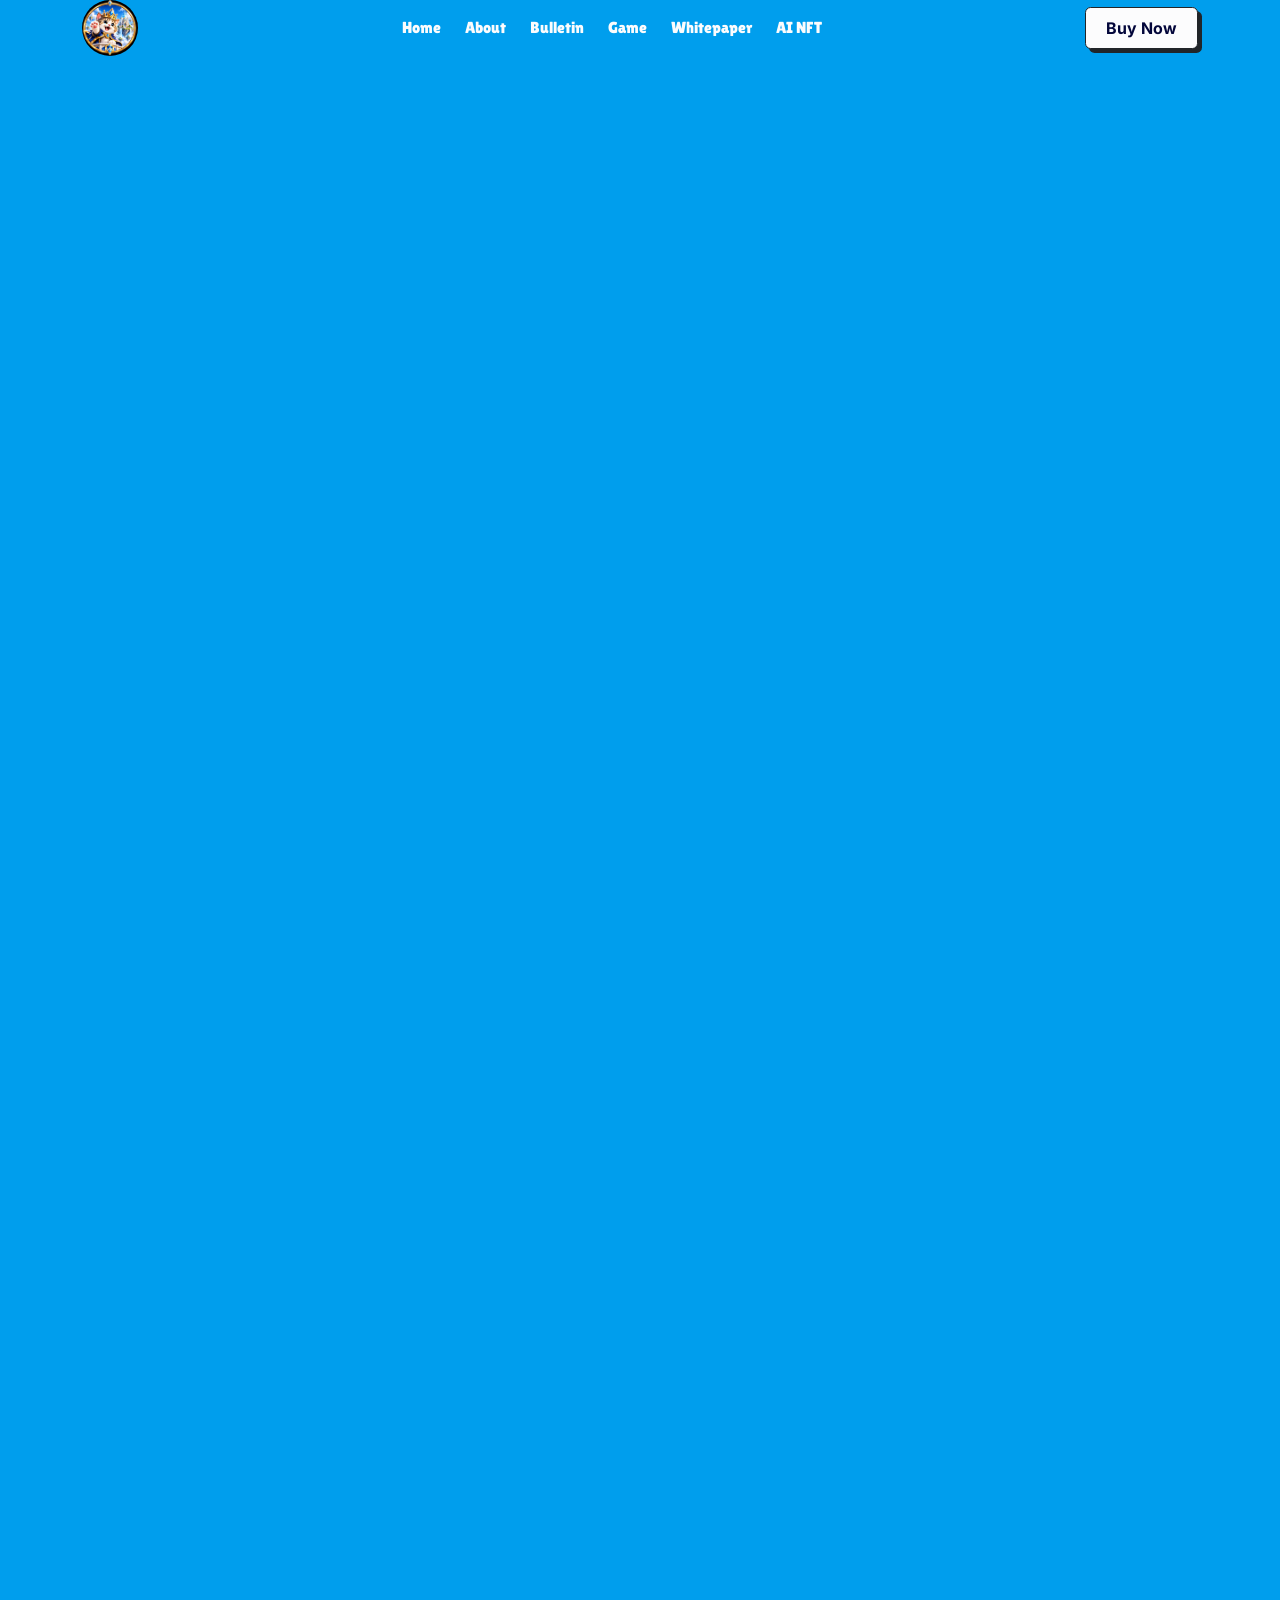
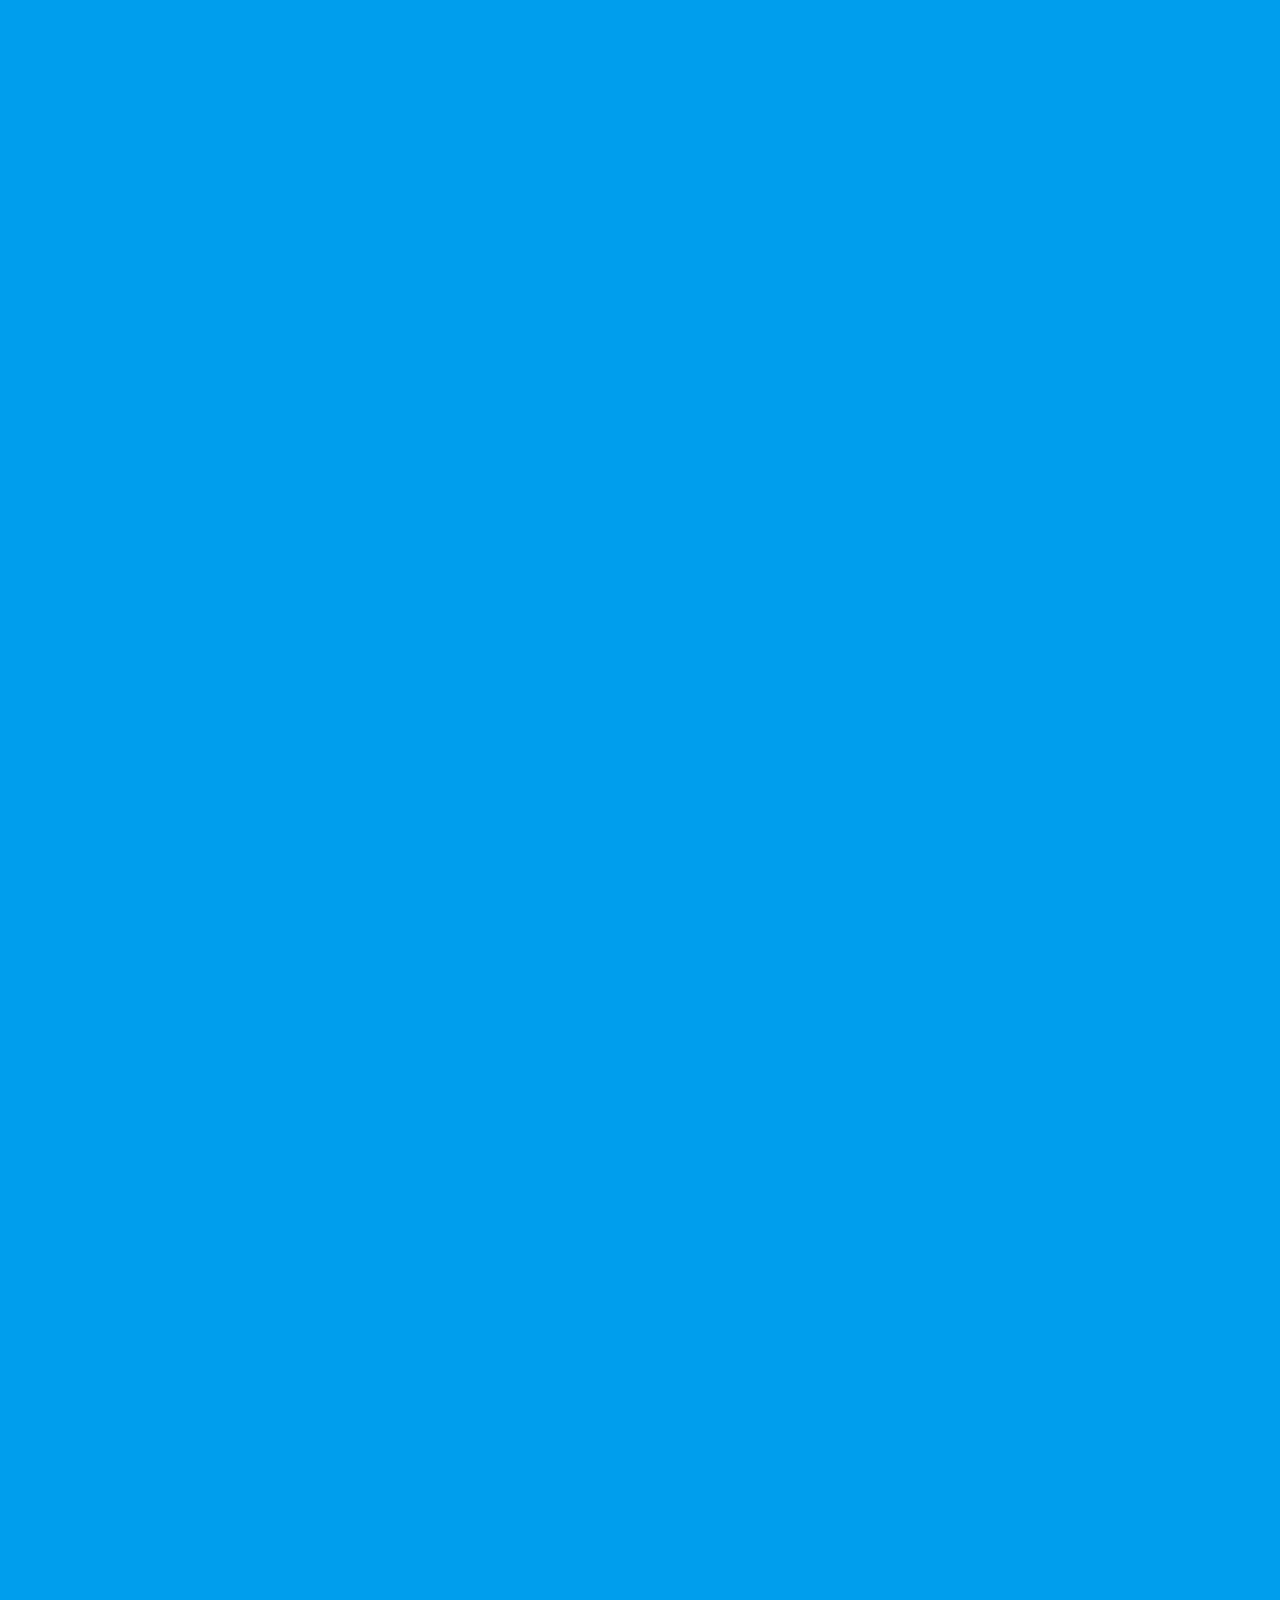
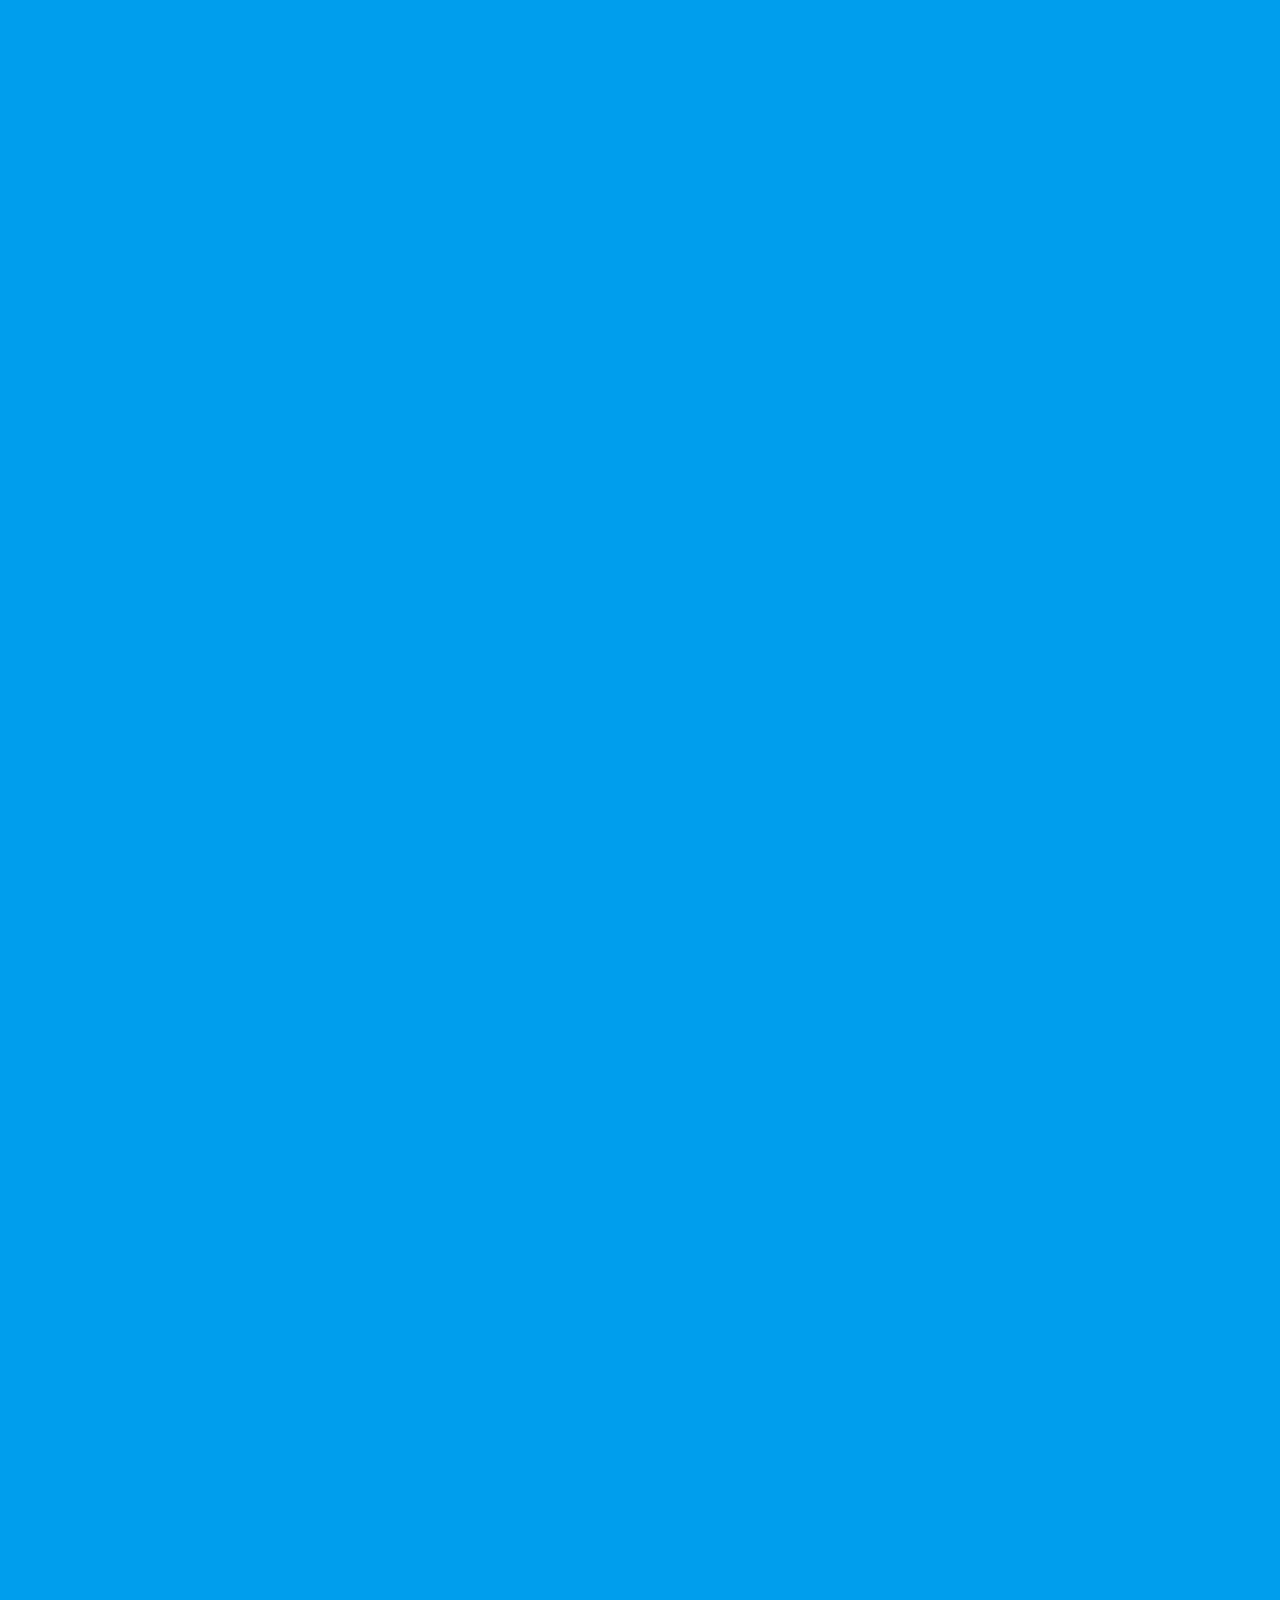
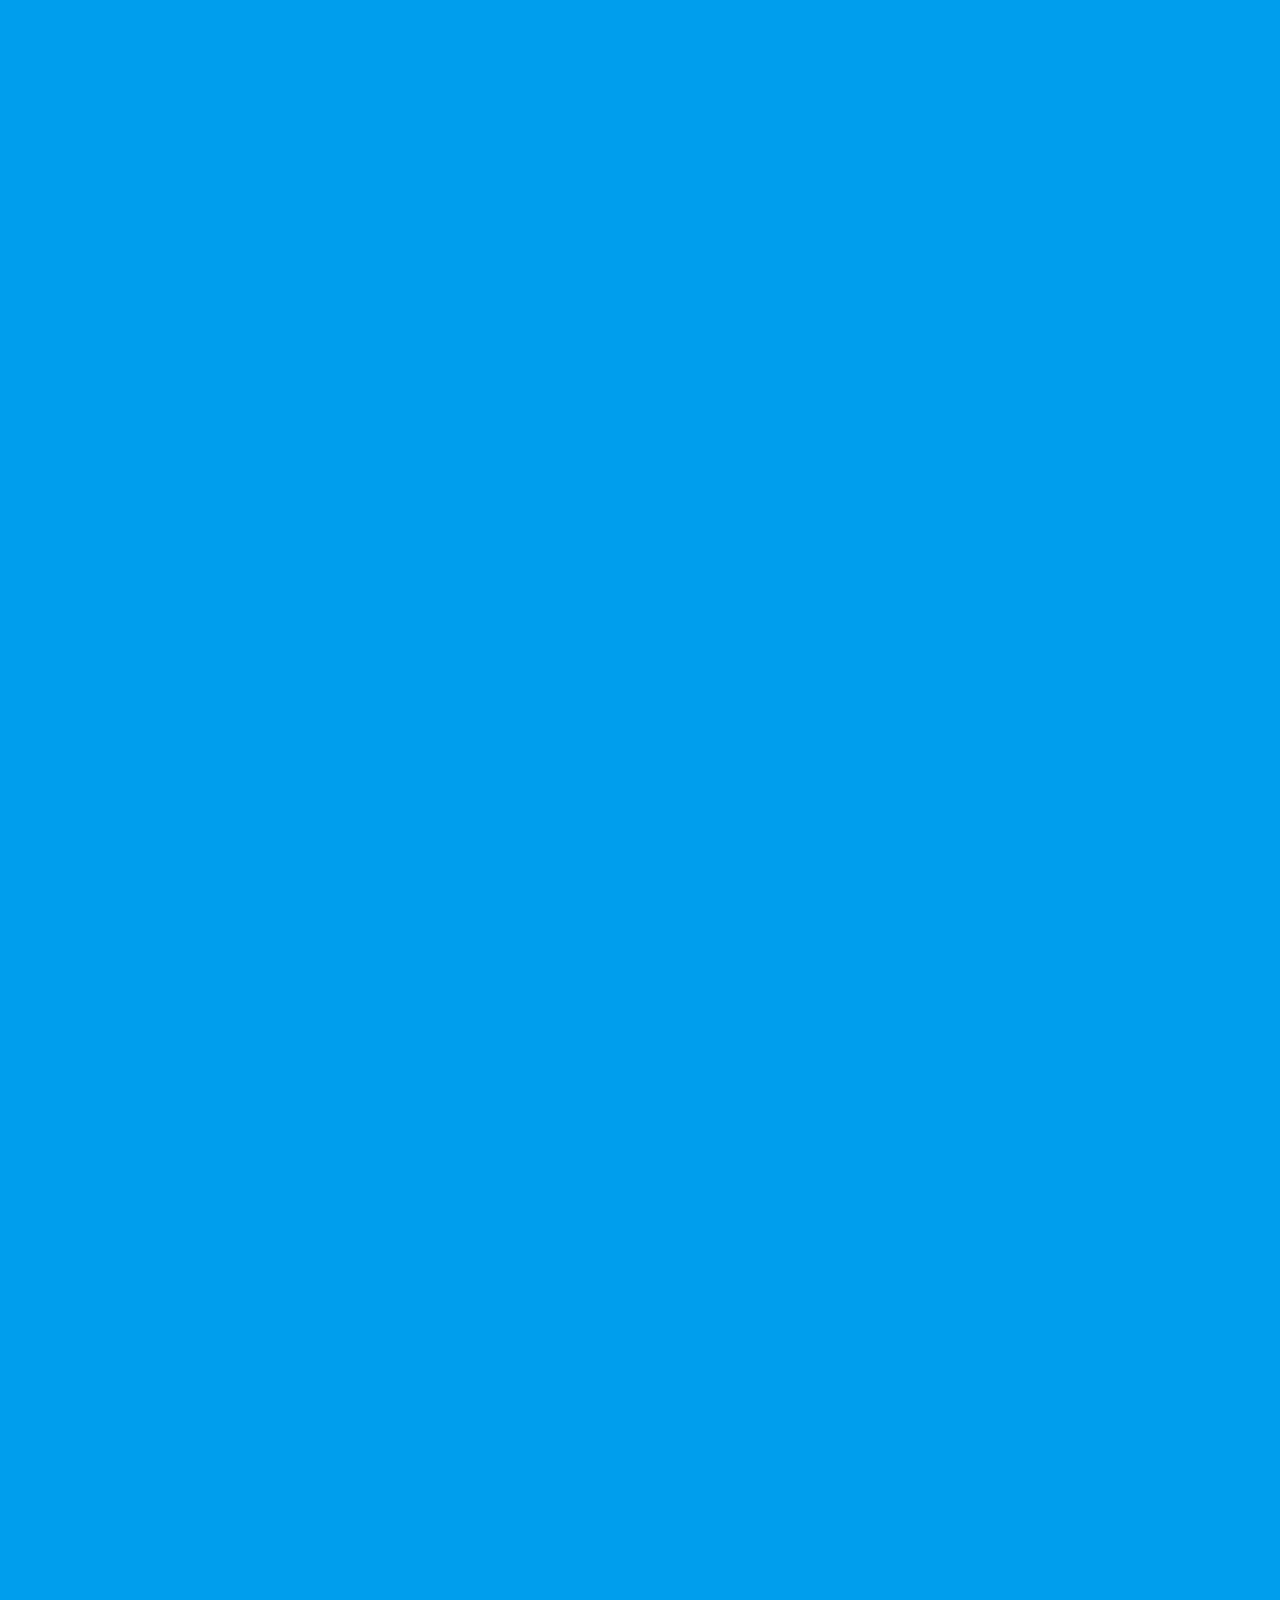
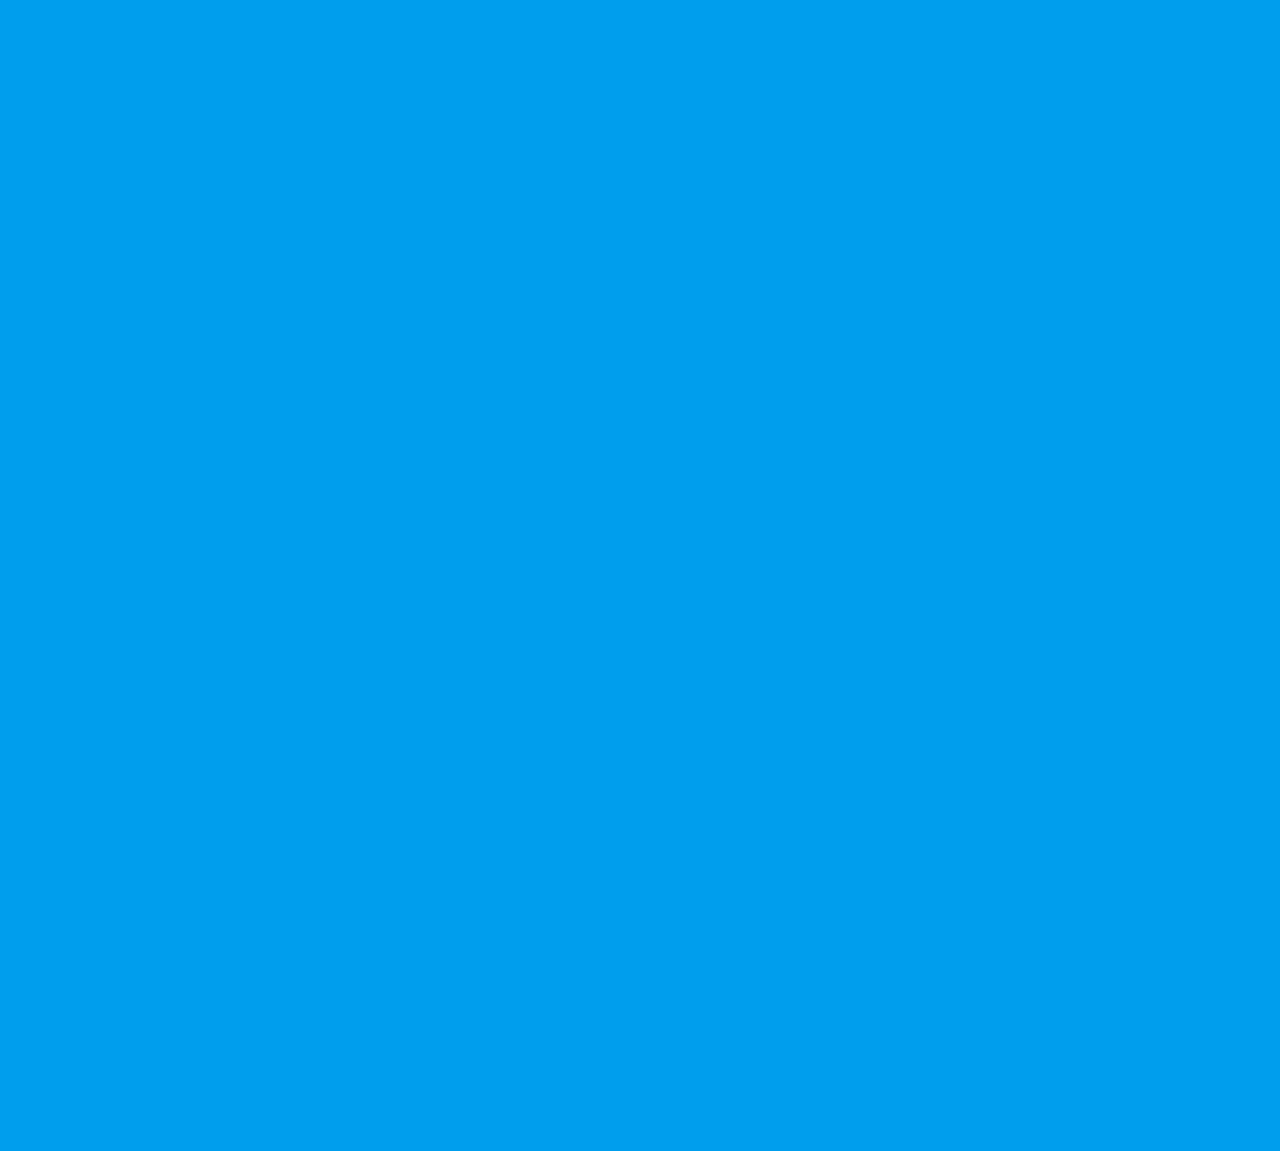
==== index.html @ e8f07e22 "init" ====
﻿<!DOCTYPE html>
<html lang="en" data-bs-theme="light">

<head>
    <meta charset="utf-8">
    <meta name="viewport" content="width=device-width, initial-scale=1.0">
    <meta name="description" content="Crotopia is the royal cat kingdom above the clouds. Name Crotopia, ticker CROTOPIA.">
    <meta name="keywords" content="Crotopia, CROTOPIA, royal cat, kingdom, meme, cryptocurrency, token">
    <meta name="author" content="bplugins">
    <title>Crotopia — CROTOPIA</title>
    <link rel="icon" href="logo.png" type="image/png">
    <link rel="apple-touch-icon" href="logo.png">
    <link rel="stylesheet" href="static/css/bootstrap.css">
    <link rel="stylesheet" href="static/css/bootstrap-icons.css">
    <link rel="stylesheet" href="static/css/simplebar.css">
    <link rel="stylesheet" href="static/css/swiper-bundle.css">
    <link rel="stylesheet" href="static/css/ff-1.css">
    <link rel="stylesheet" href="static/css/ff-2.css">
    <link rel="stylesheet" href="static/css/style.css">
    <!-- Preload important images -->
    <link rel="preload" href="logo.png" as="image">
    <link rel="preload" href="logo.png" as="image">
    <link rel="preload" href="logo.png" as="image">
</head>

<body class="bg-primary overflow-x-hidden">
    <!-- Preloader -->
    <div class="preloader">
        <div class="preloader-content">
            <img src="logo.png" alt="Crotopia" class="preloader-logo">
            <div class="preloader-text">
                <h2 class="text-warning text-stroke">CROTOPIA</h2>
                <p class="text-light">Loading...</p>
                <div class="loading-dots">
                    <span></span>
                    <span></span>
                    <span></span>
                </div>
            </div>
        </div>
    </div>
    <!-- Preloader End -->
    <!-- Navbar  -->
    <nav class="navbar navbar-expand-lg primary-header primary-header--transparent-light-alt primary-header--fixed top-0 primary-header-crossed:full-dark">
        <div class="container align-items-lg-center">
            <!-- Logo -->
            <a class="logo" href="">
                <img src="logo.png" alt="image" class="logo__img logo__img--light">
            </a>
            <!-- Logo End-->
            <!-- Mobile Menu Toggler -->
            <button class="navbar-toggler border-0" type="button" data-bs-toggle="collapse" data-bs-target="#navbar0" aria-controls="navbar0" aria-expanded="false" aria-label="Toggle navigation">
                <iconify-icon icon="solar:hamburger-menu-line-duotone"></iconify-icon>
            </button>
            <!-- Mobile Menu Toggler End-->
            <!-- Menu -->
            <div class="collapse navbar-collapse" id="navbar0">
                <ul class="navbar-nav flex-grow-1 justify-content-center mx-lg-4 mb-2 mb-lg-0">
                    <li class="nav-item">
                        <a class="nav-link" aria-current="page" href="index.html">Home</a>
                            </li>
                    <li class="nav-item">
                        <a class="nav-link" aria-current="page" href="about.html">About</a>
                    </li>
                    <li class="nav-item">
                        <a class="nav-link" aria-current="page" href="contact.html">Bulletin</a>
                    </li>
                    <li class="nav-item">
                        <a class="nav-link" aria-current="page" href="game.html">Game</a>
                    </li>
                    <li class="nav-item">
                        <a class="nav-link" aria-current="page" href="whitepaper.html">Whitepaper</a>
                    </li>
                    <li class="nav-item">
                        <a class="nav-link" aria-current="page" href="nft.html">AI NFT</a>
                    </li>
                </ul>
                <div class="d-flex align-items-center gap-3 ms-lg-auto">
                    <a href="contact.html" class="btn btn-light fw-bold text-heading " target="_blank"> Buy Now </a>
                </div>
            </div>
            <!-- Menu End -->
        </div>
    </nav>
    <!-- Navbar End -->
    <div id="smooth-wrapper">
        <div id="smooth-content">
            <!-- Hero -->
            <section class="hero-1 section-space-top">
                <div class="container">
                    <div class="row justify-content-center">
                        <div class="col-lg-10 col-xl-9 text-center">
                            <span class="d-inline-block mb-4 text-secondary fs-24 text-stroke gsap-text-animation" data-split-type="words" data-delay="0.5"> ONE KINGDOM ABOVE THE CLOUDS </span>
                            <h1 class="hero-1__title mb-10 text-light text-stroke-md text-shadow-md gsap-text-animation" data-split-type="chars" data-delay="0.75"> CROTOPIA </h1>
                            <div class="d-flex justify-content-center align-items-center flex-wrap gap-4">
                                <a href="whitepaper.html" class="btn btn-lg btn-secondary text-heading align-items-center rounded gsap-fade-in" data-delay="1" data-y="50%">
                                <iconify-icon icon="material-symbols:description"></iconify-icon>
                                    <span class="d-inline-block ff-1">Whitepaper</span>
                                </a>
                                <a href="contact.html" class="btn btn-lg btn-light text-heading align-items-center rounded rounded gsap-fade-in" data-delay="1.15" data-y="50%">
                                    <iconify-icon icon="mingcute:binance-coin-bnb-fill"></iconify-icon>
                                    <span class="d-inline-block ff-1">Buy Now</span>
                                </a>
                                <a href="game.html" class="btn btn-lg btn-success text-heading align-items-center rounded gsap-fade-in" data-delay="1.3" data-y="50%">
                                    <iconify-icon icon="material-symbols:pets"></iconify-icon>
                                    <span class="d-inline-block ff-1">Game</span>
                                </a>
                                <a href="nft.html" class="btn btn-lg btn-warning text-heading align-items-center rounded gsap-fade-in" data-delay="1.45" data-y="50%">
                                    <iconify-icon icon="material-symbols:palette"></iconify-icon>
                                    <span class="d-inline-block ff-1">Gallery</span>
                                </a>
                            </div>
                            <img src="banner.png" alt="Crotopia banner" class="img-fluid mt-10 gsap-fade-in rounded-5" data-delay="1.25" style="width:100%;max-height:520px;object-fit:cover;object-position:left center;">
                        </div>
                    </div>
                </div>
                <img src="static/picture/hero-bg-1.png" alt="image" class="img-fluid w-100 position-absolute start-0 bottom-0 z-n1 pointer-none gsap-fade-in" data-delay="3.5">
                <img src="static/picture/hero-cloud-1.png" alt="image" class="img-fluid w-100 position-absolute start-50 bottom-0 translate-middle-x z-n1 gsap-fade-in" data-delay="1.5">
                <img src="static/picture/hero-element-1.png" alt="image" class="img-fluid hero-1__element hero-1__element--1 gsap-fade-in" data-delay="3.1">
                <img src="static/picture/hero-element-2.png" alt="image" class="img-fluid hero-1__element hero-1__element--2 gsap-fade-in" data-delay="2.75">
                <img src="static/picture/hero-element-3.png" alt="image" class="img-fluid hero-1__element hero-1__element--3 gsap-fade-in" data-delay="3.2">
                <img src="static/picture/hero-element-4.png" alt="image" class="img-fluid hero-1__element hero-1__element--4 gsap-fade-in" data-delay="2.5">
                <img src="static/picture/hero-element-5.png" alt="image" class="img-fluid hero-1__element hero-1__element--5 gsap-fade-in" data-delay="3.3">
                <img src="static/picture/hero-element-6.png" alt="image" class="img-fluid hero-1__element hero-1__element--6 gsap-fade-in" data-delay="3">
                <img src="static/picture/hero-element-7.png" alt="image" class="img-fluid hero-1__element hero-1__element--7 gsap-fade-in" data-delay="3.4">
                <img src="static/picture/hero-element-8.png" alt="image" class="img-fluid hero-1__element hero-1__element--8 gsap-fade-in" data-delay="1.75" data-y="100">
                <img src="static/picture/hero-element-9.png" alt="image" class="img-fluid hero-1__element hero-1__element--9 gsap-fade-in" data-delay="1.75" data-y="100">
                <img src="static/picture/hero-element-10.png" alt="image" class="img-fluid hero-1__element hero-1__element--10 gsap-fade-in" data-delay="1.75" data-y="100">
                <img src="static/picture/hero-element-11.png" alt="image" class="img-fluid hero-1__element hero-1__element--11 gsap-fade-in" data-delay="1.75" data-y="100">
                <img src="static/picture/hero-element-12.png" alt="image" class="img-fluid hero-1__element hero-1__element--12 gsap-fade-in" data-delay="1.75" data-y="100">
                <img src="static/picture/hero-element-13.png" alt="image" class="img-fluid hero-1__element hero-1__element--13 gsap-fade-in" data-delay="1.75" data-y="100">
            </section>
            <!-- Hero End -->
            <!-- Ticker -->
            <div class="ticker-1 py-4 bg-light border-top border-bottom border-2x border-dark gsap-fade-in" data-delay="3.5">
                <div class="container-fluid p-0">
                    <div class="row g-0">
                        <div class="col-12">
                            <div class="scroller-x" data-speed="slow" data-direction="right">
                                <ul class="list list-row align-items-center gap-4 scroller-x__list">
                                    <li>
                                        <img src="logo.png" alt="Crotopia" class="img-fluid" style="height:48px;width:48px;object-fit:cover;border-radius:50%">
                                    </li>
                                    <li>
                                        <h4 class="mb-0 text-secondary text-stroke text-shadow"> CROTOPIA COMMUNITY </h4>
                                    </li>
                                    <li>
                                        <img src="logo.png" alt="Crotopia" class="img-fluid" style="height:48px;width:48px;object-fit:cover;border-radius:50%">
                                    </li>
                                    <li>
                                        <h4 class="mb-0 text-primary text-stroke text-shadow"> Crotopia 👑 Royal Cat Kingdom </h4>
                                    </li>
                                    <li>
                                        <img src="logo.png" alt="Crotopia" class="img-fluid" style="height:48px;width:48px;object-fit:cover;border-radius:50%">
                                    </li>
                                    <li>
                                        <h4 class="mb-0 text-secondary text-stroke text-shadow"> CROTOPIA COMMUNITY </h4>
                                    </li>
                                    <li>
                                        <img src="logo.png" alt="Crotopia" class="img-fluid" style="height:48px;width:48px;object-fit:cover;border-radius:50%">
                                    </li>
                                    <li>
                                        <h4 class="mb-0 text-primary text-stroke text-shadow"> Crotopia 👑 Royal Cat Kingdom </h4>
                                    </li>
                                    <li>
                                        <img src="logo.png" alt="Crotopia" class="img-fluid" style="height:48px;width:48px;object-fit:cover;border-radius:50%">
                                    </li>
                                    <li>
                                        <h4 class="mb-0 text-secondary text-stroke text-shadow"> CROTOPIA COMMUNITY </h4>
                                    </li>
                                    <li>
                                        <img src="logo.png" alt="Crotopia" class="img-fluid" style="height:48px;width:48px;object-fit:cover;border-radius:50%">
                                    </li>
                                    <li>
                                        <h4 class="mb-0 text-primary text-stroke text-shadow"> Crotopia 👑 Royal Cat Kingdom </h4>
                                    </li>
                                </ul>
                            </div>
                        </div>
                    </div>
                </div>
            </div>
            <!-- Ticker End -->
            <!-- About Section -->
            <div class="section-space-y overflow-hidden">
                <div class="container">
                    <div class="row g-4 align-items-center">
                        <div class="col-md-5">
                            <div class="position-relative z-1 gsap-fade-in" data-scroll-trigger="true" data-delay="0.5">
                                <img src="memes/02_Royal_Throne.png" alt="Crotopia royal throne" class="img-fluid rounded-5">
                                <img src="static/picture/about-img-1-bg.png" alt="image" class="position-absolute start-50 top-50 translate-middle z-n1 pointer-none">
                                <img src="static/picture/about-element-4.png" alt="image" class="img-fluid position-absolute start-0 top-0 translate-middle pointer-none z-n1">
                            </div>
                        </div>
                        <div class="col-md-7">
                            <div class="position-relative bg-secondary px-6 py-8 px-xl-10 py-xl-12 px-xxl-15 py-xxl-18 rounded-5 border border-2x border-dark shadow-sharp-md z-1 gsap-fade-in" data-scroll-trigger="true" data-delay="0.75">
                                <h2 class="text-light text-stroke text-shadow">Crotopia! The Kingdom in the Clouds</h2>
                                <p class="mb-4 fs-24 text-heading">Crotopia is a royal cat kingdom floating above the clouds. The crowned kitten is its heart, and the $CROTOPIA community rules together.</p>
                                <p class="mb-4 fs-20 text-heading">Playful, loyal, and a little mischievous — that is the Crotopia cat.</p>
                                <p class="mb-4 fs-24 text-heading">$CROTOPIA is the kingdom's community token. The name is Crotopia and the ticker is CROTOPIA.</p>
                                <p class="mb-8 fs-24 text-heading">Share the memes, play the pet game, and keep the gates open for each other. The kingdom grows when the community shows up.</p>
                                <div class="d-flex align-items-center flex-wrap gap-6">
                                    <a href="#" class="btn btn-lg btn-light text-heading align-items-center rounded">
                                        <iconify-icon icon="ic:twotone-thumb-up-off-alt"></iconify-icon>
                                        <span class="d-inline-block ff-1">Buy Token</span>
                                    </a>
                                    <ul class="list list-row align-items-center flex-wrap gap-4">
                                        <li>
                                            <a href="https://x.com/crotopia_x" class="btn btn-icon btn-lg btn-light rounded-circle" target="_blank" rel="noopener">
                                                <iconify-icon icon="prime:twitter"></iconify-icon>
                                            </a>
                                        </li>
                                        <li>
                                            <a href="#" class="btn btn-icon btn-lg btn-light rounded-circle">
                                                <iconify-icon icon="ic:baseline-telegram"></iconify-icon>
                                            </a>
                                        </li>
                                    </ul>
                                </div>
                                <img src="static/picture/about-element-1.png" alt="image" class="img-fluid d-none d-xl-block position-absolute start-0 top-0 translate-middle-y pointer-none">
                                <img src="static/picture/about-element-2.png" alt="image" class="img-fluid d-none d-xl-block position-absolute end-0 top-0 translate-middle-y pointer-none">
                                <img src="static/picture/about-element-3.png" alt="image" class="img-fluid d-none d-xxl-block position-absolute start-100 top-100 translate-middle pointer-none">
                            </div>
                        </div>
                    </div>
                </div>
            </div>
            <!-- About Section End -->
            <!-- How To Buy Section -->
            <div class="section-space-top">
                <div class="container-fluid container-fhd">
                    <div class="row">
                        <div class="col-12">
                            <div class="how-to-buy-section-1 section-space-y">
                                <div class="section-space-md-bottom">
                                    <div class="container">
                                        <div class="row">
                                            <div class="col-12">
                                                <h2 class="mb-0 text-center text-light text-stroke-md text-shadow-md fs-6vw gsap-text-animation" data-split-type="words" data-scroll-trigger="true"> HOW TO <span class="text-secondary">BUY</span>
                                                </h2>
                                            </div>
                                        </div>
                                    </div>
                                </div>
                                <div class="container">
                                    <div class="row g-4 align-items-center">
                                        <div class="col-xl-4">
                                            <div class="row g-4">
                                                <div class="col-md-6 col-xl-12">
                                                    <div class="border border-dark shadow-sharp rounded-5 bg-light gsap-fade-in" data-scroll-trigger="true" data-y="25">
                                                        <div class="border-bottom border-dark px-8 pt-8 pb-4">
                                                            <ul class="list list-row gap-2">
                                                                <li>
                                                                    <span class="d-block w-4 h-4 rounded-circle border border-2x border-dark bg-danger"></span>
                                                                </li>
                                                                <li>
                                                                    <span class="d-block w-4 h-4 rounded-circle border border-2x border-dark bg-warning"></span>
                                                                </li>
                                                                <li>
                                                                    <span class="d-block w-4 h-4 rounded-circle border border-2x border-dark bg-success"></span>
                                                                </li>
                                                            </ul>
                                                        </div>
                                                        <div class="p-8">
                                                            <h5>SET UP A WALLET FIRST</h5>
                                                            <p class="mb-0 fs-18 text-heading"> Create a wallet that can hold community tokens. Keep your seed phrase offline and never share it. </p>
                                                        </div>
                                                    </div>
                                                </div>
                                                <div class="col-md-6 col-xl-12">
                                                    <div class="border border-dark shadow-sharp rounded-5 bg-light gsap-fade-in" data-scroll-trigger="true" data-y="24">
                                                        <div class="border-bottom border-dark px-8 pt-8 pb-4">
                                                            <ul class="list list-row gap-2">
                                                                <li>
                                                                    <span class="d-block w-4 h-4 rounded-circle border border-2x border-dark bg-danger"></span>
                                                                </li>
                                                                <li>
                                                                    <span class="d-block w-4 h-4 rounded-circle border border-2x border-dark bg-warning"></span>
                                                                </li>
                                                                <li>
                                                                    <span class="d-block w-4 h-4 rounded-circle border border-2x border-dark bg-success"></span>
                                                                </li>
                                                            </ul>
                                                        </div>
                                                        <div class="p-8">
                                                            <h5>CONNECT YOUR WALLET</h5>
                                                            <p class="mb-0 fs-18 text-heading"> When trading opens, connect only through links published on this Crotopia site. </p>
                                                        </div>
                                                    </div>
                                                </div>
                                            </div>
                                        </div>
                                        <div class="col-xl-4 d-none d-xl-block">
                                            <img src="memes/05_Golden_Coins.png" alt="Crotopia golden coins" class="img-fluid rounded-5 gsap-fade-in" data-scroll-trigger="true" data-delay="1">
                                        </div>
                                        <div class="col-xl-4">
                                            <div class="row g-4">
                                                <div class="col-md-6 col-xl-12">
                                                    <div class="border border-dark shadow-sharp rounded-5 bg-light gsap-fade-in" data-scroll-trigger="true" data-y="28">
                                                        <div class="border-bottom border-dark px-8 pt-8 pb-4">
                                                            <ul class="list list-row gap-2">
                                                                <li>
                                                                    <span class="d-block w-4 h-4 rounded-circle border border-2x border-dark bg-danger"></span>
                                                                </li>
                                                                <li>
                                                                    <span class="d-block w-4 h-4 rounded-circle border border-2x border-dark bg-warning"></span>
                                                                </li>
                                                                <li>
                                                                    <span class="d-block w-4 h-4 rounded-circle border border-2x border-dark bg-success"></span>
                                                                </li>
                                                            </ul>
                                                        </div>
                                                        <div class="p-8">
                                                            <h5>EXCHANGE SOME CROTOPIA</h5>
                                                            <p class="mb-0 fs-18 text-heading"> Swap for the $CROTOPIA ticker only after the contract is announced here. </p>
                                                        </div>
                                                    </div>
                                                </div>
                                                <div class="col-md-6 col-xl-12">
                                                    <div class="border border-dark shadow-sharp rounded-5 bg-light gsap-fade-in" data-scroll-trigger="true" data-y="24">
                                                        <div class="border-bottom border-dark px-8 pt-8 pb-4">
                                                            <ul class="list list-row gap-2">
                                                                <li>
                                                                    <span class="d-block w-4 h-4 rounded-circle border border-2x border-dark bg-danger"></span>
                                                                </li>
                                                                <li>
                                                                    <span class="d-block w-4 h-4 rounded-circle border border-2x border-dark bg-warning"></span>
                                                                </li>
                                                                <li>
                                                                    <span class="d-block w-4 h-4 rounded-circle border border-2x border-dark bg-success"></span>
                                                                </li>
                                                            </ul>
                                                        </div>
                                                        <div class="p-8">
                                                            <h5>START BUYING & SELLING</h5>
                                                            <p class="mb-0 fs-18 text-heading"> Confirm the contract address before every trade. If it is not on this site, it is not Crotopia. </p>
                                                        </div>
                                                    </div>
                                                </div>
                                            </div>
                                        </div>
                                    </div>
                                </div>
                                <img src="static/picture/how-to-element-1.png" alt="image" class="img-fluid d-none d-xl-block position-absolute start-50 top-0 translate-middle pointer-none z-n1 gsap-fade-in" data-scroll-trigger="true">
                                <img src="static/picture/hero-element-2.png" alt="image" class="img-fluid d-none d-xl-block position-absolute start-50 bottom-0 translate-middle-x pointer-none z-n1 gsap-fade-in" data-scroll-trigger="true">
                            </div>
                        </div>
                    </div>
                </div>
            </div>
            <!-- How To Buy Section End -->
            <!-- Tokenomics  -->
            <div class="section-space-y">
                <div class="section-space-md-bottom">
                    <div class="container">
                        <div class="row">
                            <div class="col-12">
                                <h2 class="mb-0 text-center text-light text-stroke-md text-shadow-md fs-6vw gsap-text-animation" data-scroll-trigger="true" data-split-type="words"> TOKENOMICS </h2>
                            </div>
                        </div>
                    </div>
                </div>
                <div class="container">
                    <div class="row g-4 align-items-center">
                        <div class="col-lg-6">
                            <div class="mb-4">
                                <div class="p-6 bg-light border border-1x border-dark shadow-sharp text-center rounded gsap-fade-in" data-scroll-trigger="true" data-y="10">
                                    <h3 class="text-heading mb-4">Total Supply</h3>
                                    <h4 class="text-danger text-stroke text-shadow mb-0">1,000,000,000,000,000,000</h4>
                                </div>
                                    </div>
                            <div class="border border-12x border-secondary p-6 p-xl-8 rounded-5 shadow-sharp-md gsap-fade-in" data-scroll-trigger="true" data-y="10">
                                <h3 class="text-light text-stroke text-shadow mb-6 text-center">BUY TAX STRUCTURE</h3>
                                <div class="row g-4">
                                    <div class="col-12">
                                        <div class="bg-light border border-1x border-dark shadow-sharp rounded p-4">
                                            <div class="d-flex justify-content-between align-items-center mb-2">
                                                <span class="fw-bold text-heading">Buy Tax</span>
                                                <span class="fw-bold text-danger fs-20">7%</span>
                                </div>
                                    </div>
                                    </div>
                                    <div class="col-12">
                                        <div class="bg-light border border-1x border-dark shadow-sharp rounded p-3">
                                            <div class="d-flex justify-content-between align-items-center mb-1">
                                                <span class="text-heading">Liquidity Pool</span>
                                                <span class="text-secondary fw-bold">1%</span>
                                </div>
                                            <p class="mb-0 fs-14 text-muted">Continually strengthen market stability and trading depth</p>
                                    </div>
                                    </div>
                                    <div class="col-12">
                                        <div class="bg-light border border-1x border-dark shadow-sharp rounded p-3">
                                            <div class="d-flex justify-content-between align-items-center mb-1">
                                                <span class="text-heading">Token Buyback</span>
                                                <span class="text-secondary fw-bold">2%</span>
                                </div>
                                            <p class="mb-0 fs-14 text-muted">Repurchase and burn tokens, creating deflationary effect</p>
                                        </div>
                                    </div>
                                    <div class="col-12">
                                        <div class="bg-light border border-1x border-dark shadow-sharp rounded p-3">
                                            <div class="d-flex justify-content-between align-items-center mb-1">
                                                <span class="text-heading">Marketing</span>
                                                <span class="text-secondary fw-bold">2%</span>
                                            </div>
                                            <p class="mb-0 fs-14 text-muted">Finance project development, utility expansion, and marketing campaigns</p>
                                        </div>
                                    </div>
                                    <div class="col-12">
                                        <div class="bg-light border border-1x border-dark shadow-sharp rounded p-3">
                                            <div class="d-flex justify-content-between align-items-center mb-1">
                                                <span class="text-heading">Charity & Dev</span>
                                                <span class="text-secondary fw-bold">2%</span>
                                            </div>
                                            <p class="mb-0 fs-14 text-muted">Fund the Crotopia kingdom, community events, and shared lore</p>
                                        </div>
                                    </div>
                                </div>
                            </div>
                        </div>
                        <div class="col-lg-6">
                            <div class="row g-4">
                                <div class="col-md-6">
                                    <div class="p-6 bg-light border border-1x border-dark shadow-sharp text-center rounded h-100 gsap-fade-in" data-scroll-trigger="true" data-y="10" data-delay="0.15">
                                        <h5 class="text-heading mb-3">Burn Supply</h5>
                                        <h6 class="text-secondary text-stroke text-shadow mb-0">411,430,389,998,000,000</h6>
                                    </div>
                                </div>
                                <div class="col-md-6">
                                    <div class="p-6 bg-light border border-1x border-dark shadow-sharp text-center rounded h-100 gsap-fade-in" data-scroll-trigger="true" data-y="10" data-delay="0.25">
                                        <h5 class="text-heading mb-3">Circulating Supply</h5>
                                        <h6 class="text-primary text-stroke text-shadow mb-0">588,659,610,002,000,000</h6>
                                    </div>
                                </div>
                                <div class="col-12">
                                    <div class="d-flex align-items-center p-3 rounded bg-light border border-1x border-dark shadow-sharp gsap-fade-in" data-scroll-trigger="true" data-y="10">
                                        <input type="text" class="form-control border-0 text-dark" value="Coming soon" readonly>
                                        <button type="button" class="btn btn-icon btn-secondary">
                                            <iconify-icon icon="iconamoon:copy-light"></iconify-icon>
                                        </button>
                                    </div>
                                </div>
                                <div class="col-12">
                                    <img src="memes/10_Crotopia_Power.png" alt="Crotopia power" class="img-fluid rounded-5 gsap-fade-in" data-scroll-trigger="true" data-y="10">
                                </div>
                            </div>
                        </div>
                    </div>
                </div>
            </div>
            <!-- Tokenomics End -->
            <!-- Cross Ticker  -->
            <div class="section-space-sm-y position-relative w-100 text-center overflow-hidden">
                <div class="ticker-2 py-4 bg-secondary border-top border-bottom border-2x border-dark">
                    <div class="container-fluid p-0">
                        <div class="row g-0">
                            <div class="col-12">
                                <div class="scroller-x" data-speed="slow" data-direction="right">
                                    <ul class="list list-row align-items-center gap-4 scroller-x__list">
                                        <li>
                                            <img src="logo.png" alt="Crotopia" class="img-fluid" style="height:48px;width:48px;object-fit:cover;border-radius:50%">
                                        </li>
                                        <li>
                                            <h4 class="mb-0 text-dark">CROTOPIA COMMUNITY</h4>
                                        </li>
                                        <li>
                                            <img src="logo.png" alt="Crotopia" class="img-fluid" style="height:48px;width:48px;object-fit:cover;border-radius:50%">
                                        </li>
                                        <li>
                                            <h4 class="mb-0 text-primary text-stroke text-shadow"> Crotopia 👑 Royal Cat Kingdom </h4>
                                        </li>
                                        <li>
                                            <img src="logo.png" alt="Crotopia" class="img-fluid" style="height:48px;width:48px;object-fit:cover;border-radius:50%">
                                        </li>
                                        <li>
                                            <h4 class="mb-0 text-dark">CROTOPIA COMMUNITY</h4>
                                        </li>
                                        <li>
                                            <img src="logo.png" alt="Crotopia" class="img-fluid" style="height:48px;width:48px;object-fit:cover;border-radius:50%">
                                        </li>
                                        <li>
                                            <h4 class="mb-0 text-primary text-stroke text-shadow"> Crotopia 👑 Royal Cat Kingdom </h4>
                                        </li>
                                        <li>
                                            <img src="logo.png" alt="Crotopia" class="img-fluid" style="height:48px;width:48px;object-fit:cover;border-radius:50%">
                                        </li>
                                        <li>
                                            <h4 class="mb-0 text-dark">CROTOPIA COMMUNITY</h4>
                                        </li>
                                        <li>
                                            <img src="logo.png" alt="Crotopia" class="img-fluid" style="height:48px;width:48px;object-fit:cover;border-radius:50%">
                                        </li>
                                        <li>
                                            <h4 class="mb-0 text-primary text-stroke text-shadow"> Crotopia 👑 Royal Cat Kingdom </h4>
                                        </li>
                                    </ul>
                                </div>
                            </div>
                        </div>
                    </div>
                </div>
                <div class="ticker-3 py-4 bg-dark border-top border-bottom border-2x border-dark">
                    <div class="container-fluid p-0">
                        <div class="row g-0">
                            <div class="col-12">
                                <div class="scroller-x" data-speed="slow" data-direction="left">
                                    <ul class="list list-row align-items-center gap-4 scroller-x__list">
                                        <li>
                                            <img src="logo.png" alt="Crotopia" class="img-fluid" style="height:48px;width:48px;object-fit:cover;border-radius:50%">
                                        </li>
                                        <li>
                                            <h4 class="mb-0 text-light">CROTOPIA COMMUNITY</h4>
                                        </li>
                                        <li>
                                            <img src="logo.png" alt="Crotopia" class="img-fluid" style="height:48px;width:48px;object-fit:cover;border-radius:50%">
                                        </li>
                                        <li>
                                            <h4 class="mb-0 text-primary text-stroke text-shadow"> Crotopia 👑 Royal Cat Kingdom </h4>
                                        </li>
                                        <li>
                                            <img src="logo.png" alt="Crotopia" class="img-fluid" style="height:48px;width:48px;object-fit:cover;border-radius:50%">
                                        </li>
                                        <li>
                                            <h4 class="mb-0 text-light">CROTOPIA COMMUNITY</h4>
                                        </li>
                                        <li>
                                            <img src="logo.png" alt="Crotopia" class="img-fluid" style="height:48px;width:48px;object-fit:cover;border-radius:50%">
                                        </li>
                                        <li>
                                            <h4 class="mb-0 text-primary text-stroke text-shadow"> Crotopia 👑 Royal Cat Kingdom </h4>
                                        </li>
                                        <li>
                                            <img src="logo.png" alt="Crotopia" class="img-fluid" style="height:48px;width:48px;object-fit:cover;border-radius:50%">
                                        </li>
                                        <li>
                                            <h4 class="mb-0 text-light text-stroke text-shadow"> CROTOPIA COMMUNITY </h4>
                                        </li>
                                        <li>
                                            <img src="logo.png" alt="Crotopia" class="img-fluid" style="height:48px;width:48px;object-fit:cover;border-radius:50%">
                                        </li>
                                        <li>
                                            <h4 class="mb-0 text-primary text-stroke text-shadow"> Crotopia 👑 Royal Cat Kingdom </h4>
                                        </li>
                                    </ul>
                                </div>
                            </div>
                        </div>
                    </div>
                </div>
            </div>
            <!-- Cross Ticker End -->
            <!-- Road Map -->
            <div class="section-space-y position-relative">
                <div class="section-space-md-bottom">
                    <div class="container">
                        <div class="row">
                            <div class="col-12">
                                <h2 class="mb-0 text-center text-light text-stroke-md text-shadow-md fs-6vw gsap-text-animation" data-split-type="words" data-scroll-trigger="true"> ROAD MAP </h2>
                            </div>
                        </div>
                    </div>
                </div>
                <div class="road-map-section-1">
                    <div class="container">
                        <div class="row g-4">
                            <div class="col-md-6 col-lg-5 col-xl-4 position-relative z-1">
                                <div class="road-map-section-1__label road-map-section-1__label--odd d-flex align-items-center gap-4 mb-4 mb-lg-0">
                                    <div class="w-8 h-8 rounded-circle border border-dark shadow-sharp bg-light flex-shrink-0"></div>
                                    <h4 class="mb-0 text-light text-stroke text-shadow flex-grow-1"> Q4 2026 </h4>
                                </div>
                                <div class="border border-dark shadow-sharp rounded-5 bg-light gsap-fade-in" data-scroll-trigger="true" data-y="10">
                                    <div class="border-bottom border-dark px-8 pt-8 pb-4">
                                        <ul class="list list-row gap-2">
                                            <li>
                                                <span class="d-block w-4 h-4 rounded-circle border border-2x border-dark bg-danger"></span>
                                            </li>
                                            <li>
                                                <span class="d-block w-4 h-4 rounded-circle border border-2x border-dark bg-warning"></span>
                                            </li>
                                            <li>
                                                <span class="d-block w-4 h-4 rounded-circle border border-2x border-dark bg-success"></span>
                                            </li>
                                        </ul>
                                    </div>
                                    <div class="p-8">
                                        <h5>LAUNCH PHASE</h5>
                                        <ul class="list gap-4">
                                            <li class="d-flex gap-3">
                                                <span class="w-6 h-6 d-flex justify-content-center align-items-center rounded-circle border border-dark shadow-sharp-xs bg-success text-white flex-shrink-0">
                                                    <iconify-icon icon="ri:check-fill"></iconify-icon>
                                                </span>
                                                <span class="d-block fs-18 text-dark"> Crotopia name, logo, and banner revealed </span>
                                            </li>
                                            <li class="d-flex gap-3">
                                                <span class="w-6 h-6 d-flex justify-content-center align-items-center rounded-circle border border-dark shadow-sharp-xs bg-success text-white flex-shrink-0">
                                                    <iconify-icon icon="ri:check-fill"></iconify-icon>
                                                </span>
                                                <span class="d-block fs-18 text-dark"> Official website launch </span>
                                            </li>
                                            <li class="d-flex gap-3">
                                                <span class="w-6 h-6 d-flex justify-content-center align-items-center rounded-circle border border-dark shadow-sharp-xs bg-success text-white flex-shrink-0">
                                                    <iconify-icon icon="ri:check-fill"></iconify-icon>
                                                </span>
                                                <span class="d-block fs-18 text-dark"> Meme collection published </span>
                                            </li>
                                            <li class="d-flex gap-3">
                                                <span class="w-6 h-6 d-flex justify-content-center align-items-center rounded-circle border border-dark shadow-sharp-xs bg-success text-white flex-shrink-0">
                                                    <iconify-icon icon="ri:check-fill"></iconify-icon>
                                                </span>
                                                <span class="d-block fs-18 text-dark"> Kingdom pages opened </span>
                                            </li>
                                        </ul>
                                    </div>
                                </div>
                            </div>
                            <div class="d-none d-lg-block w-100 m-0"></div>
                            <div class="col-md-6 col-lg-5 col-xl-4 position-relative z-1 ms-lg-auto">
                                <div class="road-map-section-1__label road-map-section-1__label--even d-flex align-items-center gap-4 mb-4 mb-lg-0">
                                    <div class="w-8 h-8 rounded-circle border border-dark shadow-sharp bg-light d-lg-none"></div>
                                    <h4 class="mb-0 text-light text-stroke text-shadow">Q1 2027</h4>
                                    <div class="w-8 h-8 rounded-circle border border-dark shadow-sharp bg-light d-none d-lg-block"></div>
                                </div>
                                <div class="border border-dark shadow-sharp rounded-5 bg-light gsap-fade-in" data-scroll-trigger="true" data-y="10">
                                    <div class="border-bottom border-dark px-8 pt-8 pb-4">
                                        <ul class="list list-row gap-2">
                                            <li>
                                                <span class="d-block w-4 h-4 rounded-circle border border-2x border-dark bg-danger"></span>
                                            </li>
                                            <li>
                                                <span class="d-block w-4 h-4 rounded-circle border border-2x border-dark bg-warning"></span>
                                            </li>
                                            <li>
                                                <span class="d-block w-4 h-4 rounded-circle border border-2x border-dark bg-success"></span>
                                            </li>
                                        </ul>
                                    </div>
                                    <div class="p-8">
                                        <h5>GROWTH PHASE</h5>
                                        <ul class="list gap-4">
                                            <li class="d-flex gap-3">
                                                <span class="w-6 h-6 d-flex justify-content-center align-items-center rounded-circle border border-dark shadow-sharp-xs bg-success text-white flex-shrink-0">
                                                    <iconify-icon icon="ri:check-fill"></iconify-icon>
                                                </span>
                                                <span class="d-block fs-18 text-dark"> Pet game and AI gallery live </span>
                                            </li>
                                            <li class="d-flex gap-3">
                                                <span class="w-6 h-6 d-flex justify-content-center align-items-center rounded-circle border border-dark shadow-sharp-xs bg-success text-white flex-shrink-0">
                                                    <iconify-icon icon="ri:check-fill"></iconify-icon>
                                                </span>
                                                <span class="d-block fs-18 text-dark"> Community memes and events </span>
                                            </li>
                                            <li class="d-flex gap-3">
                                                <span class="w-6 h-6 d-flex justify-content-center align-items-center rounded-circle border border-dark shadow-sharp-xs bg-success text-white flex-shrink-0">
                                                    <iconify-icon icon="ri:check-fill"></iconify-icon>
                                                </span>
                                                <span class="d-block fs-18 text-dark"> Social channels opening </span>
                                            </li>
                                            <li class="d-flex gap-3">
                                                <span class="w-6 h-6 d-flex justify-content-center align-items-center rounded-circle border border-dark shadow-sharp-xs bg-success text-white flex-shrink-0">
                                                    <iconify-icon icon="ri:check-fill"></iconify-icon>
                                                </span>
                                                <span class="d-block fs-18 text-dark"> Trading details announced when ready </span>
                                            </li>
                                        </ul>
                                    </div>
                                </div>
                            </div>
                            <div class="d-none d-lg-block w-100 m-0"></div>
                            <div class="col-md-6 col-lg-5 col-xl-4 position-relative z-1">
                                <div class="road-map-section-1__label road-map-section-1__label--odd d-flex align-items-center gap-4 mb-4 mb-lg-0">
                                    <div class="w-8 h-8 rounded-circle border border-dark shadow-sharp bg-light"></div>
                                    <h4 class="mb-0 text-light text-stroke text-shadow">Q2 2027</h4>
                                </div>
                                <div class="border border-dark shadow-sharp rounded-5 bg-light gsap-fade-in" data-scroll-trigger="true" data-y="10">
                                    <div class="border-bottom border-dark px-8 pt-8 pb-4">
                                        <ul class="list list-row gap-2">
                                            <li>
                                                <span class="d-block w-4 h-4 rounded-circle border border-2x border-dark bg-danger"></span>
                                            </li>
                                            <li>
                                                <span class="d-block w-4 h-4 rounded-circle border border-2x border-dark bg-warning"></span>
                                            </li>
                                            <li>
                                                <span class="d-block w-4 h-4 rounded-circle border border-2x border-dark bg-success"></span>
                                            </li>
                                        </ul>
                                    </div>
                                    <div class="p-8">
                                        <h5>EXPANSION PHASE</h5>
                                        <ul class="list gap-4">
                                            <li class="d-flex gap-3">
                                                <span class="w-6 h-6 d-flex justify-content-center align-items-center rounded-circle border border-dark shadow-sharp-xs bg-warning text-dark flex-shrink-0">
                                                    <iconify-icon icon="ri:radio-button-line"></iconify-icon>
                                                </span>
                                                <span class="d-block fs-18 text-dark"> Explore a Crotopia community swap </span>
                                            </li>
                                            <li class="d-flex gap-3">
                                                <span class="w-6 h-6 d-flex justify-content-center align-items-center rounded-circle border border-dark shadow-sharp-xs bg-warning text-dark flex-shrink-0">
                                                    <iconify-icon icon="ri:radio-button-line"></iconify-icon>
                                                </span>
                                                <span class="d-block fs-18 text-dark"> Exchange listings when ready </span>
                                            </li>
                                            <li class="d-flex gap-3">
                                                <span class="w-6 h-6 d-flex justify-content-center align-items-center rounded-circle border border-dark shadow-sharp-xs bg-warning text-dark flex-shrink-0">
                                                    <iconify-icon icon="ri:radio-button-line"></iconify-icon>
                                                </span>
                                                <span class="d-block fs-18 text-dark"> Grow the Crotopia community </span>
                                            </li>
                                            <li class="d-flex gap-3">
                                                <span class="w-6 h-6 d-flex justify-content-center align-items-center rounded-circle border border-dark shadow-sharp-xs bg-warning text-dark flex-shrink-0">
                                                    <iconify-icon icon="ri:radio-button-line"></iconify-icon>
                                                </span>
                                                <span class="d-block fs-18 text-dark"> Grow the meme community </span>
                                            </li>
                                        </ul>
                                    </div>
                                </div>
                            </div>
                            <div class="d-none d-lg-block w-100 m-0"></div>
                            <div class="col-md-6 col-lg-5 col-xl-4 position-relative z-1 ms-lg-auto">
                                <div class="road-map-section-1__label road-map-section-1__label--even d-flex align-items-center gap-4 mb-4 mb-lg-0">
                                    <div class="w-8 h-8 rounded-circle border border-dark shadow-sharp bg-light d-lg-none"></div>
                                    <h4 class="mb-0 text-light text-stroke text-shadow">Q4 2027+</h4>
                                    <div class="w-8 h-8 rounded-circle border border-dark shadow-sharp bg-light d-lg-block d-none"></div>
                                </div>
                                <div class="border border-dark shadow-sharp rounded-5 bg-light gsap-fade-in" data-scroll-trigger="true" data-y="10">
                                    <div class="border-bottom border-dark px-8 pt-8 pb-4">
                                        <ul class="list list-row gap-2">
                                            <li>
                                                <span class="d-block w-4 h-4 rounded-circle border border-2x border-dark bg-danger"></span>
                                            </li>
                                            <li>
                                                <span class="d-block w-4 h-4 rounded-circle border border-2x border-dark bg-warning"></span>
                                            </li>
                                            <li>
                                                <span class="d-block w-4 h-4 rounded-circle border border-2x border-dark bg-success"></span>
                                            </li>
                                        </ul>
                                    </div>
                                    <div class="p-8">
                                        <h5>FUTURE VISION</h5>
                                        <ul class="list gap-4">
                                            <li class="d-flex gap-3">
                                                <span class="w-6 h-6 d-flex justify-content-center align-items-center rounded-circle border border-dark shadow-sharp-xs bg-primary text-white flex-shrink-0">
                                                    <iconify-icon icon="ri:star-line"></iconify-icon>
                                                </span>
                                                <span class="d-block fs-18 text-dark"> A kingdom known for its memes </span>
                                            </li>
                                            <li class="d-flex gap-3">
                                                <span class="w-6 h-6 d-flex justify-content-center align-items-center rounded-circle border border-dark shadow-sharp-xs bg-primary text-white flex-shrink-0">
                                                    <iconify-icon icon="ri:star-line"></iconify-icon>
                                                </span>
                                                <span class="d-block fs-18 text-dark"> Holders across the map </span>
                                            </li>
                                            <li class="d-flex gap-3">
                                                <span class="w-6 h-6 d-flex justify-content-center align-items-center rounded-circle border border-dark shadow-sharp-xs bg-primary text-white flex-shrink-0">
                                                    <iconify-icon icon="ri:star-line"></iconify-icon>
                                                </span>
                                                <span class="d-block fs-18 text-dark"> New kingdom stories and art drops </span>
                                            </li>
                                            <li class="d-flex gap-3">
                                                <span class="w-6 h-6 d-flex justify-content-center align-items-center rounded-circle border border-dark shadow-sharp-xs bg-primary text-white flex-shrink-0">
                                                    <iconify-icon icon="ri:star-line"></iconify-icon>
                                                </span>
                                                <span class="d-block fs-18 text-dark"> Wider trading access </span>
                                            </li>
                                        </ul>
                                    </div>
                                </div>
                            </div>
                        </div>
                    </div>
                    <img src="static/picture/road-map-element-1.png" alt="image" class="img-fluid road-map-section-1__element road-map-section-1__element--1">
                    <img src="static/picture/road-map-element-2.png" alt="image" class="img-fluid road-map-section-1__element road-map-section-1__element--2">
                    <img src="static/picture/road-map-element-3.png" alt="image" class="img-fluid road-map-section-1__element road-map-section-1__element--3">
                    <img src="static/picture/road-map-element-4.png" alt="image" class="img-fluid road-map-section-1__element road-map-section-1__element--4">
                    <img src="static/picture/road-map-element-5.png" alt="image" class="img-fluid road-map-section-1__element road-map-section-1__element--5">
                    <img src="static/picture/road-map-element-6.png" alt="image" class="img-fluid road-map-section-1__element road-map-section-1__element--6">
                    <img src="static/picture/road-map-element-7.png" alt="image" class="img-fluid road-map-section-1__element road-map-section-1__element--7">
                </div>
                <img src="static/picture/cloud-sky.png" alt="image" class="img-fluid w-100 blend-y-start-15 position-absolute start-50 top-0 translate-middle z-n2 pointer-none gsap-fade-in" data-scroll-trigger="true">
            </div>
            <!-- Road Map End -->
            <!-- FAQ -->
            <div class="faq-section-1 section-space-y bg-secondary">
                <div class="section-space-md-bottom">
                    <div class="container">
                        <div class="row">
                            <div class="col-12">
                                <h2 class="mb-0 text-center text-light text-stroke-md text-shadow-md fs-6vw gsap-text-animation" data-split-type="words" data-scroll-trigger="true"> FAQ </h2>
                            </div>
                        </div>
                    </div>
                </div>
                <div class="container">
                    <div class="row g-4">
                        <div class="col-lg-6">
                            <div class="accordion accordion-connected accordion-separate" id="faqOne">
                                <div class="accordion-item shadow-sharp-md">
                                    <h2 class="accordion-header">
                                        <button class="accordion-button collapsed" type="button" data-bs-toggle="collapse" data-bs-target="#faqOneA" aria-expanded="true" aria-controls="faqOneA">
                                            <span class="accordion-button__title"> What is Crotopia? </span>
                                        </button>
                                    </h2>
                                    <div id="faqOneA" class="accordion-collapse collapse" data-bs-parent="#faqOne">
                                        <div class="accordion-body"> Crotopia is a royal cat kingdom in the clouds and a community meme token. The name is Crotopia and the ticker is $CROTOPIA. The crowned kitten, the floating castles, and the meme gallery are the heart of the project. </div>
                                    </div>
                                </div>
                                <div class="accordion-item shadow-sharp-md">
                                    <h2 class="accordion-header">
                                        <button class="accordion-button collapsed" type="button" data-bs-toggle="collapse" data-bs-target="#faqOneB" aria-expanded="false" aria-controls="faqOneB">
                                            <span class="accordion-button__title"> How does the tokenomics work? </span>
                                        </button>
                                    </h2>
                                    <div id="faqOneB" class="accordion-collapse collapse" data-bs-parent="#faqOne">
                                        <div class="accordion-body"> $CROTOPIA is presented with a 7% transaction tax: 1% liquidity, 2% buyback and burn, 2% marketing, and 2% for the kingdom and community. Total supply is 1 quadrillion, with a burn design that reduces supply over time. </div>
                                    </div>
                                </div>
                                <div class="accordion-item shadow-sharp-md">
                                    <h2 class="accordion-header">
                                        <button class="accordion-button collapsed" type="button" data-bs-toggle="collapse" data-bs-target="#faqOneC" aria-expanded="false" aria-controls="faqOneC">
                                            <span class="accordion-button__title"> How can I buy CROTOPIA? </span>
                                        </button>
                                    </h2>
                                    <div id="faqOneC" class="accordion-collapse collapse" data-bs-parent="#faqOne">
                                        <div class="accordion-body"> The contract address will be posted on this site when trading opens. Until then, explore the kingdom, the pet game, and the meme gallery. Always verify the contract from official Crotopia channels before you trade. </div>
                                    </div>
                                </div>
                                <div class="accordion-item shadow-sharp-md">
                                    <h2 class="accordion-header">
                                        <button class="accordion-button collapsed" type="button" data-bs-toggle="collapse" data-bs-target="#faqOneD" aria-expanded="false" aria-controls="faqOneD">
                                            <span class="accordion-button__title"> What is the kingdom fund for? </span>
                                        </button>
                                    </h2>
                                    <div id="faqOneD" class="accordion-collapse collapse" data-bs-parent="#faqOne">
                                        <div class="accordion-body"> 2% of each transaction is set aside for the kingdom: community events, meme campaigns, and the world around the crowned cat. </div>
                                    </div>
                                </div>
                            </div>
                        </div>
                        <div class="col-lg-6">
                            <div class="accordion accordion-connected accordion-separate" id="faqTwo">
                                <div class="accordion-item shadow-sharp-md">
                                    <h2 class="accordion-header">
                                        <button class="accordion-button collapsed" type="button" data-bs-toggle="collapse" data-bs-target="#faqTwoA" aria-expanded="true" aria-controls="faqTwoA">
                                            <span class="accordion-button__title"> How can I join Crotopia? </span>
                                        </button>
                                    </h2>
                                    <div id="faqTwoA" class="accordion-collapse collapse" data-bs-parent="#faqTwo">
                                        <div class="accordion-body"> Use the social buttons on this site as official channels are announced. Share the memes and play the Crotopia pet game while you are here. </div>
                                    </div>
                                </div>
                                <div class="accordion-item shadow-sharp-md">
                                    <h2 class="accordion-header">
                                        <button class="accordion-button collapsed" type="button" data-bs-toggle="collapse" data-bs-target="#faqTwoB" aria-expanded="false" aria-controls="faqTwoB">
                                            <span class="accordion-button__title"> Is Crotopia safe? </span>
                                        </button>
                                    </h2>
                                    <div id="faqTwoB" class="accordion-collapse collapse" data-bs-parent="#faqTwo">
                                        <div class="accordion-body"> Treat every meme token as risky. Crotopia will never ask for your seed phrase. When a contract is published, read it yourself before you buy. </div>
                                    </div>
                                </div>
                                <div class="accordion-item shadow-sharp-md">
                                    <h2 class="accordion-header">
                                        <button class="accordion-button collapsed" type="button" data-bs-toggle="collapse" data-bs-target="#faqTwoC" aria-expanded="false" aria-controls="faqTwoC">
                                            <span class="accordion-button__title"> What is next for Crotopia? </span>
                                        </button>
                                    </h2>
                                    <div id="faqTwoC" class="accordion-collapse collapse" data-bs-parent="#faqTwo">
                                        <div class="accordion-body"> The roadmap covers the website and art, the pet game, the royal gallery, community growth, and later trading tools. Listings come only when the kingdom is ready. </div>
                                    </div>
                                </div>
                                <div class="accordion-item shadow-sharp-md">
                                    <h2 class="accordion-header">
                                        <button class="accordion-button collapsed" type="button" data-bs-toggle="collapse" data-bs-target="#faqTwoD" aria-expanded="false" aria-controls="faqTwoD">
                                            <span class="accordion-button__title"> What makes Crotopia different? </span>
                                        </button>
                                    </h2>
                                    <div id="faqTwoD" class="accordion-collapse collapse" data-bs-parent="#faqTwo">
                                        <div class="accordion-body"> Crotopia is built around one character and one kingdom: a crowned cat above the clouds. The site, memes, game, and gallery all share that same world. </div>
                                    </div>
                                </div>
                            </div>
                        </div>
                    </div>
                </div>
                <img src="static/picture/faq-element-1.png" alt="image" class="img-fluid faq-section-1__element faq-section-1__element--1 gsap-fade-in" data-scroll-trigger="true" data-y="15">
                <img src="static/picture/faq-element-2.png" alt="image" class="img-fluid faq-section-1__element faq-section-1__element--2 gsap-fade-in" data-scroll-trigger="true" data-y="15">
            </div>
            <!-- FAQ End -->
            <!-- Footer -->
            <div class="section-space-top section-space-sm-bottom position-relative z-1">
                <div class="section-space-md-bottom">
                    <div class="container">
                        <div class="row justify-content-center">
                            <div class="col-lg-10">
                                <div class="cta-1 section-space-y text-center gsap-zoom" data-scroll-trigger="true" data-scale="0.8" data-scrub="true">
                                    <h2 class="text-secondary text-stroke text-shadow fs-6vw"> JOIN US </h2>
                                    <div class="d-flex align-items-center p-3 rounded bg-light border border-1x border-dark shadow-sharp max-text-14 mx-auto">
                                        <input type="text" class="form-control border-0 text-dark fs-18" placeholder="ENTER YOUR EMAIL">
                                        <button type="button" class="btn btn-secondary ff-1"> SUBSCRIBE </button>
                                    </div>
                                    <ul class="list list-row gap-4 justify-content-center mt-8 flex-wrap">
                                        <li>
                                            <a href="https://x.com/crotopia_x" class="btn btn-icon btn-light hover:bg-secondary rounded-circle" target="_blank" rel="noopener">
                                                <iconify-icon icon="ri:twitter-x-fill"></iconify-icon>
                                            </a>
                                        </li>
                                        <li>
                                            <a href="#" class="btn btn-icon btn-light hover:bg-secondary rounded-circle">
                                                <iconify-icon icon="ic:baseline-telegram"></iconify-icon>
                                            </a>
                                        </li>
                                    </ul>
                                </div>
                            </div>
                        </div>
                    </div>
                </div>
                <div class="container">
                    <div class="row">
                        <div class="col-12">
                            <div class="border border-dark shadow-sharp rounded-4 p-8 bg-light position-relative z-1">
                                <div class="row g-4 justify-content-center align-items-center">
                                    <div class="col-lg-5">
                                        <p class="mb-0 ff-2 text-dark text-center text-lg-start"> &copy; Crotopia 2026. All rights reserved. </p>
                                    </div>
                                    <div class="col-lg-7">
                                        <ul class="list list-row gap-4 flex-wrap justify-content-center justify-content-lg-end">
                                            <li>
                                                <a href="about.html" class="link fs-18 text-dark hover:text-primary"> About Us </a>
                                            </li>
                                            <li>
                                                <a href="contact.html" class="link fs-18 text-dark hover:text-primary"> Bulletin </a>
                                            </li>
                                            <li>
                                                <a href="#" class="link fs-18 text-dark hover:text-primary"> Join Us </a>
                                            </li>
                                        </ul>
                                    </div>
                                </div>
                            </div>
                        </div>
                    </div>
                </div>
                <img src="static/picture/footer-cloud-1.png" alt="image" class="img-fluid w-100 position-absolute start-0 end-0 bottom-0 pointer-none">
            </div>
            <!-- Footer End -->
        </div>
    </div>
    <!-- Scripts -->
    <script src="static/js/bootstrap.bundle.js"></script>
    <script src="static/js/iconify.js"></script>
    <script src="static/js/simplebar.js"></script>
    <script src="static/js/gsap.min.js"></script>
    <script src="static/js/ScrollSmoother.min.js"></script>
    <script src="static/js/ScrollTrigger.min.js"></script>
    <script src="static/js/SplitText.min.js"></script>
    <script src="static/js/Flip.min.js"></script>
    <script src="static/js/app.js"></script>
    
    <!-- Custom Video Preloader Styles -->
    <style>
        /* Enhanced video preloader */
        .preloader {
            background: #000000;
            position: fixed;
            top: 0;
            left: 0;
            width: 100%;
            height: 100%;
            z-index: 9999;
            display: flex;
            align-items: center;
            justify-content: center;
            overflow: hidden;
        }
        
        .preloader-content {
            position: relative;
            display: flex;
            flex-direction: column;
            align-items: center;
            justify-content: center;
            text-align: center;
            z-index: 2;
        }
        
        .preloader-video {
            width: 400px;
            height: 400px;
            object-fit: cover;
            border-radius: 50%;
            animation: videoFloat 4s ease-in-out infinite;
        }
        
        .preloader-logo {
            width: 400px;
            height: 400px;
            object-fit: cover;
            border-radius: 50%;
            animation: videoFloat 4s ease-in-out infinite;
        }
        
        .preloader-text {
            margin-top: 30px;
            opacity: 0;
            animation: textFadeIn 2s ease-in-out 0.5s forwards;
        }
        
        .preloader-text h2 {
            font-size: 2.5rem;
            margin-bottom: 10px;
            text-shadow: 2px 2px 4px rgba(0,0,0,0.8);
        }
        
        .preloader-text p {
            font-size: 1.2rem;
            margin-bottom: 20px;
            opacity: 0.9;
        }
        
        .loading-dots {
            display: flex;
            justify-content: center;
            gap: 8px;
        }
        
        .loading-dots span {
            width: 12px;
            height: 12px;
            background: #ffc107;
            border-radius: 50%;
            animation: dotBounce 1.4s ease-in-out infinite both;
            box-shadow: 0 0 10px rgba(255, 193, 7, 0.8);
        }
        
        .loading-dots span:nth-child(1) { animation-delay: -0.32s; }
        .loading-dots span:nth-child(2) { animation-delay: -0.16s; }
        .loading-dots span:nth-child(3) { animation-delay: 0s; }
        
        
        @keyframes videoFloat {
            0%, 100% {
                transform: translateY(0px) scale(1);
            }
            50% {
                transform: translateY(-20px) scale(1.05);
            }
        }
        
        @keyframes textFadeIn {
            0% {
                opacity: 0;
                transform: translateY(30px);
            }
            100% {
                opacity: 1;
                transform: translateY(0);
            }
        }
        
        @keyframes dotBounce {
            0%, 80%, 100% {
                transform: scale(0.8);
                opacity: 0.5;
            }
            40% {
                transform: scale(1.2);
                opacity: 1;
            }
        }
        
        /* Responsive design */
        @media (max-width: 768px) {
            .preloader-video, .preloader-logo {
                width: 300px;
                height: 300px;
            }
            
            .preloader-text h2 {
                font-size: 2rem;
            }
            
            .preloader-text p {
                font-size: 1rem;
            }
        }
        
        @media (max-width: 480px) {
            .preloader-video, .preloader-logo {
                width: 250px;
                height: 250px;
            }
            
            .preloader-text h2 {
                font-size: 1.8rem;
            }
        }
        
        /* Preloader fade out */
        .preloader.fade-out {
            opacity: 0;
            visibility: hidden;
            transition: opacity 0.8s ease-out, visibility 0.8s ease-out;
        }
    </style>
</body>

</html>
---- static/css/simplebar.css ----
﻿[data-simplebar] {
	position: relative;
	flex-direction: column;
	flex-wrap: wrap;
	justify-content: flex-start;
	align-content: flex-start;
	align-items: flex-start;
}

.simplebar-wrapper {
	overflow: hidden;
	width: inherit;
	height: inherit;
	max-width: inherit;
	max-height: inherit;
}

.simplebar-mask {
	direction: inherit;
	position: absolute;
	overflow: hidden;
	padding: 0;
	margin: 0;
	left: 0;
	top: 0;
	bottom: 0;
	right: 0;
	width: auto !important;
	height: auto !important;
	z-index: 0;
}

.simplebar-offset {
	direction: inherit !important;
	box-sizing: inherit !important;
	resize: none !important;
	position: absolute;
	top: 0;
	left: 0;
	bottom: 0;
	right: 0;
	padding: 0;
	margin: 0;
	-webkit-overflow-scrolling: touch;
}

.simplebar-content-wrapper {
	direction: inherit;
	box-sizing: border-box !important;
	position: relative;
	display: block;
	height: 100%; /* Required for horizontal native scrollbar to not appear if parent is taller than natural height */
	width: auto;
	max-width: 100%; /* Not required for horizontal scroll to trigger */
	max-height: 100%; /* Needed for vertical scroll to trigger */
	overflow: auto;
	scrollbar-width: none;
	-ms-overflow-style: none;
}

.simplebar-content-wrapper::-webkit-scrollbar,
.simplebar-hide-scrollbar::-webkit-scrollbar {
	display: none;
	width: 0;
	height: 0;
}

.simplebar-content:before,
.simplebar-content:after {
	content: " ";
	display: table;
}

.simplebar-placeholder {
	max-height: 100%;
	max-width: 100%;
	width: 100%;
	pointer-events: none;
}

.simplebar-height-auto-observer-wrapper {
	box-sizing: inherit !important;
	height: 100%;
	width: 100%;
	max-width: 1px;
	position: relative;
	float: left;
	max-height: 1px;
	overflow: hidden;
	z-index: -1;
	padding: 0;
	margin: 0;
	pointer-events: none;
	flex-grow: inherit;
	flex-shrink: 0;
	flex-basis: 0;
}

.simplebar-height-auto-observer {
	box-sizing: inherit;
	display: block;
	opacity: 0;
	position: absolute;
	top: 0;
	left: 0;
	height: 1000%;
	width: 1000%;
	min-height: 1px;
	min-width: 1px;
	overflow: hidden;
	pointer-events: none;
	z-index: -1;
}

.simplebar-track {
	z-index: 1;
	position: absolute;
	right: 0;
	bottom: 0;
	pointer-events: none;
	overflow: hidden;
}

[data-simplebar].simplebar-dragging {
	pointer-events: none;
	-webkit-touch-callout: none;
	-webkit-user-select: none;
	-khtml-user-select: none;
	-moz-user-select: none;
	-ms-user-select: none;
	user-select: none;
}

[data-simplebar].simplebar-dragging .simplebar-content {
	pointer-events: none;
	-webkit-touch-callout: none;
	-webkit-user-select: none;
	-khtml-user-select: none;
	-moz-user-select: none;
	-ms-user-select: none;
	user-select: none;
}

[data-simplebar].simplebar-dragging .simplebar-track {
	pointer-events: all;
}

.simplebar-scrollbar {
	position: absolute;
	left: 0;
	right: 0;
	min-height: 10px;
}

.simplebar-scrollbar:before {
	position: absolute;
	content: "";
	background: #c5c5c5;
	border-radius: 7px;
	left: 2px;
	right: 2px;
	opacity: 0;
	transition: opacity 0.2s 0.5s linear;
}

.simplebar-scrollbar.simplebar-visible:before {
	opacity: 0.5;
	transition-delay: 0s;
	transition-duration: 0s;
}

.simplebar-track.simplebar-vertical {
	top: 0;
	width: 11px;
}

.simplebar-scrollbar:before {
	top: 2px;
	bottom: 2px;
	left: 2px;
	right: 2px;
}

.simplebar-track.simplebar-horizontal {
	left: 0;
	height: 11px;
}

.simplebar-track.simplebar-horizontal .simplebar-scrollbar {
	right: auto;
	left: 0;
	top: 0;
	bottom: 0;
	min-height: 0;
	min-width: 10px;
	width: auto;
}

/* Rtl support */
[data-simplebar-direction="rtl"] .simplebar-track.simplebar-vertical {
	right: auto;
	left: 0;
}

.simplebar-dummy-scrollbar-size {
	direction: rtl;
	position: fixed;
	opacity: 0;
	visibility: hidden;
	height: 500px;
	width: 500px;
	overflow-y: hidden;
	overflow-x: scroll;
	-ms-overflow-style: scrollbar !important;
}

.simplebar-dummy-scrollbar-size > div {
	width: 200%;
	height: 200%;
	margin: 10px 0;
}

.simplebar-hide-scrollbar {
	position: fixed;
	left: 0;
	visibility: hidden;
	overflow-y: scroll;
	scrollbar-width: none;
	-ms-overflow-style: none;
}
---- static/css/ff-1.css ----
﻿@import url("css2-LilitaOne_swap.css");
:root {
    --ff-1: "Lilita One", sans-serif;
}
/*# sourceMappingURL=ff-1.css.map */
---- static/css/ff-2.css ----
﻿@import url("css2-Interitalopszwght014..32100..900114..32100..900_swap.css");
:root {
    --ff-2: "Inter", sans-serif;
}
/*# sourceMappingURL=ff-2.css.map */
---- static/css/style.css ----
﻿
/*---------------------------------------
    Theme Name:     Memeworld - Memecoin ICO & Crypto HTML Template
    Theme URI:      https://pixellyo.com/memeworld/
    Description:    Memeworld is memecoin ico and crypto currency template
    Author Name:    bplugins
    Author URI:     https://themeforest.net/user/bplugins
    Version:        1.0.0
-----------------------------------------
    Table of contents
-----------------------------------------
    1. Global Style
        1.1 Functions
        1.2 Variables
        1.3 Media Query
        1.4 Normalize
        1.5 Typography
    2. Components Style
        2.1 About Card 1
        2.2 Accordion
        2.3 Alert
        2.4 Avatar
        2.5 Badge
        2.6 Breadcrumb
        2.7 Button Style
        2.8 Card Style
        2.9 Counter 1
        2.10 Custom Input Group
        2.11 Dropdown
        2.12 Form Check
        2.13 Form Control
        2.14 Form Select
        2.15 Group Selector
        2.16 How to Card 1
        2.17 Line Clamp
        2.18 List
        2.19 Logo
        2.20 Modal
        2.21 Navigation 0
        2.22 Navigation 1
        2.23 Offcanvas
        2.24 Pagination
        2.25 Preloader
        2.26 Progress
        2.27 Scroller X
        2.28 Shadow Sharp
        2.29 Switcher
        2.30 Tab Underline
        2.31 Table
        2.32 Text Shadow
        2.33 Text Splash
        2.34 Text Stroke
        2.35 Ticker 1
        2.36 Ticker 2
        2.37 Ticker 3
        2.38 Token Card 1
        2.39 Token Card 2
        2.30 Token Card 3
        2.31 Tooltip
    3. Sections Style
        3.1 About Section 1
        3.2 Banner
        3.3 Container
        3.4 CTA 1
        3.5 CTA 2
        3.6 FAQ Section 1
        3.7 FAQ Section 2
        3.8 Footer 1
        3.9 Header
        3.10 Hero 1
        3.11 Hero 2
        3.12 Hero 3
        3.13 How to Buy Section 1
        3.14 How to Buy Section 2
        3.15 Road Map Section 1
        3.16 Road Map Section 2
        3.17 Road Map Section 3
        3.18 Section Space
        3.19 Tokenomics Section 1
    4. Utilities Style
        4.1 Animations
        4.2 Background
        4.3 Border
        4.4 Color
        4.5 Dark
        4.6 Light
        4.7 Miscellaneous
        4.8 Outline
        4.9 Radius
---------------------------------------*/
/*About Card 1*/
:root {
    --h1: clamp(2.7rem, 3.789vw + 1rem, 4.5rem);
    --h2: clamp(2.4rem, 3.368vw + 1rem, 4rem);
    --h3: clamp(1.8rem, 2.526vw + 1rem, 3rem);
    --h4: clamp(1.35rem, 1.894vw + 1rem, 2.25rem);
    --h5: clamp(1.05rem, 1.473vw + 1rem, 1.75rem);
    --h6: clamp(1rem, 1.263vw + 1rem, 1.5rem);
    --p: clamp(0.875rem, 0.842vw + 0.875rem, 1rem);
}
/* Normalize */
html {
    font-size: 100%;
}
body {
    position: relative;
    font-family: var(--ff-1);
    font-size: var(--p);
    font-weight: 400;
    line-height: 1.5;
}
/* Chrome, Safari, Edge, Opera */
input::-webkit-outer-spin-button,
input::-webkit-inner-spin-button {
    -webkit-appearance: none;
    margin: 0;
}
/* Firefox */
input[type=number] {
    -moz-appearance: textfield;
}
form {
    margin: 0;
}
/* Typography */
p {
    margin: 0 0 1rem;
    line-height: 1.5;
}
h1,
h2,
h3,
h4,
h5,
h6 {
    margin: 0 0 1rem;
    font-family: var(--ff-1);
    font-weight: 700;
    line-height: 1.2;
}
h1,
.h1 {
    font-size: var(--h1);
}
h2,
.h2 {
    font-size: var(--h2);
}
h3,
.h3 {
    font-size: var(--h3);
}
h4,
.h4 {
    font-size: var(--h4);
}
h5,
.h5 {
    font-size: var(--h5);
}
h6,
.h6 {
    font-size: var(--h6);
}
.fs-10 {
    font-size: 0.625rem;
}
.fs-12 {
    font-size: 0.75rem;
    line-height: 1.334;
}
small,
.fs-14 {
    font-size: 0.875rem;
    line-height: 1.715;
}
.fs-16 {
    font-size: 1rem;
}
.fs-18 {
    font-size: 1.125rem;
    line-height: 1.334;
}
.fs-20 {
    font-size: 1.25rem;
}
.fs-24 {
    font-size: 1.5rem;
}
.fs-28 {
    font-size: 1.75rem;
}
.fs-32 {
    font-size: 2rem;
}
.fs-36 {
    font-size: 2.25rem;
}
.fs-40 {
    font-size: 2.5rem;
}
.fs-44 {
    font-size: 2.75rem;
}
.fs-48 {
    font-size: 3rem;
}
.fs-52 {
    font-size: 3.25rem;
}
.fs-56 {
    font-size: 3.5rem;
}
.fs-60 {
    font-size: 3.75rem;
}
.fs-5vw {
    font-size: clamp(3rem, 5vw + 1rem, 5.94rem);
}
.fs-6vw {
    font-size: clamp(3.5rem, 6.315vw + 1rem, 7.5rem);
}
.fs-10vw {
    font-size: clamp(4rem, 10vw + 1rem, 12rem);
}
.fs-20vw {
    font-size: clamp(8rem, 20vw + 1rem, 23.75rem);
}
.fs-30vw {
    font-size: clamp(12rem, 30vw + 1rem, 35.625rem);
}
.max-text-3 {
    max-width: 12ch;
}
.max-text-4 {
    max-width: 16ch;
}
.max-text-5 {
    max-width: 20ch;
}
.max-text-6 {
    max-width: 24ch;
}
.max-text-7 {
    max-width: 28ch;
}
.max-text-8 {
    max-width: 32ch;
}
.max-text-9 {
    max-width: 36ch;
}
.max-text-10 {
    max-width: 40ch;
}
.max-text-11 {
    max-width: 44ch;
}
.max-text-12 {
    max-width: 48ch;
}
.max-text-13 {
    max-width: 52ch;
}
.max-text-14 {
    max-width: 56ch;
}
.max-text-15 {
    max-width: 60ch;
}
.max-text-16 {
    max-width: 64ch;
}
.max-text-17 {
    max-width: 68ch;
}
.max-text-18 {
    max-width: 72ch;
}
.max-text-19 {
    max-width: 76ch;
}
.max-text-20 {
    max-width: 80ch;
}
.max-text-21 {
    max-width: 84ch;
}
.max-text-22 {
    max-width: 88ch;
}
.max-text-23 {
    max-width: 92ch;
}
.max-text-24 {
    max-width: 96ch;
}
.max-text-25 {
    max-width: 100ch;
}
.max-text-26 {
    max-width: 104ch;
}
.max-text-27 {
    max-width: 108ch;
}
.max-text-28 {
    max-width: 112ch;
}
.max-text-29 {
    max-width: 116ch;
}
.max-text-30 {
    max-width: 120ch;
}
.fw-800 {
    font-weight: 800;
}
.fw-900 {
    font-weight: 900;
}
.lh-1\/2 {
    line-height: 1.2;
}
.lh-1\/3 {
    line-height: 1.334;
}
.lh-1\/5 {
    line-height: 1.5;
}
.lh-1\/7 {
    line-height: 1.715;
}
.about-card-1 {
    padding-inline: 1.5rem;
    position: relative;
    isolation: isolate;
}
@media (min-width: 768px) {
    .about-card-1 {
        padding-inline: 8rem;
        background-image: url(../image/about-card-1-bg.png);
        background-size: contain;
        background-position: center;
        background-repeat: no-repeat;
    }
}
@media (min-width: 1200px) {
    .about-card-1 {
        padding-inline: 12rem;
    }
}
.about-card-1__element {
    display: none;
}
@media (min-width: 992px) {
    .about-card-1__element {
        display: block;
        position: absolute;
        pointer-events: none;
    }
}
@media (min-width: 992px) {
    .about-card-1__element--1 {
        top: 0;
        left: 0;
    }
}
@media (min-width: 1200px) {
    .about-card-1__element--1 {
        left: 10%;
    }
}
@media (min-width: 992px) {
    .about-card-1__element--2 {
        top: 0;
        right: 10%;
        transform: translateY(-50%);
    }
}
@media (min-width: 1200px) {
    .about-card-1__element--2 {
        right: 15%;
    }
}
/* Accordion Style */
.accordion {
    --bs-accordion-color: var(--bs-body-color);
    --bs-accordion-bg: var(--bs-body-bg);
    --bs-accordion-border-color: var(--bs-border-color);
    --bs-accordion-border-width: var(--bs-border-width);
    --bs-accordion-border-radius: var(--bs-border-radius);
    --bs-accordion-inner-border-radius: calc(var(--bs-border-radius) - (var(--bs-border-width)));
    --bs-accordion-btn-padding-x: 1.25rem;
    --bs-accordion-btn-padding-y: 0.75rem;
    --bs-accordion-btn-color: var(--bs-body-color);
    --bs-accordion-btn-bg: var(--bs-accordion-bg);
    --bs-accordion-body-padding-x: 1.25rem;
    --bs-accordion-body-padding-y: 1rem;
    --bs-accordion-active-color: var(--bs-primary-text-emphasis);
    --bs-accordion-active-bg: var(--bs-primary-bg-subtle);
}
.accordion-rounded-0 {
    --bs-accordion-border-radius: 0;
    --bs-accordion-inner-border-radius: 0;
}
.accordion--primary {
    --bs-accordion-active-color: rgba(var(--bs-white-rgb), 1);
    --bs-accordion-active-bg: rgba(var(--bs-primary-rgb), 1);
}
.accordion--secondary {
    --bs-accordion-active-color: rgba(var(--bs-dark-rgb), 1);
    --bs-accordion-active-bg: rgba(var(--bs-secondary-rgb), 1);
}
.accordion--secondary-subtle {
    --bs-accordion-active-color: var(--bs-secondary-text-emphasis);
    --bs-accordion-active-bg: var(--bs-secondary-bg-subtle);
}
.accordion--success {
    --bs-accordion-active-color: rgba(var(--bs-white-rgb), 1);
    --bs-accordion-active-bg: rgba(var(--bs-success-rgb), 1);
}
.accordion--success-subtle {
    --bs-accordion-active-color: var(--bs-success-text-emphasis);
    --bs-accordion-active-bg: var(--bs-success-bg-subtle);
}
.accordion--danger {
    --bs-accordion-active-color: rgba(var(--bs-white-rgb), 1);
    --bs-accordion-active-bg: rgba(var(--bs-danger-rgb), 1);
}
.accordion--danger-subtle {
    --bs-accordion-active-color: var(--bs-danger-text-emphasis);
    --bs-accordion-active-bg: var(--bs-danger-bg-subtle);
}
.accordion--warning {
    --bs-accordion-active-color: rgba(var(--bs-white-rgb), 1);
    --bs-accordion-active-bg: rgba(var(--bs-warning-rgb), 1);
}
.accordion--warning-subtle {
    --bs-accordion-active-color: var(--bs-warning-text-emphasis);
    --bs-accordion-active-bg: var(--bs-warning-bg-subtle);
}
.accordion--info {
    --bs-accordion-active-color: rgba(var(--bs-white-rgb), 1);
    --bs-accordion-active-bg: rgba(var(--bs-info-rgb), 1);
}
.accordion--info-subtle {
    --bs-accordion-active-color: var(--bs-info-text-emphasis);
    --bs-accordion-active-bg: var(--bs-info-bg-subtle);
}
.accordion--dark {
    --bs-accordion-active-color: rgba(var(--bs-white-rgb), 1);
    --bs-accordion-active-bg: rgba(var(--bs-dark-rgb), 1);
}
.accordion--dark-subtle {
    --bs-accordion-active-color: var(--bs-dark-text-emphasis);
    --bs-accordion-active-bg: var(--bs-dark-bg-subtle);
}
.accordion--light {
    --bs-accordion-active-color: rgba(var(--bs-dark-rgb), 1);
    --bs-accordion-active-bg: rgba(var(--bs-light-rgb), 1);
}
.accordion--light-subtle {
    --bs-accordion-active-color: var(--bs-light-text-emphasis);
    --bs-accordion-active-bg: var(--bs-light-bg-subtle);
}
.accordion-button:focus {
    box-shadow: none;
}
.accordion-button::after {
    content: "\f282";
    display: inline-block;
    width: 1rem;
    height: 1rem;
    font-family: bootstrap-icons !important;
    font-style: normal;
    font-weight: 400 !important;
    font-variant: normal;
    text-transform: none;
    line-height: 1;
    fill: currentcolor;
    background-image: none;
    vertical-align: -0.125em;
}
.accordion-button:not(.collapsed)::after {
    background-image: none;
}
.accordion-separate {
    --bs-accordion-border-width: 0;
}
.accordion-separate .accordion-item+.accordion-item {
    margin-top: 1rem;
}
.accordion-separate .accordion-item {
    border-radius: var(--bs-accordion-inner-border-radius);
}
.accordion-separate .accordion-button {
    border-radius: var(--bs-accordion-inner-border-radius);
}
.accordion-separate-body {
    --bs-accordion-border-width: 0;
    --bs-accordion-bg: transparent;
}
.accordion-separate-body .accordion-item+.accordion-item {
    margin-top: 1rem;
}
.accordion-separate-body .accordion-item {
    display: flex;
    flex-direction: column;
    gap: 0.5rem;
    border-radius: var(--bs-accordion-inner-border-radius);
}
.accordion-separate-body .accordion-button {
    border-radius: var(--bs-accordion-inner-border-radius);
}
.accordion-separate-body .accordion-button[aria-expanded=false] {
    background-color: var(--bs-body-bg);
}
.accordion-separate-body .accordion-body {
    background-color: var(--bs-body-bg);
    border-radius: var(--bs-border-radius);
}
.accordion-connected {
    --bs-accordion-btn-color: var(--bs-heading-color);
    --bs-accordion-active-bg: var(--bs-light);
    --bs-accordion-active-color: var(--bs-heading-color);
    --bs-accordion-inner-border-radius: 1.25rem;
    --bs-accordion-btn-icon-transform: rotate(0deg);
}
.accordion-connected .accordion-button {
    font-size: 1.25rem;
    flex-direction: row-reverse;
    justify-content: space-between;
}
.accordion-connected .accordion-button:not(.collapsed) {
    border-bottom-left-radius: 0;
    border-bottom-right-radius: 0;
}
.accordion-connected .accordion-button:not(.collapsed)::after {
    content: "\f659";
}
.accordion-connected .accordion-button::after {
    content: "\f64d";
    display: grid;
    place-content: center;
    width: 3rem;
    height: 3rem;
    margin-inline-start: 0;
    margin-inline-end: auto;
    border: 1px solid var(--bs-dark);
    border-radius: 50%;
    filter: drop-shadow(0.25rem 0.25rem 0 var(--bs-dark));
    background-color: var(--bs-accordion-btn-bg);
    color: var(--bs-accordion-btn-color);
}
.accordion-connected .accordion-button__title {
    display: block;
    width: calc(100% - 4.5rem);
}
.accordion-connected .accordion-body {
    padding-top: 0.5rem;
    background-color: var(--bs-light);
    border-radius: 0 0 var(--bs-accordion-inner-border-radius) var(--bs-accordion-inner-border-radius);
    color: var(--bs-heading-color);
}
.accordion-connected .accordion-item+.accordion-item {
    margin-top: 2rem;
}
/* Alert Style */
.alert {
    --bs-alert-margin-bottom: 0;
}
.alert-quote {
    --bs-border-width: 0.25rem;
    --bs-alert-border-radius: 0;
    border: 0;
    border-inline-start: var(--bs-alert-border);
}
/* Avatar Style */
.avatar {
    --avatar-size: 2rem;
    width: var(--avatar-size);
    height: var(--avatar-size);
    display: grid;
    place-content: center;
    position: relative;
    border: 2px solid var(--bs-body-bg);
    border-radius: 50%;
    flex-shrink: 0;
    box-shadow: 0.25rem 0.25rem 0.5rem rgba(var(--bs-dark-rgb), 0.05);
    cursor: pointer;
    transition: all 0.3s ease;
}
.avatar-sm {
    --avatar-size: 1.5rem;
}
.avatar-md {
    --avatar-size: 2.5rem;
}
.avatar-lg {
    --avatar-size: 3rem;
}
.avatar-lg .avatar__notification {
    --notification-size: 0.75rem;
}
.avatar-xl {
    --avatar-size: 3.75rem;
}
.avatar-xl .avatar__notification {
    --notification-size: 0.75rem;
}
.avatar-xxl {
    --avatar-size: 4.5rem;
}
.avatar-xxl .avatar__notification {
    --notification-size: 0.75rem;
}
.avatar-xxxl {
    --avatar-size: 5rem;
}
.avatar-xxxl .avatar__notification {
    --notification-size: 1rem;
}
.avatar__img {
    width: 100%;
    aspect-ratio: 1;
    -o-object-fit: cover;
    object-fit: cover;
    border-radius: inherit;
}
.avatar-group {
    --avatar-size: 2rem;
    --avatar-column-size: calc(var(--avatar-size) / 2);
    --avatar-end-spacing: 1rem;
    display: grid;
    grid-template-columns: repeat(5, var(--avatar-column-size));
    width: 100%;
    padding-inline-end: var(--avatar-end-spacing);
}
.avatar-group .avatar {
    --avatar-size: 2rem;
}
.avatar-group .avatar:hover {
    z-index: 1;
}
.avatar-group-sm {
    --avatar-size: 1.5rem;
    --avatar-end-spacing: 0.75rem;
}
.avatar-group-sm .avatar {
    --avatar-size: 1.5rem;
}
.avatar-group-md {
    --avatar-size: 2.5rem;
    --avatar-end-spacing: 1.25rem;
}
.avatar-group-md .avatar {
    --avatar-size: 2.5rem;
}
.avatar-group-lg {
    --avatar-size: 3rem;
    --avatar-end-spacing: 1.5rem;
}
.avatar-group-lg .avatar {
    --avatar-size: 3rem;
}
.avatar-group-xl {
    --avatar-size: 3.75rem;
    --avatar-end-spacing: 1.75rem;
}
.avatar-group-xl .avatar {
    --avatar-size: 3.75rem;
}
.avatar-group-xxl {
    --avatar-size: 4.5rem;
    --avatar-end-spacing: 2.25rem;
}
.avatar-group-xxl .avatar {
    --avatar-size: 4.5rem;
}
.avatar-group-xxxl {
    --avatar-size: 5rem;
    --avatar-end-spacing: 2.5rem;
}
.avatar-group-xxxl .avatar {
    --avatar-size: 5rem;
}
.avatar__notification {
    --notification-size: 0.5rem;
    --notification-position-x: 0;
    --notification-position-y: 0;
    display: grid;
    place-content: center;
    width: var(--notification-size);
    height: var(--notification-size);
    position: absolute;
    bottom: var(--notification-position-y);
    right: var(--notification-position-x);
    border: 1px solid var(--bs-light);
    border-radius: 50%;
}
/* Badge Style */
.badge {
    --bs-badge-border-radius: 0.15rem;
    --bs-badge-font-weight: 500;
    --bs-badge-padding-x: 0.5rem;
    --bs-badge-padding-y: 0.25rem;
    display: inline-flex;
    align-items: center;
    gap: 0.25rem;
    text-decoration: none;
    line-height: 1.334;
}
/* Blend Background */
.blend-x {
    -webkit-mask: linear-gradient(90deg, transparent, white 25%, white 75%, transparent);
    mask: linear-gradient(90deg, transparent, white 25%, white 75%, transparent);
}
.blend-y {
    -webkit-mask: linear-gradient(transparent, white 25%, white 75%, transparent);
    mask: linear-gradient(transparent, white 25%, white 75%, transparent);
}
.blend-y-start-15 {
    -webkit-mask: linear-gradient(transparent 15%, white);
    mask: linear-gradient(transparent 15%, white);
}
.blend-y-end-15 {
    -webkit-mask: linear-gradient(white 15%, transparent);
    mask: linear-gradient(white 15%, transparent);
}
.blend-y-start-25 {
    -webkit-mask: linear-gradient(transparent 25%, white);
    mask: linear-gradient(transparent 25%, white);
}
.blend-y-end-25 {
    -webkit-mask: linear-gradient(white 25%, transparent);
    mask: linear-gradient(white 25%, transparent);
}
.blend-y-start-50 {
    -webkit-mask: linear-gradient(transparent 50%, white);
    mask: linear-gradient(transparent 50%, white);
}
.blend-y-end-50 {
    -webkit-mask: linear-gradient(white 50%, transparent);
    mask: linear-gradient(white 50%, transparent);
}
/* Breadcrumb Style */
.breadcrumb-modifier {
    --bs-breadcrumb-padding-x: 0;
    --bs-breadcrumb-padding-y: 0;
    --bs-breadcrumb-margin-bottom: 0;
    --bs-breadcrumb-divider-color: var(--bs-light);
    --bs-breadcrumb-item-padding-x: 0.5rem;
    --bs-breadcrumb-item-active-color: var(--bs-light);
    --bs-breadcrumb-divider: "";
    align-items: center;
}
.breadcrumb-modifier .breadcrumb-item+.breadcrumb-item::before {
    display: inline-block;
    float: none;
    font-family: bootstrap-icons !important;
    font-style: normal;
    font-weight: 400 !important;
    font-variant: normal;
    text-transform: none;
    vertical-align: middle;
}
/* Button Style */
.btn {
    --bs-btn-padding-x: 1.25rem;
    --bs-btn-padding-y: 0.5rem;
    --bs-btn-border-radius: 0.35rem;
    display: inline-flex;
    gap: 0.5rem;
    flex-shrink: 0;
    font-family: var(--ff-2);
    border: 1px solid var(--bs-dark);
    box-shadow: 0.25rem 0.25rem 0 var(--bs-dark);
}
.btn:hover {
    border-color: var(--bs-dark);
    box-shadow: 0 0 0 var(--bs-dark);
}
.btn.btn-icon {
    align-items: center;
    justify-content: center;
}
.btn.btn-icon:not(.btn-xsm):not(.btn-sm):not(.btn-lg) {
    --bs-btn-padding-x: calc(0.5rem + 1px);
    --bs-btn-padding-y: calc(0.5rem + 1px);
    --bs-btn-font-size: 1.5rem;
}
.btn-skew {
    transform: skew(-21deg);
}
.btn-skew>* {
    transform: skew(21deg);
}
.btn-shadow {
    box-shadow: 0.15625rem 0.15625rem 0 var(--bs-dark);
}
.btn-shadow:hover {
    box-shadow: 0 0 0 var(--bs-dark);
}
.btn-primary {
    --bs-btn-color: var(--bs-light);
    --bs-btn-bg: var(--bs-primary);
    --bs-btn-border-color: var(--bs-primary);
    --bs-btn-hover-color: var(--bs-light);
    --bs-btn-hover-bg: color-mix(in srgb, var(--bs-primary) 95%, black);
    --bs-btn-active-color: var(--bs-light);
    --bs-btn-active-bg: var(--bs-primary);
    --bs-btn-active-border-color: var(--bs-primary);
    --bs-btn-disabled-color: var(--bs-light);
    --bs-btn-disabled-bg: var(--bs-primary);
    --bs-btn-disabled-border-color: var(--bs-primary);
}
.btn-secondary {
    --bs-btn-color: var(--bs-dark);
    --bs-btn-bg: var(--bs-secondary);
    --bs-btn-border-color: var(--bs-secondary);
    --bs-btn-hover-color: var(--bs-dark);
    --bs-btn-hover-bg: color-mix(in srgb, var(--bs-secondary) 95%, black);
    --bs-btn-active-color: var(--bs-dark);
    --bs-btn-active-bg: var(--bs-secondary);
    --bs-btn-active-border-color: var(--bs-secondary);
    --bs-btn-disabled-color: var(--bs-dark);
    --bs-btn-disabled-bg: var(--bs-secondary);
    --bs-btn-disabled-border-color: var(--bs-secondary);
}
.btn-success {
    --bs-btn-color: var(--bs-light);
    --bs-btn-bg: var(--bs-success);
    --bs-btn-border-color: var(--bs-success);
    --bs-btn-hover-color: var(--bs-light);
    --bs-btn-hover-bg: color-mix(in srgb, var(--bs-success) 95%, black);
    --bs-btn-active-color: var(--bs-light);
    --bs-btn-active-bg: var(--bs-success);
    --bs-btn-active-border-color: var(--bs-success);
    --bs-btn-disabled-color: var(--bs-light);
    --bs-btn-disabled-bg: var(--bs-success);
    --bs-btn-disabled-border-color: var(--bs-success);
}
.btn-danger {
    --bs-btn-color: var(--bs-light);
    --bs-btn-bg: var(--bs-danger);
    --bs-btn-border-color: var(--bs-danger);
    --bs-btn-hover-color: var(--bs-light);
    --bs-btn-hover-bg: color-mix(in srgb, var(--bs-danger) 95%, black);
    --bs-btn-active-color: var(--bs-light);
    --bs-btn-active-bg: var(--bs-danger);
    --bs-btn-active-border-color: var(--bs-danger);
    --bs-btn-disabled-color: var(--bs-light);
    --bs-btn-disabled-bg: var(--bs-danger);
    --bs-btn-disabled-border-color: var(--bs-danger);
}
.btn-info {
    --bs-btn-color: var(--bs-light);
    --bs-btn-bg: var(--bs-info);
    --bs-btn-border-color: var(--bs-info);
    --bs-btn-hover-color: var(--bs-light);
    --bs-btn-hover-bg: color-mix(in srgb, var(--bs-info) 95%, black);
    --bs-btn-active-color: var(--bs-light);
    --bs-btn-active-bg: var(--bs-info);
    --bs-btn-active-border-color: var(--bs-info);
    --bs-btn-disabled-color: var(--bs-light);
    --bs-btn-disabled-bg: var(--bs-info);
    --bs-btn-disabled-border-color: var(--bs-info);
}
.btn-light {
    --bs-btn-color: var(--bs-dark);
    --bs-btn-bg: var(--bs-light);
    --bs-btn-border-color: var(--bs-light);
    --bs-btn-hover-color: var(--bs-dark);
    --bs-btn-hover-bg: color-mix(in srgb, var(--bs-light) 95%, black);
    --bs-btn-active-color: var(--bs-dark);
    --bs-btn-active-bg: var(--bs-light);
    --bs-btn-active-border-color: var(--bs-light);
    --bs-btn-disabled-color: var(--bs-dark);
    --bs-btn-disabled-bg: var(--bs-light);
    --bs-btn-disabled-border-color: var(--bs-light);
}
.btn-dark {
    --bs-btn-color: var(--bs-light);
    --bs-btn-bg: var(--bs-dark);
    --bs-btn-border-color: var(--bs-dark);
    --bs-btn-hover-color: var(--bs-light);
    --bs-btn-hover-bg: color-mix(in srgb, var(--bs-dark) 95%, black);
    --bs-btn-active-color: var(--bs-light);
    --bs-btn-active-bg: var(--bs-dark);
    --bs-btn-active-border-color: var(--bs-dark);
    --bs-btn-disabled-color: var(--bs-light);
    --bs-btn-disabled-bg: var(--bs-dark);
    --bs-btn-disabled-border-color: var(--bs-dark);
}
.btn-xsm {
    --bs-btn-padding-x: 0.5rem;
    --bs-btn-padding-y: 0.25rem;
    --bs-btn-border-radius: 0.25rem;
    --bs-btn-font-size: 0.75rem;
    line-height: 1.167;
}
.btn-xsm.btn-icon {
    --bs-btn-padding-x: calc(0.25rem + 1px);
    --bs-btn-padding-y: calc(0.25rem + 1px);
    align-items: center;
    justify-content: center;
}
.btn-sm {
    --bs-btn-padding-x: 1rem;
    --bs-btn-padding-y: 0.25rem;
    --bs-btn-border-radius: 0.25rem;
    line-height: 1.715;
}
.btn-sm.btn-icon {
    --bs-btn-padding-x: 0.5rem;
    --bs-btn-padding-y: 0.5rem;
    align-items: center;
    justify-content: center;
}
.btn-lg {
    --bs-btn-padding-x: 1.5rem;
    --bs-btn-padding-y: 0.5rem;
    --bs-btn-border-radius: 0.25rem;
}
.btn-lg.btn-icon {
    --bs-btn-padding-x: calc(0.5rem + 1px);
    --bs-btn-padding-y: calc(0.5rem + 1px);
    --bs-btn-font-size: 1.75rem;
    align-items: center;
    justify-content: center;
}
.btn-primary-subtle {
    --bs-btn-font-weight: 400;
    --bs-btn-color: var(--bs-primary-text-emphasis);
    --bs-btn-bg: var(--bs-primary-bg-subtle);
    --bs-btn-border-color: var(--bs-primary-border-subtle);
    --bs-btn-hover-color: var(--bs-white);
    --bs-btn-hover-bg: rgba(var(--bs-primary-rgb), 1);
    --bs-btn-hover-border-color: rgba(var(--bs-primary-rgb), 1);
    --bs-btn-focus-shadow-rgb: var(--bs-primary-rgb);
    --bs-btn-active-color: var(--bs-white);
    --bs-btn-active-bg: rgba(var(--bs-primary-rgb), 1);
    --bs-btn-active-border-color: rgba(var(--bs-primary-rgb), 1);
}
.btn-secondary-subtle {
    --bs-btn-font-weight: 400;
    --bs-btn-color: var(--bs-secondary-text-emphasis);
    --bs-btn-bg: var(--bs-secondary-bg-subtle);
    --bs-btn-border-color: var(--bs-secondary-border-subtle);
    --bs-btn-hover-color: rgba(var(--bs-dark-rgb), 1);
    --bs-btn-hover-bg: rgba(var(--bs-secondary-rgb), 1);
    --bs-btn-hover-border-color: rgba(var(--bs-secondary-rgb), 1);
    --bs-btn-focus-shadow-rgb: var(--bs-secondary-rgb);
    --bs-btn-active-color: var(--bs-white);
    --bs-btn-active-bg: rgba(var(--bs-secondary-rgb), 1);
    --bs-btn-active-border-color: rgba(var(--bs-secondary-rgb), 1);
}
.btn-success-subtle {
    --bs-btn-font-weight: 400;
    --bs-btn-color: var(--bs-success-text-emphasis);
    --bs-btn-bg: var(--bs-success-bg-subtle);
    --bs-btn-border-color: var(--bs-success-border-subtle);
    --bs-btn-hover-color: var(--bs-white);
    --bs-btn-hover-bg: rgba(var(--bs-success-rgb), 1);
    --bs-btn-hover-border-color: rgba(var(--bs-success-rgb), 1);
    --bs-btn-focus-shadow-rgb: var(--bs-success-rgb);
    --bs-btn-active-color: var(--bs-white);
    --bs-btn-active-bg: rgba(var(--bs-success-rgb), 1);
    --bs-btn-active-border-color: rgba(var(--bs-success-rgb), 1);
}
.btn-danger-subtle {
    --bs-btn-font-weight: 400;
    --bs-btn-color: var(--bs-danger-text-emphasis);
    --bs-btn-bg: var(--bs-danger-bg-subtle);
    --bs-btn-border-color: var(--bs-danger-border-subtle);
    --bs-btn-hover-color: var(--bs-white);
    --bs-btn-hover-bg: rgba(var(--bs-danger-rgb), 1);
    --bs-btn-hover-border-color: rgba(var(--bs-danger-rgb), 1);
    --bs-btn-focus-shadow-rgb: var(--bs-danger-rgb);
    --bs-btn-active-color: var(--bs-white);
    --bs-btn-active-bg: rgba(var(--bs-danger-rgb), 1);
    --bs-btn-active-border-color: rgba(var(--bs-danger-rgb), 1);
}
.btn-warning-subtle {
    --bs-btn-font-weight: 400;
    --bs-btn-color: var(--bs-warning-text-emphasis);
    --bs-btn-bg: var(--bs-warning-bg-subtle);
    --bs-btn-border-color: var(--bs-warning-border-subtle);
    --bs-btn-hover-color: var(--bs-white);
    --bs-btn-hover-bg: rgba(var(--bs-warning-rgb), 1);
    --bs-btn-hover-border-color: rgba(var(--bs-warning-rgb), 1);
    --bs-btn-focus-shadow-rgb: var(--bs-warning-rgb);
    --bs-btn-active-color: var(--bs-white);
    --bs-btn-active-bg: rgba(var(--bs-warning-rgb), 1);
    --bs-btn-active-border-color: rgba(var(--bs-warning-rgb), 1);
}
.btn-info-subtle {
    --bs-btn-font-weight: 400;
    --bs-btn-color: var(--bs-info-text-emphasis);
    --bs-btn-bg: var(--bs-info-bg-subtle);
    --bs-btn-border-color: var(--bs-info-border-subtle);
    --bs-btn-hover-color: var(--bs-black);
    --bs-btn-hover-bg: rgba(var(--bs-info-rgb), 1);
    --bs-btn-hover-border-color: rgba(var(--bs-info-rgb), 1);
    --bs-btn-focus-shadow-rgb: var(--bs-info-rgb);
    --bs-btn-active-color: var(--bs-black);
    --bs-btn-active-bg: rgba(var(--bs-info-rgb), 1);
    --bs-btn-active-border-color: rgba(var(--bs-info-rgb), 1);
}
.btn-light-subtle {
    --bs-btn-font-weight: 400;
    --bs-btn-color: var(--bs-light-text-emphasis);
    --bs-btn-bg: var(--bs-light-bg-subtle);
    --bs-btn-border-color: var(--bs-light-border-subtle);
    --bs-btn-hover-color: var(--bs-dark);
    --bs-btn-hover-bg: rgba(var(--bs-light-rgb), 1);
    --bs-btn-hover-border-color: rgba(var(--bs-light-rgb), 1);
    --bs-btn-focus-shadow-rgb: var(--bs-light-rgb);
    --bs-btn-active-color: var(--bs-dark);
    --bs-btn-active-bg: rgba(var(--bs-light-rgb), 1);
    --bs-btn-active-border-color: rgba(var(--bs-light-rgb), 1);
}
.btn-dark-subtle {
    --bs-btn-font-weight: 400;
    --bs-btn-color: var(--bs-dark-text-emphasis);
    --bs-btn-bg: var(--bs-dark-bg-subtle);
    --bs-btn-border-color: var(--bs-dark-border-subtle);
    --bs-btn-hover-color: var(--bs-white);
    --bs-btn-hover-bg: rgba(var(--bs-dark-rgb), 1);
    --bs-btn-hover-border-color: rgba(var(--bs-dark-rgb), 1);
    --bs-btn-focus-shadow-rgb: var(--bs-dark-rgb);
    --bs-btn-active-color: var(--bs-white);
    --bs-btn-active-bg: rgba(var(--bs-dark-rgb), 1);
    --bs-btn-active-border-color: rgba(var(--bs-dark-rgb), 1);
}
.btn-primary-emphasis {
    --bs-btn-font-weight: 400;
    --bs-btn-color: var(--bs-primary-bg-subtle);
    --bs-btn-bg: var(--bs-primary-text-emphasis);
    --bs-btn-border-color: var(--bs-primary-text-emphasis);
    --bs-btn-hover-color: var(--bs-white);
    --bs-btn-hover-bg: rgba(var(--bs-primary-rgb), 1);
    --bs-btn-hover-border-color: rgba(var(--bs-primary-rgb), 1);
    --bs-btn-focus-shadow-rgb: var(--bs-primary-rgb);
    --bs-btn-active-color: var(--bs-white);
    --bs-btn-active-bg: rgba(var(--bs-primary-rgb), 1);
    --bs-btn-active-border-color: rgba(var(--bs-primary-rgb), 1);
}
.btn-secondary-emphasis {
    --bs-btn-font-weight: 400;
    --bs-btn-color: var(--bs-secondary-bg-subtle);
    --bs-btn-bg: var(--bs-secondary-text-emphasis);
    --bs-btn-border-color: var(--bs-secondary-text-emphasis);
    --bs-btn-hover-color: rgba(var(--bs-dark-rgb), 1);
    --bs-btn-hover-bg: rgba(var(--bs-secondary-rgb), 1);
    --bs-btn-hover-border-color: rgba(var(--bs-secondary-rgb), 1);
    --bs-btn-focus-shadow-rgb: var(--bs-secondary-rgb);
    --bs-btn-active-color: var(--bs-white);
    --bs-btn-active-bg: rgba(var(--bs-secondary-rgb), 1);
    --bs-btn-active-border-color: rgba(var(--bs-secondary-rgb), 1);
}
.btn-success-emphasis {
    --bs-btn-font-weight: 400;
    --bs-btn-color: var(--bs-success-bg-subtle);
    --bs-btn-bg: var(--bs-success-text-emphasis);
    --bs-btn-border-color: var(--bs-success-text-emphasis);
    --bs-btn-hover-color: var(--bs-white);
    --bs-btn-hover-bg: rgba(var(--bs-success-rgb), 1);
    --bs-btn-hover-border-color: rgba(var(--bs-success-rgb), 1);
    --bs-btn-focus-shadow-rgb: var(--bs-success-rgb);
    --bs-btn-active-color: var(--bs-white);
    --bs-btn-active-bg: rgba(var(--bs-success-rgb), 1);
    --bs-btn-active-border-color: rgba(var(--bs-success-rgb), 1);
}
.btn-danger-emphasis {
    --bs-btn-font-weight: 400;
    --bs-btn-color: var(--bs-danger-bg-subtle);
    --bs-btn-bg: var(--bs-danger-text-emphasis);
    --bs-btn-border-color: var(--bs-danger-text-emphasis);
    --bs-btn-hover-color: var(--bs-white);
    --bs-btn-hover-bg: rgba(var(--bs-danger-rgb), 1);
    --bs-btn-hover-border-color: rgba(var(--bs-danger-rgb), 1);
    --bs-btn-focus-shadow-rgb: var(--bs-danger-rgb);
    --bs-btn-active-color: var(--bs-white);
    --bs-btn-active-bg: rgba(var(--bs-danger-rgb), 1);
    --bs-btn-active-border-color: rgba(var(--bs-danger-rgb), 1);
}
.btn-warning-emphasis {
    --bs-btn-font-weight: 400;
    --bs-btn-color: var(--bs-warning-bg-subtle);
    --bs-btn-bg: var(--bs-warning-text-emphasis);
    --bs-btn-border-color: var(--bs-warning-text-emphasis);
    --bs-btn-hover-color: var(--bs-white);
    --bs-btn-hover-bg: rgba(var(--bs-warning-rgb), 1);
    --bs-btn-hover-border-color: rgba(var(--bs-warning-rgb), 1);
    --bs-btn-focus-shadow-rgb: var(--bs-warning-rgb);
    --bs-btn-active-color: var(--bs-white);
    --bs-btn-active-bg: rgba(var(--bs-warning-rgb), 1);
    --bs-btn-active-border-color: rgba(var(--bs-warning-rgb), 1);
}
.btn-info-emphasis {
    --bs-btn-font-weight: 400;
    --bs-btn-color: var(--bs-info-bg-subtle);
    --bs-btn-bg: var(--bs-info-text-emphasis);
    --bs-btn-border-color: var(--bs-info-text-emphasis);
    --bs-btn-hover-color: var(--bs-black);
    --bs-btn-hover-bg: rgba(var(--bs-info-rgb), 1);
    --bs-btn-hover-border-color: rgba(var(--bs-info-rgb), 1);
    --bs-btn-focus-shadow-rgb: var(--bs-info-rgb);
    --bs-btn-active-color: var(--bs-black);
    --bs-btn-active-bg: rgba(var(--bs-info-rgb), 1);
    --bs-btn-active-border-color: rgba(var(--bs-info-rgb), 1);
}
.btn-light-emphasis {
    --bs-btn-font-weight: 400;
    --bs-btn-color: var(--bs-light-bg-subtle);
    --bs-btn-bg: var(--bs-light-text-emphasis);
    --bs-btn-border-color: var(--bs-light-text-emphasis);
    --bs-btn-hover-color: var(--bs-dark);
    --bs-btn-hover-bg: rgba(var(--bs-light-rgb), 1);
    --bs-btn-hover-border-color: rgba(var(--bs-light-rgb), 1);
    --bs-btn-focus-shadow-rgb: var(--bs-light-rgb);
    --bs-btn-active-color: var(--bs-dark);
    --bs-btn-active-bg: rgba(var(--bs-light-rgb), 1);
    --bs-btn-active-border-color: rgba(var(--bs-light-rgb), 1);
}
.btn-dark-emphasis {
    --bs-btn-font-weight: 400;
    --bs-btn-color: var(--bs-dark-bg-subtle);
    --bs-btn-bg: var(--bs-dark-text-emphasis);
    --bs-btn-border-color: var(--bs-dark-text-emphasis);
    --bs-btn-hover-color: var(--bs-white);
    --bs-btn-hover-bg: rgba(var(--bs-dark-rgb), 1);
    --bs-btn-hover-border-color: rgba(var(--bs-dark-rgb), 1);
    --bs-btn-focus-shadow-rgb: var(--bs-dark-rgb);
    --bs-btn-active-color: var(--bs-white);
    --bs-btn-active-bg: rgba(var(--bs-dark-rgb), 1);
    --bs-btn-active-border-color: rgba(var(--bs-dark-rgb), 1);
}
.btn-outline-primary {
    --bs-btn-hover-color: var(--bs-primary-text-emphasis);
    --bs-btn-hover-bg: var(--bs-primary-bg-subtle);
    --bs-btn-hover-border-color: var(--bs-primary-border-subtle);
    --bs-btn-active-color: var(--bs-primary-text-emphasis);
    --bs-btn-active-bg: var(--bs-primary-bg-subtle);
    --bs-btn-active-border-color: var(--bs-primary-border-subtle);
}
.btn-outline-secondary {
    --bs-btn-hover-color: var(--bs-secondary-text-emphasis);
    --bs-btn-hover-bg: var(--bs-secondary-bg-subtle);
    --bs-btn-hover-border-color: var(--bs-secondary-border-subtle);
    --bs-btn-active-color: var(--bs-secondary-text-emphasis);
    --bs-btn-active-bg: var(--bs-secondary-bg-subtle);
    --bs-btn-active-border-color: var(--bs-secondary-border-subtle);
}
.btn-outline-success {
    --bs-btn-hover-color: var(--bs-success-text-emphasis);
    --bs-btn-hover-bg: var(--bs-success-bg-subtle);
    --bs-btn-hover-border-color: var(--bs-success-border-subtle);
    --bs-btn-active-color: var(--bs-success-text-emphasis);
    --bs-btn-active-bg: var(--bs-success-bg-subtle);
    --bs-btn-active-border-color: var(--bs-success-border-subtle);
}
.btn-outline-danger {
    --bs-btn-hover-color: var(--bs-danger-text-emphasis);
    --bs-btn-hover-bg: var(--bs-danger-bg-subtle);
    --bs-btn-hover-border-color: var(--bs-danger-border-subtle);
    --bs-btn-active-color: var(--bs-danger-text-emphasis);
    --bs-btn-active-bg: var(--bs-danger-bg-subtle);
    --bs-btn-active-border-color: var(--bs-danger-border-subtle);
}
.btn-outline-warning {
    --bs-btn-hover-color: var(--bs-warning-text-emphasis);
    --bs-btn-hover-bg: var(--bs-warning-bg-subtle);
    --bs-btn-hover-border-color: var(--bs-warning-border-subtle);
    --bs-btn-active-color: var(--bs-warning-text-emphasis);
    --bs-btn-active-bg: var(--bs-warning-bg-subtle);
    --bs-btn-active-border-color: var(--bs-warning-border-subtle);
}
.btn-outline-info {
    --bs-btn-hover-color: var(--bs-info-text-emphasis);
    --bs-btn-hover-bg: var(--bs-info-bg-subtle);
    --bs-btn-hover-border-color: var(--bs-info-border-subtle);
    --bs-btn-active-color: var(--bs-info-text-emphasis);
    --bs-btn-active-bg: var(--bs-info-bg-subtle);
    --bs-btn-active-border-color: var(--bs-info-border-subtle);
}
.btn-outline-light {
    --bs-btn-hover-color: var(--bs-light-text-emphasis);
    --bs-btn-hover-bg: var(--bs-light-bg-subtle);
    --bs-btn-hover-border-color: var(--bs-light-border-subtle);
    --bs-btn-active-color: var(--bs-light-text-emphasis);
    --bs-btn-active-bg: var(--bs-light-bg-subtle);
    --bs-btn-active-border-color: var(--bs-light-border-subtle);
}
.btn-outline-dark {
    --bs-btn-hover-color: var(--bs-dark-text-emphasis);
    --bs-btn-hover-bg: var(--bs-dark-bg-subtle);
    --bs-btn-hover-border-color: var(--bs-dark-border-subtle);
    --bs-btn-active-color: var(--bs-dark-text-emphasis);
    --bs-btn-active-bg: var(--bs-dark-bg-subtle);
    --bs-btn-active-border-color: var(--bs-dark-border-subtle);
}
.btn-play {
    border: none;
    padding: 0;
    background-color: transparent;
}
.btn-play::after {
    content: "";
    position: absolute;
    inset: 0;
    animation: pulse 1s linear infinite;
    background-color: var(--bs-primary);
    border-radius: 50%;
    z-index: -1;
}
/* Card Style */
.card {
    --bs-card-spacer-y: 1.5rem;
    --bs-card-spacer-x: 1.5rem;
    --bs-border-radius: 0.5rem;
}
/*Counter 1*/
.counter-1 {
    min-width: 15.625rem;
    display: inline-flex;
    align-items: center;
    justify-content: center;
    gap: 0.5rem;
    background-image: linear-gradient(var(--bs-secondary-bg-subtle), var(--bs-secondary));
}
@media (min-width: 768px) {
    .counter-1 {
        min-width: 18.75rem;
    }
}
.counter-1__text {
    font-size: var(--h3);
}
/*Custom Input Group*/
.custom-input-group .form-control {
    border: none;
    color: var(--bs-dark);
    font-size: 1.5rem;
    background-color: transparent;
}
.custom-input-group .form-select {
    width: auto;
    border: 1px solid var(--bs-dark);
    background-color: var(--bs-secondary);
    color: var(--bs-dark);
}
/* Dropdown Style */
.dropdown-modifier.dropdown-xsm .dropdown-menu {
    --bs-dropdown-min-width: 5rem;
}
.dropdown-modifier.dropdown-sm .dropdown-menu {
    --bs-dropdown-min-width: 8rem;
}
.dropdown-modifier.dropdown-md .dropdown-menu {
    --bs-dropdown-min-width: 12.5rem;
}
.dropdown-modifier.dropdown-xl .dropdown-menu {
    --bs-dropdown-min-width: 17.5rem;
}
.dropdown-modifier__body {
    max-height: 15.625rem;
    overflow-y: auto;
    scrollbar-color: transparent transparent;
    scrollbar-width: none;
}
.dropdown-modifier__body::-webkit-scrollbar {
    width: 0;
    height: 0;
}
.dropdown-modifier__body::-webkit-scrollbar-track {
    background-color: transparent;
}
.dropdown-modifier__body::-webkit-scrollbar-thumb {
    background-color: transparent;
}
.dropdown-modifier .dropdown-menu {
    --bs-dropdown-padding-x: 0.25rem;
    --bs-dropdown-padding-y: 0.25rem;
    --bs-dropdown-font-size: 0.875rem;
    --bs-dropdown-border-radius: 0.25rem;
    --bs-dropdown-divider-margin-y: 0.5rem;
    --bs-dropdown-link-hover-color: var(--bs-primary-text-emphasis);
    --bs-dropdown-link-hover-bg: var(--bs-primary-bg-subtle);
    --bs-dropdown-link-active-color: var(--bs-primary-text-emphasis);
    --bs-dropdown-link-active-bg: var(--bs-primary-bg-subtle);
    --bs-dropdown-link-disabled-color: var(--bs-primary-text-emphasis);
    --bs-dropdown-item-padding-x: 0.75rem;
    --bs-dropdown-item-padding-y: 0.25rem;
    --bs-dropdown-header-padding-x: 0.75rem;
    --bs-dropdown-header-padding-y: 0.5rem;
}
.dropdown-modifier .dropdown-menu>li+li {
    margin-block-start: 0.25rem;
}
.dropdown-modifier .dropdown-item {
    --bs-dropdown-item-border-radius: 0.25rem;
}
.dropdown-modifier--secondary .dropdown-menu {
    --bs-dropdown-link-hover-color: var(--bs-secondary-text-emphasis);
    --bs-dropdown-link-hover-bg: var(--bs-secondary-bg-subtle);
    --bs-dropdown-link-active-color: var(--bs-secondary-text-emphasis);
    --bs-dropdown-link-active-bg: var(--bs-secondary-bg-subtle);
    --bs-dropdown-link-disabled-color: var(--bs-secondary-text-emphasis);
}
.dropdown-modifier--success .dropdown-menu {
    --bs-dropdown-link-hover-color: var(--bs-success-text-emphasis);
    --bs-dropdown-link-hover-bg: var(--bs-success-bg-subtle);
    --bs-dropdown-link-active-color: var(--bs-success-text-emphasis);
    --bs-dropdown-link-active-bg: var(--bs-success-bg-subtle);
    --bs-dropdown-link-disabled-color: var(--bs-success-text-emphasis);
}
.dropdown-modifier--danger .dropdown-menu {
    --bs-dropdown-link-hover-color: var(--bs-danger-text-emphasis);
    --bs-dropdown-link-hover-bg: var(--bs-danger-bg-subtle);
    --bs-dropdown-link-active-color: var(--bs-danger-text-emphasis);
    --bs-dropdown-link-active-bg: var(--bs-danger-bg-subtle);
    --bs-dropdown-link-disabled-color: var(--bs-danger-text-emphasis);
}
.dropdown-modifier--warning .dropdown-menu {
    --bs-dropdown-link-hover-color: var(--bs-warning-text-emphasis);
    --bs-dropdown-link-hover-bg: var(--bs-warning-bg-subtle);
    --bs-dropdown-link-active-color: var(--bs-warning-text-emphasis);
    --bs-dropdown-link-active-bg: var(--bs-warning-bg-subtle);
    --bs-dropdown-link-disabled-color: var(--bs-warning-text-emphasis);
}
.dropdown-modifier--info .dropdown-menu {
    --bs-dropdown-link-hover-color: var(--bs-info-text-emphasis);
    --bs-dropdown-link-hover-bg: var(--bs-info-bg-subtle);
    --bs-dropdown-link-active-color: var(--bs-info-text-emphasis);
    --bs-dropdown-link-active-bg: var(--bs-info-bg-subtle);
    --bs-dropdown-link-disabled-color: var(--bs-info-text-emphasis);
}
.dropdown-modifier--light .dropdown-menu {
    --bs-dropdown-link-hover-color: var(--bs-light-text-emphasis);
    --bs-dropdown-link-hover-bg: var(--bs-light-bg-subtle);
    --bs-dropdown-link-active-color: var(--bs-light-text-emphasis);
    --bs-dropdown-link-active-bg: var(--bs-light-bg-subtle);
    --bs-dropdown-link-disabled-color: var(--bs-light-text-emphasis);
}
.dropdown-modifier--dark .dropdown-menu {
    --bs-dropdown-link-hover-color: var(--bs-dark-text-emphasis);
    --bs-dropdown-link-hover-bg: var(--bs-dark-bg-subtle);
    --bs-dropdown-link-active-color: var(--bs-dark-text-emphasis);
    --bs-dropdown-link-active-bg: var(--bs-dark-bg-subtle);
    --bs-dropdown-link-disabled-color: var(--bs-dark-text-emphasis);
}
/* Form Check */
.form-check-modifier {
    display: inline-flex;
    gap: 0.5rem;
    min-height: unset;
    padding: 0;
    margin: 0;
}
.form-check-modifier .form-check-input {
    --checkbox-size: 1rem;
    --checkbox-radius: 2px;
    --checkbox-icon: "";
    --bs-form-check-bg: var(--bs-body-bg);
    width: var(--checkbox-size);
    height: var(--checkbox-size);
    vertical-align: middle;
    background-color: var(--bs-body-bg);
    background-image: none;
    border: var(--bs-border-width) solid var(--bs-border-color);
    flex-shrink: 0;
}
.form-check-modifier .form-check-input:focus {
    box-shadow: none;
}
.form-check-modifier .form-check-input[type=checkbox] {
    border-radius: var(--checkbox-radius);
    float: unset;
    margin-left: unset;
}
.form-check-modifier .form-check-input[type=checkbox]:checked {
    position: relative;
    isolation: isolate;
    background-color: var(--bs-form-check-bg);
    border-color: var(--bs-border-color);
}
.form-check-modifier .form-check-input[type=checkbox]:checked::after {
    content: var(--checkbox-icon);
    display: inline-block;
    position: absolute;
    top: 50%;
    left: 50%;
    transform: translate(-50%, -50%);
    font-family: bootstrap-icons !important;
    font-style: normal;
    font-weight: 400 !important;
    font-variant: normal;
    text-transform: none;
    line-height: 1;
    vertical-align: -0.125em;
    -webkit-font-smoothing: antialiased;
}
.form-check-modifier .form-check-input[type=checkbox]:focus {
    border-color: var(--bs-border-color);
}
.form-check-modifier .form-check-input[type=radio] {
    float: unset;
    margin-left: unset;
}
.form-check-modifier .form-check-input[type=radio]:checked {
    position: relative;
    isolation: isolate;
    background-color: var(--bs-form-check-bg);
    border-color: var(--bs-border-color);
}
.form-check-modifier .form-check-input[type=radio]:checked::after {
    content: "";
    display: inline-block;
    width: 0.5rem;
    height: 0.5rem;
    position: absolute;
    top: 50%;
    left: 50%;
    transform: translate(-50%, -50%);
    background-color: rgba(var(--bs-body-color-rgb), 1);
    border-radius: 50%;
}
.form-check-modifier .form-check-input[type=radio]:focus {
    border-color: var(--bs-border-color);
}
.form-check-modifier.form-check--dash .form-check-input {
    --checkbox-icon: "";
}
.form-check-modifier.form-check--primary .form-check-input {
    --bs-form-check-bg: rgba(var(--bs-primary-rgb), 1);
}
.form-check-modifier.form-check--primary .form-check-input[type=checkbox]:checked {
    --bs-border-color: rgba(var(--bs-primary-rgb), 1);
}
.form-check-modifier.form-check--primary .form-check-input[type=checkbox]:checked::after {
    color: rgba(var(--bs-white-rgb), 1);
}
.form-check-modifier.form-check--primary .form-check-input[type=radio]:checked {
    --bs-border-color: rgba(var(--bs-primary-rgb), 1);
}
.form-check-modifier.form-check--primary .form-check-input[type=radio]:checked::after {
    background-color: rgba(var(--bs-white-rgb), 1);
}
.form-check-modifier.form-check--primary-subtle .form-check-input {
    --bs-form-check-bg: var(--bs-primary-bg-subtle);
}
.form-check-modifier.form-check--primary-subtle .form-check-input[type=checkbox]:checked {
    --bs-border-color: var(--bs-primary-text-emphasis);
}
.form-check-modifier.form-check--primary-subtle .form-check-input[type=checkbox]:checked::after {
    color: var(--bs-primary-text-emphasis);
}
.form-check-modifier.form-check--primary-subtle .form-check-input[type=radio]:checked {
    --bs-border-color: var(--bs-primary-text-emphasis);
}
.form-check-modifier.form-check--primary-subtle .form-check-input[type=radio]:checked::after {
    background-color: var(--bs-primary-text-emphasis);
}
.form-check-modifier.form-check--secondary .form-check-input {
    --bs-form-check-bg: rgba(var(--bs-secondary-rgb), 1);
}
.form-check-modifier.form-check--secondary .form-check-input[type=checkbox]:checked {
    --bs-border-color: rgba(var(--bs-secondary-rgb), 1);
}
.form-check-modifier.form-check--secondary .form-check-input[type=checkbox]:checked::after {
    color: rgba(var(--bs-white-rgb), 1);
}
.form-check-modifier.form-check--secondary .form-check-input[type=radio]:checked {
    --bs-border-color: rgba(var(--bs-secondary-rgb), 1);
}
.form-check-modifier.form-check--secondary .form-check-input[type=radio]:checked::after {
    background-color: rgba(var(--bs-white-rgb), 1);
}
.form-check-modifier.form-check--secondary-subtle .form-check-input {
    --bs-form-check-bg: var(--bs-secondary-bg-subtle);
}
.form-check-modifier.form-check--secondary-subtle .form-check-input[type=checkbox]:checked {
    --bs-border-color: var(--bs-secondary-text-emphasis);
}
.form-check-modifier.form-check--secondary-subtle .form-check-input[type=checkbox]:checked::after {
    color: var(--bs-secondary-text-emphasis);
}
.form-check-modifier.form-check--secondary-subtle .form-check-input[type=radio]:checked {
    --bs-border-color: var(--bs-secondary-text-emphasis);
}
.form-check-modifier.form-check--secondary-subtle .form-check-input[type=radio]:checked::after {
    background-color: var(--bs-secondary-text-emphasis);
}
.form-check-modifier.form-check--success .form-check-input {
    --bs-form-check-bg: rgba(var(--bs-success-rgb), 1);
}
.form-check-modifier.form-check--success .form-check-input[type=checkbox]:checked {
    --bs-border-color: rgba(var(--bs-success-rgb), 1);
}
.form-check-modifier.form-check--success .form-check-input[type=checkbox]:checked::after {
    color: rgba(var(--bs-white-rgb), 1);
}
.form-check-modifier.form-check--success .form-check-input[type=radio]:checked {
    --bs-border-color: rgba(var(--bs-success-rgb), 1);
}
.form-check-modifier.form-check--success .form-check-input[type=radio]:checked::after {
    background-color: rgba(var(--bs-white-rgb), 1);
}
.form-check-modifier.form-check--success-subtle .form-check-input {
    --bs-form-check-bg: var(--bs-success-bg-subtle);
}
.form-check-modifier.form-check--success-subtle .form-check-input[type=checkbox]:checked {
    --bs-border-color: var(--bs-success-text-emphasis);
}
.form-check-modifier.form-check--success-subtle .form-check-input[type=checkbox]:checked::after {
    color: var(--bs-success-text-emphasis);
}
.form-check-modifier.form-check--success-subtle .form-check-input[type=radio]:checked {
    --bs-border-color: var(--bs-success-text-emphasis);
}
.form-check-modifier.form-check--success-subtle .form-check-input[type=radio]:checked::after {
    background-color: var(--bs-success-text-emphasis);
}
.form-check-modifier.form-check--danger .form-check-input {
    --bs-form-check-bg: rgba(var(--bs-danger-rgb), 1);
}
.form-check-modifier.form-check--danger .form-check-input[type=checkbox]:checked {
    --bs-border-color: rgba(var(--bs-danger-rgb), 1);
}
.form-check-modifier.form-check--danger .form-check-input[type=checkbox]:checked::after {
    color: rgba(var(--bs-white-rgb), 1);
}
.form-check-modifier.form-check--danger .form-check-input[type=radio]:checked {
    --bs-border-color: rgba(var(--bs-danger-rgb), 1);
}
.form-check-modifier.form-check--danger .form-check-input[type=radio]:checked::after {
    background-color: rgba(var(--bs-white-rgb), 1);
}
.form-check-modifier.form-check--danger-subtle .form-check-input {
    --bs-form-check-bg: var(--bs-danger-bg-subtle);
}
.form-check-modifier.form-check--danger-subtle .form-check-input[type=checkbox]:checked {
    --bs-border-color: var(--bs-danger-text-emphasis);
}
.form-check-modifier.form-check--danger-subtle .form-check-input[type=checkbox]:checked::after {
    color: var(--bs-danger-text-emphasis);
}
.form-check-modifier.form-check--danger-subtle .form-check-input[type=radio]:checked {
    --bs-border-color: var(--bs-danger-text-emphasis);
}
.form-check-modifier.form-check--danger-subtle .form-check-input[type=radio]:checked::after {
    background-color: var(--bs-danger-text-emphasis);
}
.form-check-modifier.form-check--warning .form-check-input {
    --bs-form-check-bg: rgba(var(--bs-warning-rgb), 1);
}
.form-check-modifier.form-check--warning .form-check-input[type=checkbox]:checked {
    --bs-border-color: rgba(var(--bs-warning-rgb), 1);
}
.form-check-modifier.form-check--warning .form-check-input[type=checkbox]:checked::after {
    color: rgba(var(--bs-white-rgb), 1);
}
.form-check-modifier.form-check--warning .form-check-input[type=radio]:checked {
    --bs-border-color: rgba(var(--bs-warning-rgb), 1);
}
.form-check-modifier.form-check--warning .form-check-input[type=radio]:checked::after {
    background-color: rgba(var(--bs-white-rgb), 1);
}
.form-check-modifier.form-check--warning-subtle .form-check-input {
    --bs-form-check-bg: var(--bs-warning-bg-subtle);
}
.form-check-modifier.form-check--warning-subtle .form-check-input[type=checkbox]:checked {
    --bs-border-color: var(--bs-warning-text-emphasis);
}
.form-check-modifier.form-check--warning-subtle .form-check-input[type=checkbox]:checked::after {
    color: var(--bs-warning-text-emphasis);
}
.form-check-modifier.form-check--warning-subtle .form-check-input[type=radio]:checked {
    --bs-border-color: var(--bs-warning-text-emphasis);
}
.form-check-modifier.form-check--warning-subtle .form-check-input[type=radio]:checked::after {
    background-color: var(--bs-warning-text-emphasis);
}
.form-check-modifier.form-check--info .form-check-input {
    --bs-form-check-bg: rgba(var(--bs-info-rgb), 1);
}
.form-check-modifier.form-check--info .form-check-input[type=checkbox]:checked {
    --bs-border-color: rgba(var(--bs-info-rgb), 1);
}
.form-check-modifier.form-check--info .form-check-input[type=checkbox]:checked::after {
    color: rgba(var(--bs-white-rgb), 1);
}
.form-check-modifier.form-check--info .form-check-input[type=radio]:checked {
    --bs-border-color: rgba(var(--bs-info-rgb), 1);
}
.form-check-modifier.form-check--info .form-check-input[type=radio]:checked::after {
    background-color: rgba(var(--bs-white-rgb), 1);
}
.form-check-modifier.form-check--info-subtle .form-check-input {
    --bs-form-check-bg: var(--bs-info-bg-subtle);
}
.form-check-modifier.form-check--info-subtle .form-check-input[type=checkbox]:checked {
    --bs-border-color: var(--bs-info-text-emphasis);
}
.form-check-modifier.form-check--info-subtle .form-check-input[type=checkbox]:checked::after {
    color: var(--bs-info-text-emphasis);
}
.form-check-modifier.form-check--info-subtle .form-check-input[type=radio]:checked {
    --bs-border-color: var(--bs-info-text-emphasis);
}
.form-check-modifier.form-check--info-subtle .form-check-input[type=radio]:checked::after {
    background-color: var(--bs-info-text-emphasis);
}
.form-check-modifier.form-check--dark .form-check-input {
    --bs-form-check-bg: rgba(var(--bs-dark-rgb), 1);
}
.form-check-modifier.form-check--dark .form-check-input[type=checkbox]:checked {
    --bs-border-color: rgba(var(--bs-dark-rgb), 1);
}
.form-check-modifier.form-check--dark .form-check-input[type=checkbox]:checked::after {
    color: rgba(var(--bs-white-rgb), 1);
}
.form-check-modifier.form-check--dark .form-check-input[type=radio]:checked {
    --bs-border-color: rgba(var(--bs-dark-rgb), 1);
}
.form-check-modifier.form-check--dark .form-check-input[type=radio]:checked::after {
    background-color: rgba(var(--bs-white-rgb), 1);
}
.form-check-modifier.form-check--dark-subtle .form-check-input {
    --bs-form-check-bg: var(--bs-dark-bg-subtle);
}
.form-check-modifier.form-check--dark-subtle .form-check-input[type=checkbox]:checked {
    --bs-border-color: var(--bs-dark-text-emphasis);
}
.form-check-modifier.form-check--dark-subtle .form-check-input[type=checkbox]:checked::after {
    color: var(--bs-dark-text-emphasis);
}
.form-check-modifier.form-check--dark-subtle .form-check-input[type=radio]:checked {
    --bs-border-color: var(--bs-dark-text-emphasis);
}
.form-check-modifier.form-check--dark-subtle .form-check-input[type=radio]:checked::after {
    background-color: var(--bs-dark-text-emphasis);
}
.form-check-modifier.form-check--light .form-check-input {
    --bs-form-check-bg: rgba(var(--bs-light-rgb), 1);
}
.form-check-modifier.form-check--light .form-check-input[type=checkbox]:checked {
    --bs-border-color: rgba(var(--bs-light-rgb), 1);
}
.form-check-modifier.form-check--light .form-check-input[type=checkbox]:checked::after {
    color: rgba(var(--bs-black-rgb), 1);
}
.form-check-modifier.form-check--light .form-check-input[type=radio]:checked {
    --bs-border-color: rgba(var(--bs-light-rgb), 1);
}
.form-check-modifier.form-check--light .form-check-input[type=radio]:checked::after {
    background-color: rgba(var(--bs-black-rgb), 1);
}
.form-check-modifier.form-check--light-subtle .form-check-input {
    --bs-form-check-bg: var(--bs-light-bg-subtle);
}
.form-check-modifier.form-check--light-subtle .form-check-input[type=checkbox]:checked {
    --bs-border-color: var(--bs-light-text-emphasis);
}
.form-check-modifier.form-check--light-subtle .form-check-input[type=checkbox]:checked::after {
    color: var(--bs-light-text-emphasis);
}
.form-check-modifier.form-check--light-subtle .form-check-input[type=radio]:checked {
    --bs-border-color: var(--bs-light-text-emphasis);
}
.form-check-modifier.form-check--light-subtle .form-check-input[type=radio]:checked::after {
    background-color: var(--bs-light-text-emphasis);
}
/* Form Control */
.form-control {
    --bs-border-radius: 0.25rem;
    padding: 0.5rem 1rem;
}
.form-control::-moz-placeholder {
    color: rgba(var(--bs-body-color-rgb), 0.5);
    font-weight: normal;
}
.form-control::placeholder {
    color: rgba(var(--bs-body-color-rgb), 0.5);
    font-weight: normal;
}
.form-control-sm {
    padding: 0.25rem 1rem;
    font-size: 0.875rem;
    line-height: 1.715;
}
.form-control-lg {
    border-radius: var(--bs-border-radius-sm);
}
.form-control[type=file] {
    padding-inline-start: 0.5rem;
}
/* Form Select */
.form-select {
    --bs-border-radius: 0.25rem;
    padding-block: 0.5rem;
    padding-inline-start: 1rem;
}
.form-select-sm {
    padding-block: 0.25rem;
    line-height: 1.715;
}
.form-select-lg {
    border-radius: var(--bs-border-radius-sm);
}
/* Group Selector */
.group:hover .group-hover\:transition {
    transition: all 0.3s ease;
}
.group:hover .group-hover\:text-heading {
    color: var(--bs-heading-color) !important;
}
.group:hover .group-hover\:text-body {
    --bs-text-opacity: 1;
    color: rgba(var(--bs-body-color-rgb), var(--bs-text-opacity)) !important;
}
.group:hover .group-hover\:text-body-emphasis {
    --bs-text-opacity: 1;
    color: var(--bs-emphasis-color) !important;
}
.group:hover .group-hover\:text-body-secondary {
    --bs-text-opacity: 1;
    color: var(--bs-secondary-color) !important;
}
.group:hover .group-hover\:text-body-tertiary {
    --bs-text-opacity: 1;
    color: var(--bs-tertiary-color) !important;
}
.group:hover .group-hover\:text-black {
    --bs-text-opacity: 1;
    color: rgba(var(--bs-black-rgb), var(--bs-text-opacity)) !important;
}
.group:hover .group-hover\:text-white {
    --bs-text-opacity: 1;
    color: rgba(var(--bs-white-rgb), var(--bs-text-opacity)) !important;
}
.group:hover .group-hover\:text-primary {
    --bs-text-opacity: 1;
    color: rgba(var(--bs-primary-rgb), var(--bs-text-opacity)) !important;
}
.group:hover .group-hover\:text-primary-emphasis {
    color: var(--bs-primary-text-emphasis) !important;
}
.group:hover .group-hover\:text-primary-subtle {
    color: var(--bs-primary-bg-subtle) !important;
}
.group:hover .group-hover\:text-secondary {
    --bs-text-opacity: 1;
    color: rgba(var(--bs-secondary-rgb), var(--bs-text-opacity)) !important;
}
.group:hover .group-hover\:text-secondary-emphasis {
    color: var(--bs-secondary-text-emphasis) !important;
}
.group:hover .group-hover\:text-secondary-subtle {
    color: var(--bs-secondary-bg-subtle) !important;
}
.group:hover .group-hover\:text-success {
    --bs-text-opacity: 1;
    color: rgba(var(--bs-success-rgb), var(--bs-text-opacity)) !important;
}
.group:hover .group-hover\:text-success-emphasis {
    color: var(--bs-success-text-emphasis) !important;
}
.group:hover .group-hover\:text-success-subtle {
    color: var(--bs-success-bg-subtle) !important;
}
.group:hover .group-hover\:text-danger {
    --bs-text-opacity: 1;
    color: rgba(var(--bs-danger-rgb), var(--bs-text-opacity)) !important;
}
.group:hover .group-hover\:text-danger-emphasis {
    color: var(--bs-danger-text-emphasis) !important;
}
.group:hover .group-hover\:text-danger-subtle {
    color: var(--bs-danger-bg-subtle) !important;
}
.group:hover .group-hover\:text-warning {
    --bs-text-opacity: 1;
    color: rgba(var(--bs-warning-rgb), var(--bs-text-opacity)) !important;
}
.group:hover .group-hover\:text-warning-emphasis {
    color: var(--bs-warning-text-emphasis) !important;
}
.group:hover .group-hover\:text-warning-subtle {
    color: var(--bs-warning-bg-subtle) !important;
}
.group:hover .group-hover\:text-info {
    --bs-text-opacity: 1;
    color: rgba(var(--bs-info-rgb), var(--bs-text-opacity)) !important;
}
.group:hover .group-hover\:text-info-emphasis {
    color: var(--bs-info-text-emphasis) !important;
}
.group:hover .group-hover\:text-info-subtle {
    color: var(--bs-info-bg-subtle) !important;
}
.group:hover .group-hover\:text-light {
    --bs-text-opacity: 1;
    color: rgba(var(--bs-light-rgb), var(--bs-text-opacity)) !important;
}
.group:hover .group-hover\:text-light-emphasis {
    color: var(--bs-light-text-emphasis) !important;
}
.group:hover .group-hover\:text-light-subtle {
    color: var(--bs-light-bg-subtle) !important;
}
.group:hover .group-hover\:text-dark {
    --bs-text-opacity: 1;
    color: rgba(var(--bs-dark-rgb), var(--bs-text-opacity)) !important;
}
.group:hover .group-hover\:text-dark-emphasis {
    color: var(--bs-dark-text-emphasis) !important;
}
.group:hover .group-hover\:text-dark-subtle {
    color: var(--bs-dark-bg-subtle) !important;
}
.group:hover .group-hover\:text-opacity-5 {
    --bs-text-opacity: 0.05;
}
.group:hover .group-hover\:text-opacity-10 {
    --bs-text-opacity: 0.1;
}
.group:hover .group-hover\:text-opacity-20 {
    --bs-text-opacity: 0.2;
}
.group:hover .group-hover\:text-opacity-30 {
    --bs-text-opacity: 0.3;
}
.group:hover .group-hover\:text-opacity-40 {
    --bs-text-opacity: 0.4;
}
.group:hover .group-hover\:text-opacity-50 {
    --bs-text-opacity: 0.5;
}
.group:hover .group-hover\:text-opacity-60 {
    --bs-text-opacity: 0.6;
}
.group:hover .group-hover\:text-opacity-70 {
    --bs-text-opacity: 0.7;
}
.group:hover .group-hover\:text-opacity-80 {
    --bs-text-opacity: 0.8;
}
.group:hover .group-hover\:text-opacity-90 {
    --bs-text-opacity: 0.9;
}
.group:hover .group-hover\:text-opacity-100 {
    --bs-text-opacity: 1;
}
.group:hover .group-hover\:bg-body {
    --bs-bg-opacity: 1;
    background-color: rgba(var(--bs-body-bg-rgb), var(--bs-bg-opacity)) !important;
}
.group:hover .group-hover\:bg-body-secondary {
    --bs-bg-opacity: 1;
    background-color: rgba(var(--bs-secondary-bg-rgb), var(--bs-bg-opacity)) !important;
}
.group:hover .group-hover\:bg-body-tertiary {
    --bs-bg-opacity: 1;
    background-color: rgba(var(--bs-tertiary-bg-rgb), var(--bs-bg-opacity)) !important;
}
.group:hover .group-hover\:bg-black {
    --bs-bg-opacity: 1;
    background-color: rgba(var(--bs-black-rgb), var(--bs-bg-opacity)) !important;
}
.group:hover .group-hover\:bg-white {
    --bs-bg-opacity: 1;
    background-color: rgba(var(--bs-white-rgb), var(--bs-bg-opacity)) !important;
}
.group:hover .group-hover\:bg-transparent {
    --bs-bg-opacity: 1;
    background-color: transparent !important;
}
.group:hover .group-hover\:bg-primary {
    --bs-bg-opacity: 1;
    background-color: rgba(var(--bs-primary-rgb), var(--bs-bg-opacity)) !important;
}
.group:hover .group-hover\:bg-primary-subtle {
    background-color: var(--bs-primary-bg-subtle) !important;
}
.group:hover .group-hover\:bg-primary-emphasis {
    background-color: var(--bs-primary-text-emphasis) !important;
}
.group:hover .group-hover\:bg-secondary {
    --bs-bg-opacity: 1;
    background-color: rgba(var(--bs-secondary-rgb), var(--bs-bg-opacity)) !important;
}
.group:hover .group-hover\:bg-secondary-subtle {
    background-color: var(--bs-secondary-bg-subtle) !important;
}
.group:hover .group-hover\:bg-secondary-emphasis {
    background-color: var(--bs-secondary-text-emphasis) !important;
}
.group:hover .group-hover\:bg-success {
    --bs-bg-opacity: 1;
    background-color: rgba(var(--bs-success-rgb), var(--bs-bg-opacity)) !important;
}
.group:hover .group-hover\:bg-success-subtle {
    background-color: var(--bs-success-bg-subtle) !important;
}
.group:hover .group-hover\:bg-success-emphasis {
    background-color: var(--bs-success-text-emphasis) !important;
}
.group:hover .group-hover\:bg-danger {
    --bs-bg-opacity: 1;
    background-color: rgba(var(--bs-danger-rgb), var(--bs-bg-opacity)) !important;
}
.group:hover .group-hover\:bg-danger-subtle {
    background-color: var(--bs-danger-bg-subtle) !important;
}
.group:hover .group-hover\:bg-danger-emphasis {
    background-color: var(--bs-danger-text-emphasis) !important;
}
.group:hover .group-hover\:bg-warning {
    --bs-bg-opacity: 1;
    background-color: rgba(var(--bs-warning-rgb), var(--bs-bg-opacity)) !important;
}
.group:hover .group-hover\:bg-warning-subtle {
    background-color: var(--bs-warning-bg-subtle) !important;
}
.group:hover .group-hover\:bg-warning-emphasis {
    background-color: var(--bs-warning-text-emphasis) !important;
}
.group:hover .group-hover\:bg-info {
    --bs-bg-opacity: 1;
    background-color: rgba(var(--bs-info-rgb), var(--bs-bg-opacity)) !important;
}
.group:hover .group-hover\:bg-info-subtle {
    background-color: var(--bs-info-bg-subtle) !important;
}
.group:hover .group-hover\:bg-info-emphasis {
    background-color: var(--bs-info-text-emphasis) !important;
}
.group:hover .group-hover\:bg-light {
    --bs-bg-opacity: 1;
    background-color: rgba(var(--bs-light-rgb), var(--bs-bg-opacity)) !important;
}
.group:hover .group-hover\:bg-light-subtle {
    background-color: var(--bs-light-bg-subtle) !important;
}
.group:hover .group-hover\:bg-light-emphasis {
    background-color: var(--bs-light-text-emphasis) !important;
}
.group:hover .group-hover\:bg-dark {
    --bs-bg-opacity: 1;
    background-color: rgba(var(--bs-dark-rgb), var(--bs-bg-opacity)) !important;
}
.group:hover .group-hover\:bg-dark-subtle {
    background-color: var(--bs-dark-bg-subtle) !important;
}
.group:hover .group-hover\:bg-dark-emphasis {
    background-color: var(--bs-dark-text-emphasis) !important;
}
.group:hover .group-hover\:bg-opacity-5 {
    --bs-bg-opacity: 0.05;
}
.group:hover .group-hover\:bg-opacity-10 {
    --bs-bg-opacity: 0.1;
}
.group:hover .group-hover\:bg-opacity-20 {
    --bs-bg-opacity: 0.2;
}
.group:hover .group-hover\:bg-opacity-30 {
    --bs-bg-opacity: 0.3;
}
.group:hover .group-hover\:bg-opacity-40 {
    --bs-bg-opacity: 0.4;
}
.group:hover .group-hover\:bg-opacity-50 {
    --bs-bg-opacity: 0.5;
}
.group:hover .group-hover\:bg-opacity-60 {
    --bs-bg-opacity: 0.6;
}
.group:hover .group-hover\:bg-opacity-70 {
    --bs-bg-opacity: 0.7;
}
.group:hover .group-hover\:bg-opacity-80 {
    --bs-bg-opacity: 0.8;
}
.group:hover .group-hover\:bg-opacity-90 {
    --bs-bg-opacity: 0.9;
}
.group:hover .group-hover\:bg-opacity-100 {
    --bs-bg-opacity: 1;
}
.group:hover .group-hover\:border-primary {
    --bs-border-opacity: 1;
    border-color: rgba(var(--bs-primary-rgb), var(--bs-border-opacity)) !important;
}
.group:hover .group-hover\:border-primary-subtle {
    border-color: var(--bs-primary-border-subtle) !important;
}
.group:hover .group-hover\:border-primary-emphasis {
    border-color: var(--bs-primary-text-emphasis) !important;
}
.group:hover .group-hover\:border-secondary {
    --bs-border-opacity: 1;
    border-color: rgba(var(--bs-secondary-rgb), var(--bs-border-opacity)) !important;
}
.group:hover .group-hover\:border-secondary-subtle {
    border-color: var(--bs-secondary-border-subtle) !important;
}
.group:hover .group-hover\:border-secondary-emphasis {
    border-color: var(--bs-secondary-text-emphasis) !important;
}
.group:hover .group-hover\:border-success {
    --bs-border-opacity: 1;
    border-color: rgba(var(--bs-success-rgb), var(--bs-border-opacity)) !important;
}
.group:hover .group-hover\:border-success-subtle {
    border-color: var(--bs-success-border-subtle) !important;
}
.group:hover .group-hover\:border-success-emphasis {
    border-color: var(--bs-success-text-emphasis) !important;
}
.group:hover .group-hover\:border-danger {
    --bs-border-opacity: 1;
    border-color: rgba(var(--bs-danger-rgb), var(--bs-border-opacity)) !important;
}
.group:hover .group-hover\:border-danger-subtle {
    border-color: var(--bs-danger-border-subtle) !important;
}
.group:hover .group-hover\:border-danger-emphasis {
    border-color: var(--bs-danger-text-emphasis) !important;
}
.group:hover .group-hover\:border-warning {
    --bs-border-opacity: 1;
    border-color: rgba(var(--bs-warning-rgb), var(--bs-border-opacity)) !important;
}
.group:hover .group-hover\:border-warning-subtle {
    border-color: var(--bs-warning-border-subtle) !important;
}
.group:hover .group-hover\:border-warning-emphasis {
    border-color: var(--bs-warning-text-emphasis) !important;
}
.group:hover .group-hover\:border-info {
    --bs-border-opacity: 1;
    border-color: rgba(var(--bs-info-rgb), var(--bs-border-opacity)) !important;
}
.group:hover .group-hover\:border-info-subtle {
    border-color: var(--bs-info-border-subtle) !important;
}
.group:hover .group-hover\:border-info-emphasis {
    border-color: var(--bs-info-text-emphasis) !important;
}
.group:hover .group-hover\:border-light {
    --bs-border-opacity: 1;
    border-color: rgba(var(--bs-light-rgb), var(--bs-border-opacity)) !important;
}
.group:hover .group-hover\:border-light-subtle {
    border-color: var(--bs-light-border-subtle) !important;
}
.group:hover .group-hover\:border-light-emphasis {
    border-color: var(--bs-light-text-emphasis) !important;
}
.group:hover .group-hover\:border-dark {
    --bs-border-opacity: 1;
    border-color: rgba(var(--bs-dark-rgb), var(--bs-border-opacity)) !important;
}
.group:hover .group-hover\:border-dark-subtle {
    border-color: var(--bs-dark-border-subtle) !important;
}
.group:hover .group-hover\:border-dark-emphasis {
    border-color: var(--bs-dark-text-emphasis) !important;
}
.group:hover .group-hover\:border-black {
    --bs-border-opacity: 1;
    border-color: rgba(var(--bs-black-rgb), var(--bs-border-opacity)) !important;
}
.group:hover .group-hover\:border-white {
    --bs-border-opacity: 1;
    border-color: rgba(var(--bs-white-rgb), var(--bs-border-opacity)) !important;
}
.group:hover .group-hover\:border-opacity-5 {
    --bs-border-opacity: 0.05;
}
.group:hover .group-hover\:border-opacity-10 {
    --bs-border-opacity: 0.1;
}
.group:hover .group-hover\:border-opacity-20 {
    --bs-border-opacity: 0.2;
}
.group:hover .group-hover\:border-opacity-30 {
    --bs-border-opacity: 0.3;
}
.group:hover .group-hover\:border-opacity-40 {
    --bs-border-opacity: 0.4;
}
.group:hover .group-hover\:border-opacity-50 {
    --bs-border-opacity: 0.5;
}
.group:hover .group-hover\:border-opacity-60 {
    --bs-border-opacity: 0.6;
}
.group:hover .group-hover\:border-opacity-70 {
    --bs-border-opacity: 0.7;
}
.group:hover .group-hover\:border-opacity-80 {
    --bs-border-opacity: 0.8;
}
.group:hover .group-hover\:border-opacity-90 {
    --bs-border-opacity: 0.9;
}
.group:hover .group-hover\:border-opacity-100 {
    --bs-border-opacity: 1;
}
.group:hover .group-hover\:shadow-none {
    box-shadow: none !important;
}
.group:hover .group-hover\:shadow-sm {
    box-shadow: var(--bs-box-shadow-sm) !important;
}
.group:hover .group-hover\:shadow {
    box-shadow: var(--bs-box-shadow) !important;
}
.group:hover .group-hover\:shadow-lg {
    box-shadow: var(--bs-box-shadow-lg) !important;
}
/*How to Card 1*/
.how-to-card-1 {
    padding: 5rem 2.5rem;
    background-image: url(../image/how-to-card-1-bg.png);
    background-size: contain;
    background-position: center;
    background-repeat: no-repeat;
}
@media (min-width: 576px) {
    .how-to-card-1 {
        padding: 5rem 6rem;
    }
}
@media (min-width: 768px) {
    .how-to-card-1 {
        padding: 5rem 2.5rem;
    }
}
@media (min-width: 992px) {
    .how-to-card-1 {
        padding: 5rem 3.75rem;
    }
}
/* Line Clamp */
.line-clamp {
    display: -webkit-box;
    -webkit-box-orient: vertical;
    overflow: hidden;
}
.line-clamp--1 {
    -webkit-line-clamp: 1;
}
.line-clamp--2 {
    -webkit-line-clamp: 2;
}
.line-clamp--3 {
    -webkit-line-clamp: 3;
}
.line-clamp--4 {
    -webkit-line-clamp: 4;
}
.line-clamp--5 {
    -webkit-line-clamp: 5;
}
/* List */
.list {
    --direction: column;
    display: flex;
    flex-direction: var(--direction);
    margin: 0;
    padding: 0;
    list-style: none;
}
.list-row {
    --direction: row;
}
@media (min-width: 0) {
    .list-xs-row {
        --direction: row;
    }
}
@media (min-width: 576px) {
    .list-sm-row {
        --direction: row;
    }
}
@media (min-width: 768px) {
    .list-md-row {
        --direction: row;
    }
}
@media (min-width: 992px) {
    .list-lg-row {
        --direction: row;
    }
}
@media (min-width: 1200px) {
    .list-xl-row {
        --direction: row;
    }
}
@media (min-width: 1400px) {
    .list-xxl-row {
        --direction: row;
    }
}
.list-column {
    --direction: column;
}
@media (min-width: 0) {
    .list-xs-column {
        --direction: column;
    }
}
@media (min-width: 576px) {
    .list-sm-column {
        --direction: column;
    }
}
@media (min-width: 768px) {
    .list-md-column {
        --direction: column;
    }
}
@media (min-width: 992px) {
    .list-lg-column {
        --direction: column;
    }
}
@media (min-width: 1200px) {
    .list-xl-column {
        --direction: column;
    }
}
@media (min-width: 1400px) {
    .list-xxl-column {
        --direction: column;
    }
}
.list-disc {
    list-style: disc;
    padding-inline-start: 1rem;
}
.list-dot {
    --dot-clr: var(--bs-primary);
    --dot-size: 0.25rem;
}
.list-dot--secondary {
    --dot-clr: var(--bs-secondary);
}
.list-dot--body-tertiary {
    --dot-clr: var(--bs-tertiary-bg);
}
.list-dot--success {
    --dot-clr: var(--bs-success);
}
.list-dot--danger {
    --dot-clr: var(--bs-danger);
}
.list-dot--warning {
    --dot-clr: var(--bs-warning);
}
.list-dot--info {
    --dot-clr: var(--bs-info);
}
.list-dot--light {
    --dot-clr: var(--bs-light);
}
.list-dot--dark {
    --dot-clr: var(--bs-dark);
}
.list-dot--primary-subtle {
    --dot-clr: var(--bs-primary-bg-subtle);
}
.list-dot--secondary-subtle {
    --dot-clr: var(--bs-secondary-bg-subtle);
}
.list-dot--success-subtle {
    --dot-clr: var(--bs-success-bg-subtle);
}
.list-dot--danger-subtle {
    --dot-clr: var(--bs-danger-bg-subtle);
}
.list-dot--warning-subtle {
    --dot-clr: var(--bs-warning-bg-subtle);
}
.list-dot--info-subtle {
    --dot-clr: var(--bs-info-bg-subtle);
}
.list-dot--light-subtle {
    --dot-clr: var(--bs-light-bg-subtle);
}
.list-dot--dark-subtle {
    --dot-clr: var(--bs-dark-bg-subtle);
}
.list-dot--primary-emphasis {
    --dot-clr: var(--bs-primary-text-emphasis);
}
.list-dot--secondary-emphasis {
    --dot-clr: var(--bs-secondary-text-emphasis);
}
.list-dot--success-emphasis {
    --dot-clr: var(--bs-success-text-emphasis);
}
.list-dot--danger-emphasis {
    --dot-clr: var(--bs-danger-text-emphasis);
}
.list-dot--warning-emphasis {
    --dot-clr: var(--bs-warning-text-emphasis);
}
.list-dot--info-emphasis {
    --dot-clr: var(--bs-info-text-emphasis);
}
.list-dot--light-emphasis {
    --dot-clr: var(--bs-light-text-emphasis);
}
.list-dot--dark-emphasis {
    --dot-clr: var(--bs-dark-text-emphasis);
}
.list-dot>li+li {
    padding-inline-start: calc(var(--dot-size) * 1.5);
    margin-inline-start: calc(var(--dot-size) * 1.5);
    position: relative;
    isolation: isolate;
}
.list-dot>li+li::before {
    content: "";
    width: calc(var(--dot-size) / 2);
    height: calc(var(--dot-size) / 2);
    border-radius: 50%;
    position: absolute;
    inset-block-start: 50%;
    inset-inline-start: 0;
    transform: translate(-50%, -50%);
    background-color: var(--dot-clr);
}
.list-dot--sm {
    --dot-size: 0.5rem;
}
.list-dot--md {
    --dot-size: 0.75rem;
}
.list-dot--lg {
    --dot-size: 1rem;
}
.list-dot--xl {
    --dot-size: 1.25rem;
}
.list-dot--xxl {
    --dot-size: 1.5rem;
}
.list-separate {
    --separate-clr: var(--bs-primary);
    --separate-space: 0.5rem;
}
.list-separate--secondary {
    --separate-clr: var(--bs-secondary);
}
.list-separate--body-tertiary {
    --separate-clr: var(--bs-tertiary-bg);
}
.list-separate--success {
    --separate-clr: var(--bs-success);
}
.list-separate--danger {
    --separate-clr: var(--bs-danger);
}
.list-separate--warning {
    --separate-clr: var(--bs-warning);
}
.list-separate--info {
    --separate-clr: var(--bs-info);
}
.list-separate--light {
    --separate-clr: var(--bs-light);
}
.list-separate--dark {
    --separate-clr: var(--bs-dark);
}
.list-separate--primary-subtle {
    --separate-clr: var(--bs-primary-bg-subtle);
}
.list-separate--secondary-subtle {
    --separate-clr: var(--bs-secondary-bg-subtle);
}
.list-separate--success-subtle {
    --separate-clr: var(--bs-success-bg-subtle);
}
.list-separate--danger-subtle {
    --separate-clr: var(--bs-danger-bg-subtle);
}
.list-separate--warning-subtle {
    --separate-clr: var(--bs-warning-bg-subtle);
}
.list-separate--info-subtle {
    --separate-clr: var(--bs-info-bg-subtle);
}
.list-separate--light-subtle {
    --separate-clr: var(--bs-light-bg-subtle);
}
.list-separate--dark-subtle {
    --separate-clr: var(--bs-dark-bg-subtle);
}
.list-separate--primary-emphasis {
    --separate-clr: var(--bs-primary-text-emphasis);
}
.list-separate--secondary-emphasis {
    --separate-clr: var(--bs-secondary-text-emphasis);
}
.list-separate--success-emphasis {
    --separate-clr: var(--bs-success-text-emphasis);
}
.list-separate--danger-emphasis {
    --separate-clr: var(--bs-danger-text-emphasis);
}
.list-separate--warning-emphasis {
    --separate-clr: var(--bs-warning-text-emphasis);
}
.list-separate--info-emphasis {
    --separate-clr: var(--bs-info-text-emphasis);
}
.list-separate--light-emphasis {
    --separate-clr: var(--bs-light-text-emphasis);
}
.list-separate--dark-emphasis {
    --separate-clr: var(--bs-dark-text-emphasis);
}
.list-separate>li+li {
    padding-inline-start: var(--separate-space);
    margin-inline-start: var(--separate-space);
    position: relative;
    isolation: isolate;
}
.list-separate>li+li::before {
    content: "";
    width: 1px;
    height: 70%;
    position: absolute;
    inset-block-start: 50%;
    inset-inline-start: 0;
    transform: translateY(-50%);
    background-color: var(--separate-clr);
}
.list-separate--sm {
    --separate-space: 0.75rem;
}
.list-separate--md {
    --separate-space: 1rem;
}
.list-separate--lg {
    --separate-space: 1.25rem;
}
.list-separate--xl {
    --separate-space: 1.5rem;
}
.list-separate--xxl {
    --separate-space: 1.75rem;
}
.list-flush>li+li {
    border-top: 1px solid var(--bs-border-color);
}
/* Logo Style */
.logo {
    --logo-height: 3.5rem;
    height: var(--logo-height);
    width: var(--logo-height);
}
.logo__img {
    max-width: 100%;
    max-height: 100%;
    -o-object-fit: cover;
    object-fit: cover;
    border-radius: 50%;
}
.logo__img--dark {
    display: none;
}
[data-bs-theme=dark] .logo__img--dark {
    display: inline-block;
}
[data-bs-theme=dark] .logo__img--light {
    display: none;
}
/* Modal Style */
@media (min-width: 576px) {
    .modal-sm {
        --bs-modal-width: 350px;
    }
}
/* Navigation Style 0 */
@media (min-width: 992px) {
    .navigation-0.has-sub-menu:hover:hover>a {
        color: var(--bs-primary-text-emphasis);
    }
    .navigation-0.has-sub-menu:hover:hover .navigation-0__menu {
        visibility: visible;
        opacity: 1;
        pointer-events: unset;
        top: calc(100% - 0.25rem);
    }
}
@media (min-width: 992px) {
    .navigation-0--column-6 .navigation-0__menu-list {
        width: calc(16.6% - 0.8125rem);
    }
}
.navigation-0__menu {
    display: none;
    list-style: none;
    padding: 0.25rem 0;
    margin: 0;
    border-radius: 0.25rem;
}
@media (min-width: 992px) {
    .navigation-0__menu {
        --_spaceer: 1rem;
        position: absolute;
        inset-inline: 0;
        padding: 1.25rem;
        display: flex;
        flex-wrap: wrap;
        gap: var(--_spaceer);
        max-height: 23.75rem;
        overflow-y: auto;
        border-radius: 0 0 0.5rem 0.5rem;
        visibility: hidden;
        opacity: 0;
        pointer-events: none;
        z-index: 99;
        transition: all 0.3s ease;
        scrollbar-color: transparent transparent;
        scrollbar-width: none;
    }
    .navigation-0__menu::-webkit-scrollbar {
        width: 0;
        height: 0;
    }
    .navigation-0__menu::-webkit-scrollbar-track {
        background: transparent;
    }
    .navigation-0__menu::-webkit-scrollbar-thumb {
        background: transparent;
    }
}
@media (min-width: 1200px) {
    .navigation-0__menu {
        max-height: 40.25rem;
    }
}
@media (min-width: 1400px) {
    .navigation-0__menu {
        max-height: 45.25rem;
    }
}
@media (min-width: 992px) {
    .navigation-0__menu-list {
        width: calc(20% - 0.8125rem);
    }
}
.navigation-0__menu-link {
    display: block;
    padding: 0.25rem 0.75rem;
}
@media (min-width: 992px) {
    .navigation-0__menu-link {
        padding: 0.5rem;
        border-radius: 0.25rem;
    }
}
@media (min-width: 1200px) {
    .navigation-0__menu-link {
        padding: 0.75rem;
    }
}
.navigation-0__menu-img {
    display: none;
}
@media (min-width: 992px) {
    .navigation-0__menu-img {
        display: block;
        aspect-ratio: 4/3;
        width: 100%;
        -o-object-fit: cover;
        object-fit: cover;
        border-radius: 0.25rem;
    }
}
.navigation-0__menu-title {
    display: block;
    font-size: 0.875rem;
}
@media (min-width: 992px) {
    .navigation-0__menu-title {
        margin-top: 0.5rem;
        text-align: center;
    }
}
/* Navigation Style 1 */
@media (min-width: 992px) {
    .navigation-1 {
        position: relative;
        isolation: isolate;
    }
}
@media (min-width: 992px) {
    .navigation-1.has-sub-menu:hover .navigation-1__menu {
        visibility: visible;
        opacity: 1;
        pointer-events: unset;
        top: 100%;
    }
}
.navigation-1__menu {
    display: none;
    list-style: none;
    padding: 0.25rem 0;
    margin: 0;
    border-radius: 0.25rem;
}
@media (min-width: 992px) {
    .navigation-1__menu {
        display: block;
        padding: 0.25rem;
        position: absolute;
        top: calc(100% + 1rem);
        width: 13.125rem;
        visibility: hidden;
        opacity: 0;
        pointer-events: none;
        z-index: 99;
        transition: all 0.3s ease;
    }
}
.navigation-1__menu-link {
    display: block;
    padding: 0.25rem 0.75rem;
    font-size: 0.875rem;
}
@media (min-width: 992px) {
    .navigation-1__menu-list.has-sub-2nd {
        position: relative;
    }
    .navigation-1__menu-list.has-sub-2nd:hover .navigation-1__sub-menu {
        visibility: visible;
        opacity: 1;
        pointer-events: unset;
        left: 100%;
    }
}
.navigation-1__sub-menu {
    display: none;
    list-style: none;
    padding: 0.25rem 0 0.25rem 1rem;
    margin: 0;
    border-radius: 0.25rem;
}
@media (min-width: 992px) {
    .navigation-1__sub-menu {
        display: block;
        padding: 0.25rem;
        position: absolute;
        top: 0;
        left: 90%;
        width: 11.25rem;
        border-radius: 0.25rem;
        visibility: hidden;
        opacity: 0;
        pointer-events: none;
        z-index: 99;
        transition: all 0.3s ease;
    }
}
.navigation-1__sub-menu-link {
    display: block;
    padding: 0.25rem 0.75rem;
    font-size: 0.875rem;
}
@media (min-width: 992px) {
    .navigation-1__sub-menu-link {
        border-radius: 0.25rem;
    }
}
/* Offcanvas */
.offcanvas-body {
    scrollbar-color: transparent transparent;
    scrollbar-width: thin;
}
.offcanvas-body::-webkit-scrollbar {
    width: 0.5rem;
    height: 0.5rem;
}
.offcanvas-body::-webkit-scrollbar-track {
    background: transparent;
}
.offcanvas-body::-webkit-scrollbar-thumb {
    background: transparent;
}
.offcanvas-body:hover {
    scrollbar-color: var(--bs-bg-dark-subtle) transparent;
}
.offcanvas-body:hover::-webkit-scrollbar-thumb {
    background: var(--bs-bg-dark-subtle);
}
/* Pagination */
.pagination {
    --bs-pagination-padding-y: 0.25rem;
    --bs-pagination-focus-box-shadow: 0;
    margin: 0;
}
.pagination-pill {
    --bs-pagination-padding-x: 0;
    --bs-pagination-padding-y: 0;
    --bs-pagination-border-radius: 50%;
    line-height: 1;
}
.pagination-pill .page-link {
    display: grid;
    place-content: center;
    width: 2.625rem;
    height: 2.625rem;
}
.pagination-circle {
    --bs-pagination-padding-x: 0;
    --bs-pagination-padding-y: 0;
    --bs-pagination-border-radius: 50%;
    gap: 0.5rem;
    line-height: 1;
}
.pagination-circle .page-link {
    display: grid;
    place-content: center;
    width: 2.625rem;
    height: 2.625rem;
    border-radius: var(--bs-pagination-border-radius);
}
.pagination-transparent {
    --bs-pagination-color: var(--bs-body-color);
    --bs-pagination-border-radius: 0;
    --bs-pagination-border-color: transparent;
    --bs-pagination-bg: transparent;
    --bs-pagination-hover-color: rgba(var(--bs-primary-rgb), 1);
    --bs-pagination-hover-bg: transparent;
    --bs-pagination-hover-border-color: transparent;
    --bs-pagination-active-color: var(--bs-body-color);
    --bs-pagination-active-bg: var(--bs-body-bg);
    --bs-pagination-active-border-color: var(--bs-border-color);
    gap: 0.5rem;
    line-height: 1;
}
.pagination-transparent .active .page-link {
    border-radius: 0.25rem;
}
.dt-paging .pagination {
    --bs-pagination-padding-y: 0.5rem;
    --bs-pagination-color: var(--bs-body-color);
    --bs-pagination-border-radius: 0;
    --bs-pagination-border-color: transparent;
    --bs-pagination-bg: transparent;
    --bs-pagination-hover-color: rgba(var(--bs-primary-rgb), 1);
    --bs-pagination-hover-bg: transparent;
    --bs-pagination-hover-border-color: transparent;
    --bs-pagination-active-color: var(--bs-body-color);
    --bs-pagination-active-bg: var(--bs-body-bg);
    --bs-pagination-active-border-color: var(--bs-border-color);
    --bs-pagination-disabled-color: var(--bs-secondary-color);
    --bs-pagination-disabled-bg: transparent;
    --bs-pagination-disabled-border-color: transparent;
    margin: 0;
    gap: 0.5rem;
    line-height: 1;
}
.dt-paging .pagination .active .page-link {
    border-radius: 0.25rem;
    z-index: 0;
}
.dt-paging .pagination .page-link {
    font-size: 0.875rem;
}
/* Preloader */
:root {
    --hue: 163;
    --hue2: 43;
}
.preloader {
    position: fixed;
    top: 0;
    left: 0;
    width: 100%;
    height: 100%;
    background: var(--bs-danger-text-emphasis);
    display: flex;
    flex-direction: column;
    align-items: center;
    justify-content: center;
    color: rgba(var(--bs-light-rgb), 1);
    z-index: 9999;
}
.preloader .pl {
    display: flex;
    flex-direction: column;
    justify-content: space-between;
    align-items: center;
    margin: auto;
    width: 9.1em;
    height: 9.1em;
}
.preloader .pl__coin,
.preloader .pl__coin-flare,
.preloader .pl__coin-inscription,
.preloader .pl__coin-layers,
.preloader .pl__shadow {
    animation-duration: 2s;
    animation-timing-function: cubic-bezier(0.37, 0, 0.63, 1);
    animation-iteration-count: infinite;
}
.preloader .pl__coin {
    animation-name: bounce;
    position: relative;
    transform: translateY(0.5em);
    z-index: 1;
}
.preloader .pl__coin-flare,
.preloader .pl__coin-inscription,
.preloader .pl__coin-layer {
    position: absolute;
}
.preloader .pl__coin-flare {
    animation-name: flare1;
    background-color: white;
    clip-path: polygon(50% 0, 67% 33%, 100% 50%, 67% 67%, 50% 100%, 33% 67%, 0 50%, 33% 33%);
    top: 0;
    left: -0.5em;
    width: 1em;
    height: 1em;
    transform: scale(0);
    z-index: 1;
}
.preloader .pl__coin-flare:nth-child(2) {
    animation-name: flare2;
    top: -0.5em;
    left: 0;
}
.preloader .pl__coin-flare:nth-child(3) {
    animation-name: flare3;
    left: 3em;
}
.preloader .pl__coin-flare:nth-child(4) {
    animation-name: flare4;
    top: -0.5em;
    left: 3.5em;
}
.preloader .pl__coin-inscription {
    animation-name: inscription-front;
    background-color: hsl(var(--hue2), 90%, 45%);
    box-shadow: 0.1875em 0 0 hsl(var(--hue2), 90%, 40%) inset;
    top: 50%;
    left: 50%;
    width: 0.5em;
    height: 2.5em;
    transform: translate(-50%, -50%) rotateZ(30deg);
}
.preloader .pl__coin-layer {
    background-color: hsl(var(--hue2), 90%, 50%);
    backface-visibility: hidden;
    border-radius: 50%;
    box-shadow: 0 0 0 0.375em hsl(var(--hue2), 90%, 70%) inset;
    top: 0;
    left: 0;
    width: 100%;
    height: 100%;
}
.preloader .pl__coin-layer:first-child {
    transform: translate3d(0, 0, 0.5em);
}
.preloader .pl__coin-layer:nth-child(2) {
    transform: translate3d(0, 0, 0.49em) rotateY(180deg);
}
.preloader .pl__coin-layer:nth-child(3) {
    backface-visibility: visible;
    border-radius: 0;
    left: 50%;
    width: 0.98em;
    transform: translateX(-50%) rotateY(90deg);
}
.preloader .pl__coin-layer:nth-child(4) {
    transform: translate3d(0, 0, -0.49em);
}
.preloader .pl__coin-layer:last-child {
    transform: translate3d(0, 0, -0.5em) rotateY(180deg);
}
.preloader .pl__coin-layer:nth-child(n+2):nth-last-child(n+2) {
    background-color: hsl(var(--hue2), 90%, 40%);
    box-shadow: none;
}
.preloader .pl__coin-layer:last-child .pl__coin-inscription {
    animation-name: inscription-back;
    transform: translate(-50%, -50%) rotateZ(-30deg);
}
.preloader .pl__coin-layers {
    animation-name: roll;
    position: relative;
    width: 4em;
    height: 4em;
    transform: rotateY(-15deg) rotateZ(-30deg);
    transform-style: preserve-3d;
}
.preloader .pl__shadow {
    animation-name: shadow;
    background-color: rgba(var(--bs-black-rgb), 1);
    border-radius: 50%;
    width: 4em;
    height: 0.5em;
}
/* Progress */
.progress {
    --bs-progress-border-radius: var(--bs-border-radius-xl);
}
.progress-xsm {
    --bs-progress-height: 0.25rem;
}
.progress-sm {
    --bs-progress-height: 0.5rem;
}
.progress-md {
    --bs-progress-height: 0.75rem;
}
.progress-stacked {
    --bs-progress-border-radius: var(--bs-border-radius-xl);
}
.progress-stacked .progress-xsm {
    --bs-progress-height: 0.25rem;
}
.progress-stacked .progress-sm {
    --bs-progress-height: 0.5rem;
}
.progress-stacked .progress-md {
    --bs-progress-height: 0.75rem;
}
/* Scroller X */
.scroller-x {
    overflow: hidden;
}
.scroller-x[data-direction=right] {
    --_animation-direction: reverse;
}
.scroller-x[data-direction=left] {
    --_animation-direction: forwards;
}
.scroller-x[data-speed=fast] {
    --_animation-duration: 30s;
}
.scroller-x[data-speed=slow] {
    --_animation-duration: 120s;
}
.scroller-x__list {
    width: -moz-max-content;
    width: max-content;
    flex-wrap: nowrap;
    animation: scroll var(--_animation-duration, 60s) var(--_animation-direction, forwards) linear infinite;
}
.scroller-x__list:hover {
    animation-play-state: paused;
}
.scroller-x__list>li {
    flex-shrink: 0;
}
/*Shadow Sharp*/
.shadow-sharp-xs {
    box-shadow: 2px 2px 0 var(--bs-dark);
}
.shadow-sharp {
    box-shadow: 0.25rem 0.25rem 0 var(--bs-dark);
}
.shadow-sharp-md {
    box-shadow: 0.5rem 0.5rem 0 var(--bs-dark);
}
.shadow-sharp-lg {
    box-shadow: 0.75rem 0.75rem 0 var(--bs-dark);
}
.shadow-sharp-xl {
    box-shadow: 1rem 1rem 0 var(--bs-dark);
}
/* Switcher Style */
.switcher {
    --_switch-width: 24px;
    --_switch-height: 14px;
    --_switch-circle: 10px;
    --_switch-space: 4px;
    --_circle-color: rgba(var(--bs-body-bg-rgb), 1);
    --_inactive-color: rgba(var(--bs-secondary-rgb), 1);
    --_active-color: rgba(var(--bs-primary-rgb), 1);
    display: inline-flex;
    align-items: center;
    cursor: pointer;
    -webkit-user-select: none;
    -moz-user-select: none;
    user-select: none;
}
.switcher--md {
    --_switch-width: 26px;
    --_switch-height: 16px;
    --_switch-circle: 10px;
    --_switch-space: 6px;
}
.switcher--lg {
    --_switch-width: 32px;
    --_switch-height: 20px;
    --_switch-circle: 12px;
    --_switch-space: 8px;
}
.switcher--xl {
    --_switch-width: 38px;
    --_switch-height: 24px;
    --_switch-circle: 14px;
    --_switch-space: 10px;
}
.switcher-control-light {
    --_circle-color: rgba(var(--bs-body-color-rgb), 0.5);
    --_inactive-color: rgba(var(--bs-body-bg-rgb), 1);
}
.switcher-control-dark {
    --_circle-color: rgba(var(--bs-body-bg-rgb), 1);
    --_inactive-color: var(--bs-dark-bg-subtle);
}
.switcher--primary-subtle {
    --_active-color: var(--bs-primary-bg-subtle);
}
.switcher--primary-subtle .switcher__input:checked~.switcher__control::after {
    --_circle-color: var(--bs-primary-text-emphasis);
}
.switcher--secondary {
    --_active-color: rgba(var(--bs-secondary-rgb), 1);
}
.switcher--secondary .switcher__input:checked~.switcher__control::after {
    --_circle-color: rgba(var(--bs-light-rgb), 1);
}
.switcher--secondary-subtle {
    --_active-color: var(--bs-secondary-bg-subtle);
}
.switcher--secondary-subtle .switcher__input:checked~.switcher__control::after {
    --_circle-color: var(--bs-secondary-text-emphasis);
}
.switcher--success {
    --_active-color: rgba(var(--bs-success-rgb), 1);
}
.switcher--success .switcher__input:checked~.switcher__control::after {
    --_circle-color: rgba(var(--bs-light-rgb), 1);
}
.switcher--success-subtle {
    --_active-color: var(--bs-success-bg-subtle);
}
.switcher--success-subtle .switcher__input:checked~.switcher__control::after {
    --_circle-color: var(--bs-success-text-emphasis);
}
.switcher--danger {
    --_active-color: rgba(var(--bs-danger-rgb), 1);
}
.switcher--danger .switcher__input:checked~.switcher__control::after {
    --_circle-color: rgba(var(--bs-light-rgb), 1);
}
.switcher--danger-subtle {
    --_active-color: var(--bs-danger-bg-subtle);
}
.switcher--danger-subtle .switcher__input:checked~.switcher__control::after {
    --_circle-color: var(--bs-danger-text-emphasis);
}
.switcher--warning {
    --_active-color: rgba(var(--bs-warning-rgb), 1);
}
.switcher--warning .switcher__input:checked~.switcher__control::after {
    --_circle-color: rgba(var(--bs-light-rgb), 1);
}
.switcher--warning-subtle {
    --_active-color: var(--bs-warning-bg-subtle);
}
.switcher--warning-subtle .switcher__input:checked~.switcher__control::after {
    --_circle-color: var(--bs-warning-text-emphasis);
}
.switcher--info {
    --_active-color: rgba(var(--bs-info-rgb), 1);
}
.switcher--info .switcher__input:checked~.switcher__control::after {
    --_circle-color: rgba(var(--bs-light-rgb), 1);
}
.switcher--info-subtle {
    --_active-color: var(--bs-info-bg-subtle);
}
.switcher--info-subtle .switcher__input:checked~.switcher__control::after {
    --_circle-color: var(--bs-info-text-emphasis);
}
.switcher--dark {
    --_active-color: rgba(var(--bs-dark-rgb), 1);
}
.switcher--dark .switcher__input:checked~.switcher__control::after {
    --_circle-color: rgba(var(--bs-light-rgb), 1);
}
.switcher--dark-subtle {
    --_active-color: var(--bs-dark-bg-subtle);
}
.switcher--dark-subtle .switcher__input:checked~.switcher__control::after {
    --_circle-color: var(--bs-dark-text-emphasis);
}
.switcher--light {
    --_active-color: rgba(var(--bs-light-rgb), 1);
}
.switcher--light .switcher__input:checked~.switcher__control::after {
    --_circle-color: rgba(var(--bs-dark-rgb), 1);
}
.switcher--light-subtle {
    --_active-color: var(--bs-light-bg-subtle);
}
.switcher--light-subtle .switcher__input:checked~.switcher__control::after {
    --_circle-color: var(--bs-light-text-emphasis);
}
.switcher__input {
    position: absolute;
    opacity: 0;
    cursor: pointer;
    height: 0;
    width: 0;
}
.switcher__input:checked~.switcher__control {
    background-color: var(--_active-color);
}
.switcher__input:checked~.switcher__control::after {
    left: calc(var(--_switch-circle) + var(--_switch-space) / 2);
}
.switcher__control {
    position: relative;
    width: var(--_switch-width);
    height: var(--_switch-height);
    border-radius: calc(var(--_switch-height) / 2);
    background-color: var(--_inactive-color);
    transition: background-color 0.15s ease-in;
}
.switcher__control::after {
    content: "";
    position: absolute;
    left: calc(var(--_switch-space) / 2);
    top: calc(var(--_switch-space) / 2);
    width: var(--_switch-circle);
    height: var(--_switch-circle);
    border-radius: calc(var(--_switch-circle) / 2);
    background: var(--_circle-color);
    transition: left 0.15s ease-in;
}
.switcher__text {
    display: inline-block;
}
/* Tab Underline Style */
.tab-underline {
    --bs-btn-active-border-color: var(--bs-border-color);
    --bs-nav-link-color: var(--bs-body-color);
    --bs-nav-link-hover-color: var(--bs-link-hover-color);
    --bs-btn-active-color: rgba(var(--bs-primary-rgb), 1);
    --bs-btn-active-border-color: rgba(var(--bs-primary-rgb), 1);
    overflow-x: auto;
    scrollbar-color: transparent transparent;
    scrollbar-width: none;
}
.tab-underline::-webkit-scrollbar {
    width: 0;
    height: 0;
}
.tab-underline::-webkit-scrollbar-track {
    background: transparent;
}
.tab-underline::-webkit-scrollbar-thumb {
    background: transparent;
}
.tab-underline .btn {
    --bs-btn-border-radius: 0;
    border-left: 0;
    border-right: 0;
    border-top: 0;
    white-space: nowrap;
    color: var(--bs-nav-link-color);
}
.tab-underline .btn:hover {
    color: var(--bs-nav-link-hover-color);
}
.tab-underline .btn.active {
    color: var(--bs-btn-active-color);
}
/* Table Style */
.table-modifier {
    border-collapse: separate;
    border-spacing: 0 0.5rem;
    margin-bottom: 0;
}
.table-modifier> :not(caption)>*>* {
    padding: 0.5rem 1rem;
    vertical-align: middle;
}
.table-modifier tr th {
    white-space: nowrap;
}
.table-modifier tr th:first-child {
    border-start-start-radius: 0.35rem;
    border-end-start-radius: 0.35rem;
}
.table-modifier tr th:last-child {
    border-start-end-radius: 0.35rem;
    border-end-end-radius: 0.35rem;
}
.table-modifier tr td {
    white-space: nowrap;
}
.table-modifier tr td:first-child {
    border-start-start-radius: 0.35rem;
    border-end-start-radius: 0.35rem;
}
.table-modifier tr td:last-child {
    border-start-end-radius: 0.35rem;
    border-end-end-radius: 0.35rem;
}
.table-modifier.table-bordered thead th {
    border: 0;
}
.table-modifier.table-bordered thead th+th {
    position: relative;
}
.table-modifier.table-bordered thead th+th::before {
    content: "";
    position: absolute;
    top: 50%;
    left: 0;
    transform: translateY(-50%);
    width: 1px;
    height: 65%;
    background-color: var(--bs-border-color);
}
.table-modifier.table-bordered tbody td {
    border: 0;
}
.table-modifier.table-bordered tbody td+td {
    position: relative;
}
.table-modifier.table-bordered tbody td+td::before {
    content: "";
    position: absolute;
    top: 50%;
    left: 0;
    transform: translateY(-50%);
    width: 1px;
    height: 65%;
    background-color: var(--bs-border-color);
}
.table-modifier.table-bordered-only-last thead th {
    border: 0;
}
.table-modifier.table-bordered-only-last thead th:last-child {
    position: relative;
}
.table-modifier.table-bordered-only-last thead th:last-child::before {
    content: "";
    position: absolute;
    top: 50%;
    left: 0;
    transform: translateY(-50%);
    width: 1px;
    height: 65%;
    background-color: var(--bs-border-color);
}
.table-modifier.table-bordered-only-last tbody td {
    border: 0;
}
.table-modifier.table-bordered-only-last tbody td:last-child {
    position: relative;
}
.table-modifier.table-bordered-only-last tbody td:last-child::before {
    content: "";
    position: absolute;
    top: 50%;
    left: 0;
    transform: translateY(-50%);
    width: 1px;
    height: 65%;
    background-color: var(--bs-border-color);
}
.table-modifier.table-headless thead th {
    background-color: transparent !important;
}
.table-modifier.table-headless.table-bordered thead th+th::before {
    display: none;
}
.table-modifier.table-headless.table-bordered-only-last thead th:last-child::before {
    display: none;
}
.table-modifier.table-primary {
    --bs-table-bg: var(--bs-primary-bg-subtle);
}
.table-modifier.table-primary th {
    border-bottom: 1px solid var(--bs-primary-border-subtle) !important;
    border-top: 1px solid var(--bs-primary-border-subtle) !important;
}
.table-modifier.table-primary th:first-child {
    border-left: 1px solid var(--bs-primary-border-subtle);
}
.table-modifier.table-primary th:last-child {
    border-right: 1px solid var(--bs-primary-border-subtle);
}
.table-modifier.table-primary th+th::before {
    --bs-border-color: var(--bs-primary-border-subtle);
}
.table-modifier.table-primary td {
    border-bottom: 1px solid var(--bs-primary-border-subtle) !important;
    border-top: 1px solid var(--bs-primary-border-subtle) !important;
}
.table-modifier.table-primary td:first-child {
    border-left: 1px solid var(--bs-primary-border-subtle);
}
.table-modifier.table-primary td:last-child {
    border-right: 1px solid var(--bs-primary-border-subtle);
}
.table-modifier.table-primary td+td::before {
    --bs-border-color: var(--bs-primary-border-subtle);
}
.table-modifier .table-primary th {
    --bs-table-bg: var(--bs-primary-bg-subtle);
    border-bottom: 1px solid var(--bs-primary-border-subtle) !important;
    border-top: 1px solid var(--bs-primary-border-subtle) !important;
}
.table-modifier .table-primary th:first-child {
    border-left: 1px solid var(--bs-primary-border-subtle);
}
.table-modifier .table-primary th:last-child {
    border-right: 1px solid var(--bs-primary-border-subtle);
}
.table-modifier .table-primary th+th::before {
    --bs-border-color: var(--bs-primary-border-subtle);
}
.table-modifier .table-primary td {
    --bs-table-bg: var(--bs-primary-bg-subtle);
    border-bottom: 1px solid var(--bs-primary-border-subtle) !important;
    border-top: 1px solid var(--bs-primary-border-subtle) !important;
}
.table-modifier .table-primary td:first-child {
    border-left: 1px solid var(--bs-primary-border-subtle);
}
.table-modifier .table-primary td:last-child {
    border-right: 1px solid var(--bs-primary-border-subtle);
}
.table-modifier .table-primary td+td::before {
    --bs-border-color: var(--bs-primary-border-subtle);
}
.table-modifier.table-secondary {
    --bs-table-bg: var(--bs-secondary-bg-subtle);
}
.table-modifier.table-secondary th {
    border-bottom: 1px solid var(--bs-secondary-border-subtle) !important;
    border-top: 1px solid var(--bs-secondary-border-subtle) !important;
}
.table-modifier.table-secondary th:first-child {
    border-left: 1px solid var(--bs-secondary-border-subtle);
}
.table-modifier.table-secondary th:last-child {
    border-right: 1px solid var(--bs-secondary-border-subtle);
}
.table-modifier.table-secondary th+th::before {
    --bs-border-color: var(--bs-secondary-border-subtle);
}
.table-modifier.table-secondary td {
    border-bottom: 1px solid var(--bs-secondary-border-subtle) !important;
    border-top: 1px solid var(--bs-secondary-border-subtle) !important;
}
.table-modifier.table-secondary td:first-child {
    border-left: 1px solid var(--bs-secondary-border-subtle);
}
.table-modifier.table-secondary td:last-child {
    border-right: 1px solid var(--bs-secondary-border-subtle);
}
.table-modifier.table-secondary td+td::before {
    --bs-border-color: var(--bs-secondary-border-subtle);
}
.table-modifier .table-secondary th {
    --bs-table-bg: var(--bs-secondary-bg-subtle);
    border-bottom: 1px solid var(--bs-secondary-border-subtle) !important;
    border-top: 1px solid var(--bs-secondary-border-subtle) !important;
}
.table-modifier .table-secondary th:first-child {
    border-left: 1px solid var(--bs-secondary-border-subtle);
}
.table-modifier .table-secondary th:last-child {
    border-right: 1px solid var(--bs-secondary-border-subtle);
}
.table-modifier .table-secondary th+th::before {
    --bs-border-color: var(--bs-secondary-border-subtle);
}
.table-modifier .table-secondary td {
    --bs-table-bg: var(--bs-secondary-bg-subtle);
    border-bottom: 1px solid var(--bs-secondary-border-subtle) !important;
    border-top: 1px solid var(--bs-secondary-border-subtle) !important;
}
.table-modifier .table-secondary td:first-child {
    border-left: 1px solid var(--bs-secondary-border-subtle);
}
.table-modifier .table-secondary td:last-child {
    border-right: 1px solid var(--bs-secondary-border-subtle);
}
.table-modifier .table-secondary td+td::before {
    --bs-border-color: var(--bs-secondary-border-subtle);
}
.table-modifier.table-success {
    --bs-table-bg: var(--bs-success-bg-subtle);
}
.table-modifier.table-success th {
    border-bottom: 1px solid var(--bs-success-border-subtle) !important;
    border-top: 1px solid var(--bs-success-border-subtle) !important;
}
.table-modifier.table-success th:first-child {
    border-left: 1px solid var(--bs-success-border-subtle);
}
.table-modifier.table-success th:last-child {
    border-right: 1px solid var(--bs-success-border-subtle);
}
.table-modifier.table-success th+th::before {
    --bs-border-color: var(--bs-success-border-subtle);
}
.table-modifier.table-success td {
    border-bottom: 1px solid var(--bs-success-border-subtle) !important;
    border-top: 1px solid var(--bs-success-border-subtle) !important;
}
.table-modifier.table-success td:first-child {
    border-left: 1px solid var(--bs-success-border-subtle);
}
.table-modifier.table-success td:last-child {
    border-right: 1px solid var(--bs-success-border-subtle);
}
.table-modifier.table-success td+td::before {
    --bs-border-color: var(--bs-success-border-subtle);
}
.table-modifier .table-success th {
    --bs-table-bg: var(--bs-success-bg-subtle);
    border-bottom: 1px solid var(--bs-success-border-subtle) !important;
    border-top: 1px solid var(--bs-success-border-subtle) !important;
}
.table-modifier .table-success th:first-child {
    border-left: 1px solid var(--bs-success-border-subtle);
}
.table-modifier .table-success th:last-child {
    border-right: 1px solid var(--bs-success-border-subtle);
}
.table-modifier .table-success th+th::before {
    --bs-border-color: var(--bs-success-border-subtle);
}
.table-modifier .table-success td {
    --bs-table-bg: var(--bs-success-bg-subtle);
    border-bottom: 1px solid var(--bs-success-border-subtle) !important;
    border-top: 1px solid var(--bs-success-border-subtle) !important;
}
.table-modifier .table-success td:first-child {
    border-left: 1px solid var(--bs-success-border-subtle);
}
.table-modifier .table-success td:last-child {
    border-right: 1px solid var(--bs-success-border-subtle);
}
.table-modifier .table-success td+td::before {
    --bs-border-color: var(--bs-success-border-subtle);
}
.table-modifier.table-danger {
    --bs-table-bg: var(--bs-danger-bg-subtle);
}
.table-modifier.table-danger th {
    border-bottom: 1px solid var(--bs-danger-border-subtle) !important;
    border-top: 1px solid var(--bs-danger-border-subtle) !important;
}
.table-modifier.table-danger th:first-child {
    border-left: 1px solid var(--bs-danger-border-subtle);
}
.table-modifier.table-danger th:last-child {
    border-right: 1px solid var(--bs-danger-border-subtle);
}
.table-modifier.table-danger th+th::before {
    --bs-border-color: var(--bs-danger-border-subtle);
}
.table-modifier.table-danger td {
    border-bottom: 1px solid var(--bs-danger-border-subtle) !important;
    border-top: 1px solid var(--bs-danger-border-subtle) !important;
}
.table-modifier.table-danger td:first-child {
    border-left: 1px solid var(--bs-danger-border-subtle);
}
.table-modifier.table-danger td:last-child {
    border-right: 1px solid var(--bs-danger-border-subtle);
}
.table-modifier.table-danger td+td::before {
    --bs-border-color: var(--bs-danger-border-subtle);
}
.table-modifier .table-danger th {
    --bs-table-bg: var(--bs-danger-bg-subtle);
    border-bottom: 1px solid var(--bs-danger-border-subtle) !important;
    border-top: 1px solid var(--bs-danger-border-subtle) !important;
}
.table-modifier .table-danger th:first-child {
    border-left: 1px solid var(--bs-danger-border-subtle);
}
.table-modifier .table-danger th:last-child {
    border-right: 1px solid var(--bs-danger-border-subtle);
}
.table-modifier .table-danger th+th::before {
    --bs-border-color: var(--bs-danger-border-subtle);
}
.table-modifier .table-danger td {
    --bs-table-bg: var(--bs-danger-bg-subtle);
    border-bottom: 1px solid var(--bs-danger-border-subtle) !important;
    border-top: 1px solid var(--bs-danger-border-subtle) !important;
}
.table-modifier .table-danger td:first-child {
    border-left: 1px solid var(--bs-danger-border-subtle);
}
.table-modifier .table-danger td:last-child {
    border-right: 1px solid var(--bs-danger-border-subtle);
}
.table-modifier .table-danger td+td::before {
    --bs-border-color: var(--bs-danger-border-subtle);
}
.table-modifier.table-warning {
    --bs-table-bg: var(--bs-warning-bg-subtle);
}
.table-modifier.table-warning th {
    border-bottom: 1px solid var(--bs-warning-border-subtle) !important;
    border-top: 1px solid var(--bs-warning-border-subtle) !important;
}
.table-modifier.table-warning th:first-child {
    border-left: 1px solid var(--bs-warning-border-subtle);
}
.table-modifier.table-warning th:last-child {
    border-right: 1px solid var(--bs-warning-border-subtle);
}
.table-modifier.table-warning th+th::before {
    --bs-border-color: var(--bs-warning-border-subtle);
}
.table-modifier.table-warning td {
    border-bottom: 1px solid var(--bs-warning-border-subtle) !important;
    border-top: 1px solid var(--bs-warning-border-subtle) !important;
}
.table-modifier.table-warning td:first-child {
    border-left: 1px solid var(--bs-warning-border-subtle);
}
.table-modifier.table-warning td:last-child {
    border-right: 1px solid var(--bs-warning-border-subtle);
}
.table-modifier.table-warning td+td::before {
    --bs-border-color: var(--bs-warning-border-subtle);
}
.table-modifier .table-warning th {
    --bs-table-bg: var(--bs-warning-bg-subtle);
    border-bottom: 1px solid var(--bs-warning-border-subtle) !important;
    border-top: 1px solid var(--bs-warning-border-subtle) !important;
}
.table-modifier .table-warning th:first-child {
    border-left: 1px solid var(--bs-warning-border-subtle);
}
.table-modifier .table-warning th:last-child {
    border-right: 1px solid var(--bs-warning-border-subtle);
}
.table-modifier .table-warning th+th::before {
    --bs-border-color: var(--bs-warning-border-subtle);
}
.table-modifier .table-warning td {
    --bs-table-bg: var(--bs-warning-bg-subtle);
    border-bottom: 1px solid var(--bs-warning-border-subtle) !important;
    border-top: 1px solid var(--bs-warning-border-subtle) !important;
}
.table-modifier .table-warning td:first-child {
    border-left: 1px solid var(--bs-warning-border-subtle);
}
.table-modifier .table-warning td:last-child {
    border-right: 1px solid var(--bs-warning-border-subtle);
}
.table-modifier .table-warning td+td::before {
    --bs-border-color: var(--bs-warning-border-subtle);
}
.table-modifier.table-info {
    --bs-table-bg: var(--bs-info-bg-subtle);
}
.table-modifier.table-info th {
    border-bottom: 1px solid var(--bs-info-border-subtle) !important;
    border-top: 1px solid var(--bs-info-border-subtle) !important;
}
.table-modifier.table-info th:first-child {
    border-left: 1px solid var(--bs-info-border-subtle);
}
.table-modifier.table-info th:last-child {
    border-right: 1px solid var(--bs-info-border-subtle);
}
.table-modifier.table-info th+th::before {
    --bs-border-color: var(--bs-info-border-subtle);
}
.table-modifier.table-info td {
    border-bottom: 1px solid var(--bs-info-border-subtle) !important;
    border-top: 1px solid var(--bs-info-border-subtle) !important;
}
.table-modifier.table-info td:first-child {
    border-left: 1px solid var(--bs-info-border-subtle);
}
.table-modifier.table-info td:last-child {
    border-right: 1px solid var(--bs-info-border-subtle);
}
.table-modifier.table-info td+td::before {
    --bs-border-color: var(--bs-info-border-subtle);
}
.table-modifier .table-info th {
    --bs-table-bg: var(--bs-info-bg-subtle);
    border-bottom: 1px solid var(--bs-info-border-subtle) !important;
    border-top: 1px solid var(--bs-info-border-subtle) !important;
}
.table-modifier .table-info th:first-child {
    border-left: 1px solid var(--bs-info-border-subtle);
}
.table-modifier .table-info th:last-child {
    border-right: 1px solid var(--bs-info-border-subtle);
}
.table-modifier .table-info th+th::before {
    --bs-border-color: var(--bs-info-border-subtle);
}
.table-modifier .table-info td {
    --bs-table-bg: var(--bs-info-bg-subtle);
    border-bottom: 1px solid var(--bs-info-border-subtle) !important;
    border-top: 1px solid var(--bs-info-border-subtle) !important;
}
.table-modifier .table-info td:first-child {
    border-left: 1px solid var(--bs-info-border-subtle);
}
.table-modifier .table-info td:last-child {
    border-right: 1px solid var(--bs-info-border-subtle);
}
.table-modifier .table-info td+td::before {
    --bs-border-color: var(--bs-info-border-subtle);
}
.table-modifier.table-dark {
    --bs-table-bg: var(--bs-dark-bg-subtle);
}
.table-modifier.table-dark th {
    border-bottom: 1px solid var(--bs-dark-border-subtle) !important;
    border-top: 1px solid var(--bs-dark-border-subtle) !important;
}
.table-modifier.table-dark th:first-child {
    border-left: 1px solid var(--bs-dark-border-subtle);
}
.table-modifier.table-dark th:last-child {
    border-right: 1px solid var(--bs-dark-border-subtle);
}
.table-modifier.table-dark th+th::before {
    --bs-border-color: var(--bs-dark-border-subtle);
}
.table-modifier.table-dark td {
    border-bottom: 1px solid var(--bs-dark-border-subtle) !important;
    border-top: 1px solid var(--bs-dark-border-subtle) !important;
}
.table-modifier.table-dark td:first-child {
    border-left: 1px solid var(--bs-dark-border-subtle);
}
.table-modifier.table-dark td:last-child {
    border-right: 1px solid var(--bs-dark-border-subtle);
}
.table-modifier.table-dark td+td::before {
    --bs-border-color: var(--bs-dark-border-subtle);
}
.table-modifier .table-dark th {
    --bs-table-bg: var(--bs-dark-bg-subtle);
    border-bottom: 1px solid var(--bs-dark-border-subtle) !important;
    border-top: 1px solid var(--bs-dark-border-subtle) !important;
}
.table-modifier .table-dark th:first-child {
    border-left: 1px solid var(--bs-dark-border-subtle);
}
.table-modifier .table-dark th:last-child {
    border-right: 1px solid var(--bs-dark-border-subtle);
}
.table-modifier .table-dark th+th::before {
    --bs-border-color: var(--bs-dark-border-subtle);
}
.table-modifier .table-dark td {
    --bs-table-bg: var(--bs-dark-bg-subtle);
    border-bottom: 1px solid var(--bs-dark-border-subtle) !important;
    border-top: 1px solid var(--bs-dark-border-subtle) !important;
}
.table-modifier .table-dark td:first-child {
    border-left: 1px solid var(--bs-dark-border-subtle);
}
.table-modifier .table-dark td:last-child {
    border-right: 1px solid var(--bs-dark-border-subtle);
}
.table-modifier .table-dark td+td::before {
    --bs-border-color: var(--bs-dark-border-subtle);
}
.table-modifier.table-light {
    --bs-table-bg: var(--bs-light-bg-subtle);
}
.table-modifier.table-light th {
    border-bottom: 1px solid var(--bs-light-border-subtle) !important;
    border-top: 1px solid var(--bs-light-border-subtle) !important;
}
.table-modifier.table-light th:first-child {
    border-left: 1px solid var(--bs-light-border-subtle);
}
.table-modifier.table-light th:last-child {
    border-right: 1px solid var(--bs-light-border-subtle);
}
.table-modifier.table-light th+th::before {
    --bs-border-color: var(--bs-light-border-subtle);
}
.table-modifier.table-light td {
    border-bottom: 1px solid var(--bs-light-border-subtle) !important;
    border-top: 1px solid var(--bs-light-border-subtle) !important;
}
.table-modifier.table-light td:first-child {
    border-left: 1px solid var(--bs-light-border-subtle);
}
.table-modifier.table-light td:last-child {
    border-right: 1px solid var(--bs-light-border-subtle);
}
.table-modifier.table-light td+td::before {
    --bs-border-color: var(--bs-light-border-subtle);
}
.table-modifier .table-light th {
    --bs-table-bg: var(--bs-light-bg-subtle);
    border-bottom: 1px solid var(--bs-light-border-subtle) !important;
    border-top: 1px solid var(--bs-light-border-subtle) !important;
}
.table-modifier .table-light th:first-child {
    border-left: 1px solid var(--bs-light-border-subtle);
}
.table-modifier .table-light th:last-child {
    border-right: 1px solid var(--bs-light-border-subtle);
}
.table-modifier .table-light th+th::before {
    --bs-border-color: var(--bs-light-border-subtle);
}
.table-modifier .table-light td {
    --bs-table-bg: var(--bs-light-bg-subtle);
    border-bottom: 1px solid var(--bs-light-border-subtle) !important;
    border-top: 1px solid var(--bs-light-border-subtle) !important;
}
.table-modifier .table-light td:first-child {
    border-left: 1px solid var(--bs-light-border-subtle);
}
.table-modifier .table-light td:last-child {
    border-right: 1px solid var(--bs-light-border-subtle);
}
.table-modifier .table-light td+td::before {
    --bs-border-color: var(--bs-light-border-subtle);
}
.table-modifier.table-body-secondary {
    --bs-table-bg: rgba(var(--bs-secondary-bg-rgb), 0.35);
}
.table-modifier.table-body-secondary th {
    border-bottom: 1px solid rgba(var(--bs-dark-rgb), 0.06) !important;
    border-top: 1px solid rgba(var(--bs-dark-rgb), 0.06) !important;
}
.table-modifier.table-body-secondary th:first-child {
    border-left: 1px solid rgba(var(--bs-dark-rgb), 0.06);
}
.table-modifier.table-body-secondary th:last-child {
    border-right: 1px solid rgba(var(--bs-dark-rgb), 0.06);
}
.table-modifier.table-body-secondary th+th::before {
    --bs-border-color: rgba(var(--bs-dark-rgb), 0.06);
}
.table-modifier.table-body-secondary td {
    border-bottom: 1px solid rgba(var(--bs-dark-rgb), 0.06) !important;
    border-top: 1px solid rgba(var(--bs-dark-rgb), 0.06) !important;
}
.table-modifier.table-body-secondary td:first-child {
    border-left: 1px solid rgba(var(--bs-dark-rgb), 0.06);
}
.table-modifier.table-body-secondary td:last-child {
    border-right: 1px solid rgba(var(--bs-dark-rgb), 0.06);
}
.table-modifier.table-body-secondary td+td::before {
    --bs-border-color: rgba(var(--bs-dark-rgb), 0.06);
}
.table-modifier .table-body-secondary th {
    --bs-table-bg: rgba(var(--bs-secondary-bg-rgb), 0.35);
    border-bottom: 1px solid rgba(var(--bs-dark-rgb), 0.06) !important;
    border-top: 1px solid rgba(var(--bs-dark-rgb), 0.06) !important;
}
.table-modifier .table-body-secondary th:first-child {
    border-left: 1px solid rgba(var(--bs-dark-rgb), 0.06);
}
.table-modifier .table-body-secondary th:last-child {
    border-right: 1px solid rgba(var(--bs-dark-rgb), 0.06);
}
.table-modifier .table-body-secondary th+th::before {
    --bs-border-color: rgba(var(--bs-dark-rgb), 0.06);
}
.table-modifier .table-body-secondary td {
    --bs-table-bg: rgba(var(--bs-secondary-bg-rgb), 0.35);
    border-bottom: 1px solid rgba(var(--bs-dark-rgb), 0.06) !important;
    border-top: 1px solid rgba(var(--bs-dark-rgb), 0.06) !important;
}
.table-modifier .table-body-secondary td:first-child {
    border-left: 1px solid rgba(var(--bs-dark-rgb), 0.06);
}
.table-modifier .table-body-secondary td:last-child {
    border-right: 1px solid rgba(var(--bs-dark-rgb), 0.06);
}
.table-modifier .table-body-secondary td+td::before {
    --bs-border-color: rgba(var(--bs-dark-rgb), 0.06);
}
.table-transparent {
    --bs-table-bg: transparent;
}
/*Text Shadow*/
.text-shadow {
    text-shadow: 0.25rem 0.25rem 0 var(--bs-dark);
}
.text-shadow-md {
    text-shadow: 0.5rem 0.5rem 0 var(--bs-dark);
}
.text-shadow-lg {
    text-shadow: 0.75rem 0.75rem 0 var(--bs-dark);
}
.text-shadow-xl {
    text-shadow: 1rem 1rem 0 var(--bs-dark);
}
/* Text Splash */
.text-splash {
    --text-splash-clr: var(--bs-border-color);
    --text-stroke: 1px;
}
.text-splash--2x {
    --text-stroke: 2px;
}
.text-splash--primary {
    --text-splash-clr: var(--bs-primary);
}
.text-splash--primary-subtle {
    --text-splash-clr: var(--bs-primary-bg-subtle);
}
.text-splash--primary-emphasis {
    --text-splash-clr: var(--bs-primary-text-emphasis);
}
.text-splash--secondary {
    --text-splash-clr: var(--bs-secondary);
}
.text-splash--secondary-subtle {
    --text-splash-clr: var(--bs-secondary-bg-subtle);
}
.text-splash--secondary-emphasis {
    --text-splash-clr: var(--bs-secondary-text-emphasis);
}
.text-splash--success {
    --text-splash-clr: var(--bs-success);
}
.text-splash--success-subtle {
    --text-splash-clr: var(--bs-success-bg-subtle);
}
.text-splash--success-emphasis {
    --text-splash-clr: var(--bs-success-text-emphasis);
}
.text-splash--danger {
    --text-splash-clr: var(--bs-danger);
}
.text-splash--danger-subtle {
    --text-splash-clr: var(--bs-danger-bg-subtle);
}
.text-splash--danger-emphasis {
    --text-splash-clr: var(--bs-danger-text-emphasis);
}
.text-splash--warning {
    --text-splash-clr: var(--bs-warning);
}
.text-splash--warning-subtle {
    --text-splash-clr: var(--bs-warning-bg-subtle);
}
.text-splash--warning-emphasis {
    --text-splash-clr: var(--bs-warning-text-emphasis);
}
.text-splash--info {
    --text-splash-clr: var(--bs-info);
}
.text-splash--info-subtle {
    --text-splash-clr: var(--bs-info-bg-subtle);
}
.text-splash--info-emphasis {
    --text-splash-clr: var(--bs-info-text-emphasis);
}
.text-splash--light {
    --text-splash-clr: var(--bs-light);
}
.text-splash--light-subtle {
    --text-splash-clr: var(--bs-light-bg-subtle);
}
.text-splash--light-emphasis {
    --text-splash-clr: var(--bs-light-text-emphasis);
}
.text-splash--dark {
    --text-splash-clr: var(--bs-dark);
}
.text-splash--dark-subtle {
    --text-splash-clr: var(--bs-dark-bg-subtle);
}
.text-splash--dark-emphasis {
    --text-splash-clr: var(--bs-dark-text-emphasis);
}
.text-splash::before {
    content: "";
    position: absolute;
    top: 50%;
    right: calc(100% + 1rem);
    width: 120rem;
    height: var(--text-stroke);
    background-color: var(--text-splash-clr);
}
.text-splash::after {
    content: "";
    position: absolute;
    top: 50%;
    left: calc(100% + 1rem);
    width: 120rem;
    height: var(--text-stroke);
    background-color: var(--text-splash-clr);
}
/*Text Stroke*/
.text-stroke {
    -webkit-text-stroke-width: 0.25rem;
    -webkit-text-stroke-color: var(--bs-dark);
    paint-order: stroke fill;
}
.text-stroke-md {
    -webkit-text-stroke-width: 0.5rem;
    -webkit-text-stroke-color: var(--bs-dark);
    paint-order: stroke fill;
}
.text-stroke-lg {
    -webkit-text-stroke-width: 0.75rem;
    -webkit-text-stroke-color: var(--bs-dark);
    paint-order: stroke fill;
}
.text-stroke-xl {
    -webkit-text-stroke-width: 1rem;
    -webkit-text-stroke-color: var(--bs-dark);
    paint-order: stroke fill;
}
/*Ticker 1*/
.ticker-1 {
    margin-top: -2.25rem;
    box-shadow: 0 0.5rem 0 0 var(--bs-dark);
    transform: rotate(-3deg);
}
@media (min-width: 1600px) {
    .ticker-1 {
        margin-top: -2.8125rem;
    }
}
@media (min-width: 1920px) {
    .ticker-1 {
        margin-top: -3.25rem;
    }
}
@media (min-width: 2400px) {
    .ticker-1 {
        margin-top: -4.25rem;
    }
}
/*Ticker 2*/
.ticker-2 {
    transform: rotate(-3deg);
    position: relative;
    left: 50%;
    top: 16px;
    transform-origin: center;
    margin-left: -50%;
}
/*Ticker 3*/
.ticker-3 {
    transform: rotate(3deg);
    position: relative;
    left: 50%;
    transform-origin: center;
    margin-left: -50%;
}
/*Token Card 1*/
.token-card-1 {
    padding: 3rem 1.5rem;
    position: relative;
    isolation: isolate;
    background-image: url(../image/token-card-bg-1.png);
    background-size: 100% 100%;
    background-position: center;
    background-repeat: no-repeat;
}
@media (min-width: 576px) {
    .token-card-1 {
        padding: 5rem 3rem;
    }
}
@media (min-width: 768px) {
    .token-card-1 {
        padding: 7.5rem 5.625rem;
    }
}
.token-card-1__img {
    display: none;
}
@media (min-width: 1920px) {
    .token-card-1__img {
        display: block;
        position: absolute;
        left: calc(100% - 3rem);
        bottom: 0;
    }
}
/*Token Card 2*/
@media (min-width: 576px) {
    .token-card-2 {
        position: relative;
        isolation: isolate;
        -webkit-mask-image: url(../image/token-card-bg-2.png);
        mask-image: url(../image/token-card-bg-2.png);
        -webkit-mask-size: 100% 100%;
        mask-size: 100% 100%;
        -webkit-mask-position: center bottom;
        mask-position: center bottom;
        -webkit-mask-repeat: no-repeat;
        mask-repeat: no-repeat;
    }
}
/*Token Card 3*/
.token-card-3 {
    padding: 3rem;
    background-image: url(../image/how-to-card-bg-1.png);
    background-size: 100% 100%;
    background-position: center;
    background-repeat: no-repeat;
}
@media (min-width: 576px) {
    .token-card-3 {
        padding: 5.625rem 3rem;
    }
}
/* Tooltip Style */
.tooltip-modifier {
    --bs-tooltip-border-radius: 0.25rem;
    --bs-tooltip-font-size: 0.875rem;
    --bs-tooltip-opacity: 1;
    --bs-tooltip-bg: var(--bs-primary-bg-subtle);
    --bs-tooltip-color: var(--bs-priamry-text-emphasis);
}
/*About Section 1*/
.about-section-1 {
    position: relative;
    isolation: isolate;
    background-image: url(../image/about-bg-1.png);
    background-size: 100% 100%;
    background-position: center;
    background-repeat: no-repeat;
}
/* Banner Style */
.banner {
    padding-top: clamp(8.75rem, 10.5vw + 1rem, 12.5rem);
    padding-bottom: clamp(6.5rem, 7.89vw + 1rem, 9.375rem);
    position: relative;
    isolation: isolate;
}
/* Container Customization */
.container-max {
    margin-inline: auto;
}
@media (min-width: 1600px) {
    .container-max {
        max-width: 97rem;
    }
}
@media (min-width: 1800px) {
    .container-max {
        max-width: 109.5rem;
    }
}
@media (min-width: 2100px) {
    .container-max {
        max-width: 128.25rem;
    }
}
@media (min-width: 2500px) {
    .container-max {
        max-width: 153.25rem;
    }
}
.container-fhd {
    margin-inline: auto;
}
@media (min-width: 1600px) {
    .container-fhd {
        max-width: 97rem;
    }
}
@media (min-width: 1800px) {
    .container-fhd {
        max-width: 109.5rem;
    }
}
/*CTA 1*/
.cta-1 {
    background-image: url(../image/cta-1-bg.png);
    background-position: center;
    background-size: 100% 100%;
    background-repeat: no-repeat;
}
/*CTA 2*/
.cta-2 {
    margin-top: -3.75rem;
    background-image: url(../image/cta-bg-1.png);
    background-size: cover;
    background-position: left center;
    background-repeat: no-repeat;
}
@media (min-width: 992px) {
    .cta-2 {
        margin-top: -5.625rem;
    }
}
@media (min-width: 1920px) {
    .cta-2 {
        margin-top: -7.5rem;
    }
}
/*FAQ Section 1*/
.faq-section-1 {
    position: relative;
    isolation: isolate;
    background-image: url(../image/faq-bg-1.png);
    background-size: cover;
    background-position: center;
    background-repeat: no-repeat;
}
.faq-section-1__element {
    display: none;
}
@media (min-width: 1200px) {
    .faq-section-1__element {
        display: block;
        position: absolute;
        z-index: -1;
        pointer-events: none;
    }
}
@media (min-width: 1200px) {
    .faq-section-1__element--1 {
        top: 10%;
        left: 15%;
    }
}
@media (min-width: 1200px) {
    .faq-section-1__element--2 {
        bottom: 10%;
        right: 15%;
    }
}
/*FAQ Section 2*/
.faq-section-2 {
    position: relative;
    isolation: isolate;
    background-image: url(../image/faq-bg-3.png);
    background-size: 100% 100%;
    background-position: center;
    background-repeat: no-repeat;
}
/*Footer 1*/
.footer-1 {
    background-image: url(../image/footer-bg-1.png);
    background-size: 100% 100%;
    background-position: center bottom;
    background-repeat: no-repeat;
}
/* Header Style */
.primary-header {
    transition: all 0.3s ease;
}
@media (min-width: 992px) {
    .primary-header {
        --bs-navbar-padding-y: 0;
        --bs-navbar-nav-link-padding-x: 0.75rem;
    }
}
.primary-header--sticky {
    position: sticky;
    z-index: 100;
}
.primary-header--fixed {
    width: 100%;
    position: fixed;
    z-index: 100;
}
.primary-header--light .navbar-toggler {
    background-color: var(--bs-dark-bg-subtle);
    color: var(--bs-dark-text-emphasis);
}
.primary-header--light .nav-link.active {
    color: var(--bs-primary);
}
.primary-header--light .navigation-0__menu {
    background-color: var(--bs-tertiary-bg);
}
@media (min-width: 992px) {
    .primary-header--light .navigation-0__menu {
        background-color: var(--bs-tertiary-bg);
    }
}
.primary-header--light .navigation-0__menu-link {
    color: var(--bs-secondary-color);
}
@media (min-width: 768px) {
    .primary-header--light .navigation-0__menu-link {
        background-color: rgba(var(--bs-dark-rgb), 0.05);
    }
}
@media (min-width: 992px) {
    .primary-header--light .navigation-0__menu-link:hover {
        background-color: rgba(var(--bs-dark-rgb), 0.1);
    }
}
@media (min-width: 992px) {
    .primary-header--light .navigation-1.has-sub-menu:hover>a {
        color: var(--bs-primary-text-emphasis);
    }
}
.primary-header--light .navigation-1__menu {
    background-color: var(--bs-tertiary-bg);
}
@media (min-width: 992px) {
    .primary-header--light .navigation-1__menu {
        border-radius: 0 0 0.25rem 0.25rem;
    }
}
.primary-header--light .navigation-1__menu-link {
    color: var(--bs-secondary-color);
}
@media (min-width: 992px) {
    .primary-header--light .navigation-1__menu-link {
        border-radius: 0.25rem;
    }
}
@media (min-width: 992px) {
    .primary-header--light .navigation-1__menu-link:hover {
        background-color: var(--bs-primary-bg-subtle);
        color: var(--bs-primary-text-emphasis);
    }
}
@media (min-width: 992px) {
    .primary-header--light .navigation-1__sub-menu {
        background-color: var(--bs-tertiary-bg);
    }
}
.primary-header--light .navigation-1__sub-menu-link {
    color: var(--bs-secondary-color);
}
@media (min-width: 992px) {
    .primary-header--light .navigation-1__sub-menu-link:hover {
        background-color: var(--bs-primary-bg-subtle);
        color: var(--bs-primary-text-emphasis);
    }
}
@media (min-width: 992px) {
    .primary-header--light .has-sub-2nd:hover>.navigation-1__menu-link {
        background-color: var(--bs-primary-bg-subtle);
        color: var(--bs-primary-text-emphasis);
    }
}
.primary-header--light:not(.primary-header--boxed) {
    background-color: var(--bs-tertiary-bg);
    color: var(--bs-light-text-emphasis);
}
.primary-header--light.primary-header--boxed {
    --bs-navbar-padding-y: 0;
}
.primary-header--light.primary-header--boxed>.container {
    --bs-gutter-x: 3rem;
    padding-block: 0.75rem;
    background-color: var(--bs-tertiary-bg);
}
@media (min-width: 768px) {
    .primary-header--light.primary-header--boxed>.container {
        border-radius: 0.5rem;
    }
}
@media (min-width: 992px) {
    .primary-header--light.primary-header--boxed>.container {
        padding-block: 0.25rem;
    }
}
.primary-header--light .btn.dropdown-toggle {
    color: rgba(var(--bs-emphasis-color-rgb), 0.65);
}
.primary-header--dark .navbar-toggler {
    background-color: rgba(var(--bs-light-rgb), 0.1);
    color: var(--bs-light);
}
.primary-header--dark .nav-link {
    color: var(--bs-light);
}
.primary-header--dark .nav-link.active {
    color: var(--bs-primary-bg-subtle);
}
@media (min-width: 992px) {
    .primary-header--dark .navigation-0.has-sub-menu:hover:hover>a {
        color: var(--bs-primary-bg-subtle);
    }
}
.primary-header--dark .navigation-0__menu {
    background-color: rgba(var(--bs-light-rgb), 0.05);
}
@media (min-width: 992px) {
    .primary-header--dark .navigation-0__menu {
        background-color: var(--bs-dark);
    }
}
.primary-header--dark .navigation-0__menu-link {
    color: var(--bs-light);
}
@media (min-width: 768px) {
    .primary-header--dark .navigation-0__menu-link {
        background-color: rgba(var(--bs-light-rgb), 0.05);
    }
}
@media (min-width: 992px) {
    .primary-header--dark .navigation-0__menu-link:hover {
        background-color: rgba(var(--bs-light-rgb), 0.1);
    }
}
@media (min-width: 992px) {
    .primary-header--dark .navigation-1.has-sub-menu:hover>a {
        color: var(--bs-primary-bg-subtle);
    }
}
.primary-header--dark .navigation-1__menu {
    background-color: rgba(var(--bs-light-rgb), 0.05);
}
@media (min-width: 992px) {
    .primary-header--dark .navigation-1__menu {
        background-color: var(--bs-dark);
        border-radius: 0 0 0.25rem 0.25rem;
    }
}
.primary-header--dark .navigation-1__menu-link {
    color: var(--bs-light);
}
@media (min-width: 992px) {
    .primary-header--dark .navigation-1__menu-link {
        border-radius: 0.25rem;
    }
}
@media (min-width: 992px) {
    .primary-header--dark .navigation-1__menu-link:hover {
        background-color: var(--bs-primary-bg-subtle);
        color: var(--bs-primary-text-emphasis);
    }
}
@media (min-width: 992px) {
    .primary-header--dark .navigation-1__sub-menu {
        background-color: var(--bs-dark);
    }
}
.primary-header--dark .navigation-1__sub-menu-link {
    color: var(--bs-light);
}
@media (min-width: 992px) {
    .primary-header--dark .navigation-1__sub-menu-link:hover {
        background-color: var(--bs-primary-bg-subtle);
        color: var(--bs-primary-text-emphasis);
    }
}
@media (min-width: 992px) {
    .primary-header--dark .has-sub-2nd:hover>.navigation-1__menu-link {
        background-color: var(--bs-primary-bg-subtle);
        color: var(--bs-primary-text-emphasis);
    }
}
.primary-header--dark:not(.primary-header--boxed) {
    background-color: var(--bs-dark);
    color: var(--bs-light);
}
.primary-header--dark.primary-header--boxed {
    --bs-navbar-padding-y: 0;
}
.primary-header--dark.primary-header--boxed>.container {
    --bs-gutter-x: 3rem;
    padding-block: 0.75rem;
    background-color: var(--bs-dark);
}
@media (min-width: 768px) {
    .primary-header--dark.primary-header--boxed>.container {
        border-radius: 0.5rem;
    }
}
@media (min-width: 992px) {
    .primary-header--dark.primary-header--boxed>.container {
        padding-block: 0.25rem;
    }
}
.primary-header--dark .btn.dropdown-toggle {
    color: var(--bs-light);
}
.primary-header--transparent-light .navbar-collapse {
    padding: 0.5rem 1rem;
    background-color: var(--bs-light-bg-subtle);
    border-radius: 0.25rem;
}
@media (min-width: 992px) {
    .primary-header--transparent-light .navbar-collapse {
        padding: 0;
        background-color: transparent;
    }
}
@media (min-width: 992px) {
    .primary-header--transparent-light .nav-link {
        color: var(--bs-light);
    }
}
.primary-header--transparent-light .nav-link.active {
    color: var(--bs-primary-text-emphasis);
}
@media (min-width: 992px) {
    .primary-header--transparent-light .nav-link.active {
        color: var(--bs-primary-bg-subtle);
    }
}
@media (min-width: 992px) {
    .primary-header--transparent-light .navigation-0.has-sub-menu:hover:hover>a {
        color: var(--bs-primary-bg-subtle);
    }
}
.primary-header--transparent-light .navigation-0__menu {
    background-color: var(--bs-tertiary-bg);
}
@media (min-width: 992px) {
    .primary-header--transparent-light .navigation-0__menu {
        background-color: var(--bs-tertiary-bg);
        border-radius: 0.5rem;
    }
}
.primary-header--transparent-light .navigation-0__menu-link {
    color: var(--bs-secondary-text-emphasis);
}
@media (min-width: 992px) {
    .primary-header--transparent-light .navigation-0__menu-link {
        background-color: rgba(var(--bs-dark-rgb), 0.05);
    }
    .primary-header--transparent-light .navigation-0__menu-link:hover {
        background-color: rgba(var(--bs-dark-rgb), 0.1);
    }
}
.primary-header--transparent-light .navigation-0__menu-title {
    color: var(--bs-heading-color);
}
@media (min-width: 992px) {
    .primary-header--transparent-light .navigation-1.has-sub-menu:hover>a {
        color: var(--bs-primary-bg-subtle);
    }
}
.primary-header--transparent-light .navigation-1__menu {
    background-color: var(--bs-tertiary-bg);
}
@media (min-width: 992px) {
    .primary-header--transparent-light .navigation-1__menu {
        border-radius: 0.25rem;
    }
}
.primary-header--transparent-light .navigation-1__menu-link {
    color: var(--bs-heading-color);
}
@media (min-width: 992px) {
    .primary-header--transparent-light .navigation-1__menu-link {
        border-radius: 0.25rem;
    }
}
@media (min-width: 992px) {
    .primary-header--transparent-light .navigation-1__menu-link:hover {
        background-color: var(--bs-primary-bg-subtle);
        color: var(--bs-primary-text-emphasis);
    }
}
@media (min-width: 992px) {
    .primary-header--transparent-light .navigation-1__sub-menu {
        background-color: var(--bs-tertiary-bg);
    }
}
.primary-header--transparent-light .navigation-1__sub-menu-link {
    color: var(--bs-heading-color);
}
@media (min-width: 992px) {
    .primary-header--transparent-light .navigation-1__sub-menu-link:hover {
        background-color: var(--bs-primary-bg-subtle);
        color: var(--bs-primary-text-emphasis);
    }
}
@media (min-width: 992px) {
    .primary-header--transparent-light .has-sub-2nd:hover>.navigation-1__menu-link {
        background-color: var(--bs-primary-bg-subtle);
        color: var(--bs-primary-text-emphasis);
    }
}
.primary-header--transparent-light .btn.dropdown-toggle {
    color: var(--bs-dark);
}
@media (min-width: 992px) {
    .primary-header--transparent-light .btn.dropdown-toggle {
        color: var(--bs-light);
    }
}
.primary-header--transparent-light .navbar-toggler {
    color: var(--bs-light);
}
.primary-header--transparent-light-alt .navbar-collapse {
    padding: 0.5rem 1rem;
    background-color: var(--bs-light-bg-subtle);
    border-radius: 0.25rem;
}
@media (min-width: 992px) {
    .primary-header--transparent-light-alt .navbar-collapse {
        padding: 0;
        background-color: transparent;
    }
}
@media (min-width: 992px) {
    .primary-header--transparent-light-alt .nav-link {
        color: var(--bs-light);
    }
}
.primary-header--transparent-light-alt .nav-link.active {
    color: var(--bs-primary-text-emphasis);
}
@media (min-width: 992px) {
    .primary-header--transparent-light-alt .nav-link.active {
        color: var(--bs-primary-bg-subtle);
    }
}
@media (min-width: 992px) {
    .primary-header--transparent-light-alt .navigation-0.has-sub-menu:hover:hover>a {
        color: var(--bs-primary-bg-subtle);
    }
}
.primary-header--transparent-light-alt .navigation-0__menu {
    background-color: var(--bs-tertiary-bg);
}
@media (min-width: 992px) {
    .primary-header--transparent-light-alt .navigation-0__menu {
        background-color: var(--bs-dark-text-emphasis);
        border-radius: 0.5rem;
    }
}
.primary-header--transparent-light-alt .navigation-0__menu-link {
    color: var(--bs-secondary-text-emphasis);
}
@media (min-width: 992px) {
    .primary-header--transparent-light-alt .navigation-0__menu-link {
        background-color: rgba(var(--bs-light-rgb), 0.05);
    }
    .primary-header--transparent-light-alt .navigation-0__menu-link:hover {
        background-color: rgba(var(--bs-light-rgb), 0.1);
    }
}
.primary-header--transparent-light-alt .navigation-0__menu-title {
    color: var(--bs-heading-color);
}
@media (min-width: 992px) {
    .primary-header--transparent-light-alt .navigation-0__menu-title {
        color: var(--bs-dark-bg-subtle);
    }
}
@media (min-width: 992px) {
    .primary-header--transparent-light-alt .navigation-1.has-sub-menu:hover>a {
        color: var(--bs-primary-bg-subtle);
    }
}
.primary-header--transparent-light-alt .navigation-1__menu {
    background-color: var(--bs-tertiary-bg);
}
@media (min-width: 992px) {
    .primary-header--transparent-light-alt .navigation-1__menu {
        background-color: var(--bs-dark-text-emphasis);
        border-radius: 0.25rem;
    }
}
.primary-header--transparent-light-alt .navigation-1__menu-link {
    color: var(--bs-heading-color);
}
@media (min-width: 992px) {
    .primary-header--transparent-light-alt .navigation-1__menu-link {
        color: var(--bs-dark-bg-subtle);
        border-radius: 0.25rem;
    }
}
@media (min-width: 992px) {
    .primary-header--transparent-light-alt .navigation-1__menu-link:hover {
        background-color: var(--bs-dark);
        color: var(--bs-light);
    }
}
@media (min-width: 992px) {
    .primary-header--transparent-light-alt .navigation-1__sub-menu {
        background-color: var(--bs-dark-text-emphasis);
    }
}
.primary-header--transparent-light-alt .navigation-1__sub-menu-link {
    color: var(--bs-heading-color);
}
@media (min-width: 992px) {
    .primary-header--transparent-light-alt .navigation-1__sub-menu-link {
        color: var(--bs-dark-bg-subtle);
    }
}
@media (min-width: 992px) {
    .primary-header--transparent-light-alt .navigation-1__sub-menu-link:hover {
        background-color: var(--bs-dark);
        color: var(--bs-light);
    }
}
@media (min-width: 992px) {
    .primary-header--transparent-light-alt .has-sub-2nd:hover>.navigation-1__menu-link {
        background-color: var(--bs-primary-bg-subtle);
        color: var(--bs-primary-text-emphasis);
    }
}
@media (min-width: 992px) and (min-width: 992px) {
    .primary-header--transparent-light-alt .has-sub-2nd:hover>.navigation-1__menu-link {
        background-color: var(--bs-dark);
        color: var(--bs-light);
    }
}
.primary-header--transparent-light-alt .btn.dropdown-toggle {
    color: var(--bs-dark);
}
@media (min-width: 992px) {
    .primary-header--transparent-light-alt .btn.dropdown-toggle {
        color: var(--bs-light);
    }
}
.primary-header--transparent-light-alt .navbar-toggler {
    color: var(--bs-light);
}
.primary-header--transparent-dark .navbar-collapse {
    padding: 0.5rem 1rem;
    background-color: var(--bs-dark);
    border-radius: 0.25rem;
}
@media (min-width: 992px) {
    .primary-header--transparent-dark .navbar-collapse {
        padding: 0;
        background-color: transparent;
    }
}
.primary-header--transparent-dark .nav-link {
    color: var(--bs-body-bg);
}
@media (min-width: 992px) {
    .primary-header--transparent-dark .nav-link {
        color: var(--bs-dark);
    }
}
.primary-header--transparent-dark .nav-link.active {
    color: var(--bs-primary);
}
@media (min-width: 992px) {
    .primary-header--transparent-dark .navigation-0.has-sub-menu:hover:hover>a {
        color: var(--bs-primary);
    }
}
.primary-header--transparent-dark .navigation-0__menu {
    background-color: rgba(var(--bs-light-rgb), 0.05);
}
@media (min-width: 992px) {
    .primary-header--transparent-dark .navigation-0__menu {
        background-color: var(--bs-dark);
    }
}
.primary-header--transparent-dark .navigation-0__menu-link {
    color: var(--bs-light);
}
@media (min-width: 768px) {
    .primary-header--transparent-dark .navigation-0__menu-link {
        background-color: rgba(var(--bs-light-rgb), 0.05);
    }
}
@media (min-width: 992px) {
    .primary-header--transparent-dark .navigation-0__menu-link:hover {
        background-color: rgba(var(--bs-light-rgb), 0.1);
    }
}
@media (min-width: 992px) {
    .primary-header--transparent-dark .navigation-1.has-sub-menu:hover>a {
        color: var(--bs-primary);
    }
}
.primary-header--transparent-dark .navigation-1__menu {
    background-color: rgba(var(--bs-light-rgb), 0.05);
}
@media (min-width: 992px) {
    .primary-header--transparent-dark .navigation-1__menu {
        background-color: var(--bs-dark);
        border-radius: 0 0 0.25rem 0.25rem;
    }
}
.primary-header--transparent-dark .navigation-1__menu-link {
    color: var(--bs-light);
}
@media (min-width: 992px) {
    .primary-header--transparent-dark .navigation-1__menu-link {
        border-radius: 0.25rem;
    }
}
@media (min-width: 992px) {
    .primary-header--transparent-dark .navigation-1__menu-link:hover {
        background-color: var(--bs-primary-bg-subtle);
        color: var(--bs-primary-text-emphasis);
    }
}
@media (min-width: 992px) {
    .primary-header--transparent-dark .navigation-1__sub-menu {
        background-color: var(--bs-dark);
    }
}
.primary-header--transparent-dark .navigation-1__sub-menu-link {
    color: var(--bs-light);
}
@media (min-width: 992px) {
    .primary-header--transparent-dark .navigation-1__sub-menu-link:hover {
        background-color: var(--bs-primary-bg-subtle);
        color: var(--bs-primary-text-emphasis);
    }
}
@media (min-width: 992px) {
    .primary-header--transparent-dark .has-sub-2nd:hover>.navigation-1__menu-link {
        background-color: var(--bs-primary-bg-subtle);
        color: var(--bs-primary-text-emphasis);
    }
}
.primary-header--transparent-dark .btn.dropdown-toggle {
    color: var(--bs-dark);
}
.primary-header>.container {
    position: relative;
}
.primary-header .navbar-collapse {
    max-height: calc(100vh - 3.25rem);
    overflow-y: auto;
    scrollbar-color: transparent transparent;
    scrollbar-width: none;
}
.primary-header .navbar-collapse::-webkit-scrollbar {
    width: 0;
    height: 0;
}
.primary-header .navbar-collapse::-webkit-scrollbar-track {
    background: transparent;
}
.primary-header .navbar-collapse::-webkit-scrollbar-thumb {
    background: transparent;
}
@media (min-width: 768px) {
    .primary-header .navbar-collapse {
        max-height: none;
        overflow-y: unset;
    }
}
@media (min-width: 992px) {
    .primary-header .navbar-nav {
        --bs-nav-link-padding-y: 1rem;
    }
}
.primary-header .navbar-toggler {
    display: grid;
    place-content: center;
    width: 2.25rem;
    height: 2.25rem;
    padding: 0;
    border-radius: 0.25rem;
    font-size: 1.5rem;
}
@media (min-width: 992px) {
    .primary-header .navbar-toggler {
        display: none;
    }
}
.primary-header .navbar-toggler:focus {
    outline: none;
    box-shadow: none;
}
.primary-header .navbar-toggler-icon {
    width: 1.5rem;
    height: 1.5rem;
}
.primary-header .has-sub-menu>.nav-link {
    display: flex;
    align-items: center;
    justify-content: space-between;
}
@media (min-width: 992px) {
    .primary-header .has-sub-menu>.nav-link {
        gap: 0.25rem;
    }
}
.primary-header .has-sub-menu>.nav-link::after {
    --svg: url('data:image/svg+xml,<svg xmlns="http://www.w3.org/2000/svg" width="1em" height="1em" viewBox="0 0 16 16"><path fill="currentColor" fill-rule="evenodd" d="M1.646 4.646a.5.5 0 0 1 .708 0L8 10.293l5.646-5.647a.5.5 0 0 1 .708.708l-6 6a.5.5 0 0 1-.708 0l-6-6a.5.5 0 0 1 0-.708"/></svg>');
    content: "";
    display: inline-block;
    width: 0.875rem;
    height: 0.875rem;
    flex-shrink: 0;
    background-color: currentColor;
    -webkit-mask-image: var(--svg);
    mask-image: var(--svg);
    -webkit-mask-repeat: no-repeat;
    mask-repeat: no-repeat;
    -webkit-mask-size: 100% 100%;
    mask-size: 100% 100%;
}
.primary-header .has-sub-2nd>.navigation-1__menu-link {
    display: flex;
    align-items: center;
    justify-content: space-between;
}
@media (min-width: 992px) {
    .primary-header .has-sub-2nd>.navigation-1__menu-link {
        gap: 0.25rem;
    }
}
.primary-header .has-sub-2nd>.navigation-1__menu-link::after {
    --svg: url('data:image/svg+xml,<svg xmlns="http://www.w3.org/2000/svg" width="1em" height="1em" viewBox="0 0 16 16"><path fill="currentColor" fill-rule="evenodd" d="M1.646 4.646a.5.5 0 0 1 .708 0L8 10.293l5.646-5.647a.5.5 0 0 1 .708.708l-6 6a.5.5 0 0 1-.708 0l-6-6a.5.5 0 0 1 0-.708"/></svg>');
    content: "";
    display: inline-block;
    width: 0.875rem;
    height: 0.875rem;
    flex-shrink: 0;
    background-color: currentColor;
    -webkit-mask-image: var(--svg);
    mask-image: var(--svg);
    -webkit-mask-repeat: no-repeat;
    mask-repeat: no-repeat;
    -webkit-mask-size: 100% 100%;
    mask-size: 100% 100%;
}
@media (min-width: 992px) {
    .primary-header .has-sub-2nd>.navigation-1__menu-link::after {
        --svg: url('data:image/svg+xml,<svg xmlns="http://www.w3.org/2000/svg" width="1em" height="1em" viewBox="0 0 16 16"><path fill="currentColor" fill-rule="evenodd" d="M4.646 1.646a.5.5 0 0 1 .708 0l6 6a.5.5 0 0 1 0 .708l-6 6a.5.5 0 0 1-.708-.708L10.293 8L4.646 2.354a.5.5 0 0 1 0-.708"/></svg>');
    }
}
.primary-header-crossed .primary-header--transparent-light:not(.primary-header--boxed) {
    background-color: var(--bs-light-bg-subtle);
    color: var(--bs-light-text-emphasis);
}
@media (min-width: 992px) {
    .primary-header-crossed .primary-header--transparent-light .nav-link {
        color: var(--bs-dark);
    }
}
.primary-header-crossed .primary-header--transparent-light .nav-link.active {
    color: var(--bs-primary);
}
@media (min-width: 992px) {
    .primary-header-crossed .primary-header--transparent-light .navigation-0.has-sub-menu:hover:hover>a {
        color: var(--bs-primary-text-emphasis);
    }
}
@media (min-width: 992px) {
    .primary-header-crossed .primary-header--transparent-light .navigation-1.has-sub-menu:hover>a {
        color: var(--bs-primary-text-emphasis);
    }
}
@media (min-width: 992px) {
    .primary-header-crossed .primary-header--transparent-light .navigation-1__menu {
        border-radius: 0 0 0.25rem 0.25rem;
    }
}
.primary-header-crossed .primary-header--transparent-light .btn.dropdown-toggle {
    color: var(--bs-dark);
}
.primary-header-crossed .primary-header--transparent-light .navbar-toggler {
    color: var(--bs-dark);
}
.primary-header-crossed .primary-header--transparent-light-alt:not(.primary-header--boxed) {
    background-color: var(--bs-dark-text-emphasis);
    color: var(--bs-dark-bg-subtle);
}
@media (min-width: 992px) {
    .primary-header-crossed .primary-header--transparent-light-alt .nav-link {
        color: var(--bs-dark-bg-subtle);
    }
}
.primary-header-crossed .primary-header--transparent-light-alt .nav-link.active {
    color: var(--bs-primary);
}
@media (min-width: 992px) {
    .primary-header-crossed .primary-header--transparent-light-alt .navigation-0.has-sub-menu:hover:hover>a {
        color: var(--bs-primary-bg-subtle);
    }
}
@media (min-width: 992px) {
    .primary-header-crossed .primary-header--transparent-light-alt .navigation-1.has-sub-menu:hover>a {
        color: var(--bs-primary-bg-subtle);
    }
}
@media (min-width: 992px) {
    .primary-header-crossed .primary-header--transparent-light-alt .navigation-1__menu {
        border-radius: 0 0 0.25rem 0.25rem;
    }
}
@media (min-width: 992px) {
    .primary-header-crossed .primary-header--transparent-light-alt .btn.dropdown-toggle {
        color: var(--bs-light);
    }
}
.primary-header-crossed .primary-header--transparent-light-alt .navbar-toggler {
    color: var(--bs-light);
}
.primary-header-crossed .primary-header--transparent-dark:not(.primary-header--boxed) {
    background-color: var(--bs-dark);
    color: var(--bs-light);
}
.primary-header-crossed .primary-header--transparent-dark .nav-link {
    color: var(--bs-light);
}
.primary-header-crossed .primary-header--transparent-dark .nav-link.active {
    color: var(--bs-primary-bg-subtle);
}
@media (min-width: 992px) {
    .primary-header-crossed .primary-header--transparent-dark .navigation-0.has-sub-menu:hover:hover>a {
        color: var(--bs-primary-bg-subtle);
    }
}
@media (min-width: 992px) {
    .primary-header-crossed .primary-header--transparent-dark .navigation-1.has-sub-menu:hover>a {
        color: var(--bs-primary-bg-subtle);
    }
}
.primary-header-crossed .primary-header--transparent-dark .navbar-toggler {
    color: var(--bs-light);
}
.primary-header-crossed .primary-header--transparent-dark .btn.dropdown-toggle {
    color: var(--bs-light);
}
.primary-header-crossed .primary-header-crossed\:top-0 {
    inset-block-start: 0 !important;
}
.primary-header-crossed .primary-header-crossed\:full-dark.primary-header--dark {
    background-color: var(--bs-dark) !important;
}
.primary-header-crossed .primary-header-crossed\:full-light.primary-header--light {
    background-color: var(--bs-tertiary-bg) !important;
}
[data-bs-theme=dark] .primary-header--dark .nav-link.active {
    color: var(--bs-primary-text-emphasis);
}
@media (min-width: 992px) {
    [data-bs-theme=dark] .primary-header--dark .navigation-0.has-sub-menu:hover:hover>a {
        color: var(--bs-primary-text-emphasis);
    }
}
@media (min-width: 992px) {
    [data-bs-theme=dark] .primary-header--dark .navigation-1.has-sub-menu:hover>a {
        color: var(--bs-primary-text-emphasis);
    }
}
[data-bs-theme=dark] .primary-header--transparent-dark .nav-link {
    color: var(--bs-light);
}
[data-bs-theme=dark] .primary-header--transparent-dark .nav-link.active {
    color: var(--bs-primary-text-emphasis);
}
[data-bs-theme=dark] .primary-header--transparent-dark .btn.dropdown-toggle {
    color: var(--bs-light);
}
[data-bs-theme=dark] .primary-header--transparent-light .nav-link.active {
    color: var(--bs-primary-text-emphasis);
}
@media (min-width: 992px) {
    [data-bs-theme=dark] .primary-header--transparent-light .navigation-0.has-sub-menu:hover:hover>a {
        color: var(--bs-primary-text-emphasis);
    }
}
@media (min-width: 992px) {
    [data-bs-theme=dark] .primary-header--transparent-light .navigation-1.has-sub-menu:hover>a {
        color: var(--bs-primary-text-emphasis);
    }
}
[data-bs-theme=dark] .primary-header--transparent-light .navbar-toggler {
    color: var(--bs-light);
}
[data-bs-theme=dark] .primary-header--transparent-light .btn.dropdown-toggle {
    color: var(--bs-light);
}
[data-bs-theme=dark] .primary-header--transparent-light-alt .nav-link.active {
    color: var(--bs-primary-text-emphasis);
}
@media (min-width: 992px) {
    [data-bs-theme=dark] .primary-header--transparent-light-alt .navigation-0.has-sub-menu:hover:hover>a {
        color: var(--bs-primary-text-emphasis);
    }
}
@media (min-width: 992px) {
    [data-bs-theme=dark] .primary-header--transparent-light-alt .navigation-0__menu {
        background-color: var(--bs-dark-bg-subtle);
    }
}
@media (min-width: 992px) {
    [data-bs-theme=dark] .primary-header--transparent-light-alt .navigation-0__menu-title {
        color: var(--bs-dark-text-emphasis);
    }
}
@media (min-width: 992px) {
    [data-bs-theme=dark] .primary-header--transparent-light-alt .navigation-1.has-sub-menu:hover>a {
        color: var(--bs-primary-text-emphasis);
    }
}
@media (min-width: 992px) {
    [data-bs-theme=dark] .primary-header--transparent-light-alt .navigation-1__menu {
        background-color: var(--bs-dark-bg-subtle);
    }
}
@media (min-width: 992px) {
    [data-bs-theme=dark] .primary-header--transparent-light-alt .navigation-1__menu-link {
        color: var(--bs-dark-text-emphasis);
    }
}
@media (min-width: 992px) {
    [data-bs-theme=dark] .primary-header--transparent-light-alt .navigation-1__sub-menu {
        background-color: var(--bs-dark-bg-subtle);
    }
}
@media (min-width: 992px) {
    [data-bs-theme=dark] .primary-header--transparent-light-alt .navigation-1__sub-menu-link {
        color: var(--bs-dark-text-emphasis);
    }
}
@media (min-width: 992px) {
    [data-bs-theme=dark] .primary-header--transparent-light-alt .navigation-1__sub-menu-link:hover {
        background-color: var(--bs-dark);
        color: var(--bs-light);
    }
}
[data-bs-theme=dark] .primary-header--transparent-light-alt .navbar-toggler {
    color: var(--bs-light);
}
[data-bs-theme=dark] .primary-header--transparent-light-alt .btn.dropdown-toggle {
    color: var(--bs-light);
}
[data-bs-theme=dark] .primary-header-crossed .primary-header--transparent-dark .nav-link.active {
    color: var(--bs-primary-text-emphasis);
}
@media (min-width: 992px) {
    [data-bs-theme=dark] .primary-header-crossed .primary-header--transparent-dark .navigation-0.has-sub-menu:hover:hover>a {
        color: var(--bs-primary-text-emphasis);
    }
}
@media (min-width: 992px) {
    [data-bs-theme=dark] .primary-header-crossed .primary-header--transparent-dark .navigation-1.has-sub-menu:hover>a {
        color: var(--bs-primary-text-emphasis);
    }
}
@media (min-width: 992px) {
    [data-bs-theme=dark] .primary-header-crossed .primary-header--transparent-light .nav-link {
        color: var(--bs-light);
    }
}
[data-bs-theme=dark] .primary-header-crossed .primary-header--transparent-light .nav-link.active {
    color: var(--bs-primary-text-emphasis);
}
[data-bs-theme=dark] .primary-header-crossed .primary-header--transparent-light .btn.dropdown-toggle {
    color: var(--bs-light);
}
@media (min-width: 992px) {
    [data-bs-theme=dark] .primary-header-crossed .primary-header--transparent-light .navigation-0.has-sub-menu:hover:hover>a {
        color: var(--bs-primary-text-emphasis);
    }
}
@media (min-width: 992px) {
    [data-bs-theme=dark] .primary-header-crossed .primary-header--transparent-light .navigation-1.has-sub-menu:hover>a {
        color: var(--bs-primary-text-emphasis);
    }
}
[data-bs-theme=dark] .primary-header-crossed .primary-header--transparent-light-alt:not(.primary-header--boxed) {
    background-color: var(--bs-dark-bg-subtle);
    color: var(--bs-dark-text-emphasis);
}
@media (min-width: 992px) {
    [data-bs-theme=dark] .primary-header-crossed .primary-header--transparent-light-alt .nav-link {
        color: var(--bs-dark-text-emphasis);
    }
}
[data-bs-theme=dark] .primary-header-crossed .primary-header--transparent-light-alt .nav-link.active {
    color: var(--bs-primary);
}
/*Hero 1*/
.hero-1 {
    position: relative;
    isolation: isolate;
}
.hero-1__title {
    font-size: clamp(3.75rem, 6.315vw + 1rem, 7.5rem);
}
.hero-1__element {
    display: none;
}
@media (min-width: 992px) {
    .hero-1__element {
        display: block;
        position: absolute;
        z-index: -1;
    }
}
@media (min-width: 992px) {
    .hero-1__element--1 {
        top: 10%;
        left: 4%;
    }
}
@media (min-width: 992px) {
    .hero-1__element--2 {
        top: 25%;
        left: 10%;
    }
}
@media (min-width: 992px) {
    .hero-1__element--3 {
        top: 45%;
        left: 15%;
    }
}
@media (min-width: 992px) {
    .hero-1__element--4 {
        top: 60%;
        left: 5%;
    }
}
@media (min-width: 1920px) {
    .hero-1__element--4 {
        top: 50%;
        left: 25%;
    }
}
@media (min-width: 992px) {
    .hero-1__element--5 {
        top: 15%;
        right: 5%;
    }
}
@media (min-width: 1920px) {
    .hero-1__element--5 {
        right: 12%;
    }
}
@media (min-width: 992px) {
    .hero-1__element--6 {
        top: 25%;
        right: 5%;
    }
}
@media (min-width: 1920px) {
    .hero-1__element--6 {
        right: 15%;
    }
}
@media (min-width: 992px) {
    .hero-1__element--7 {
        top: 45%;
        right: 3%;
    }
}
@media (min-width: 992px) {
    .hero-1__element--8 {
        top: 40%;
        left: 30%;
    }
}
@media (min-width: 992px) {
    .hero-1__element--9 {
        top: 60%;
        left: 5%;
    }
}
@media (min-width: 1920px) {
    .hero-1__element--9 {
        top: 65%;
        left: 13%;
    }
}
@media (min-width: 992px) {
    .hero-1__element--10 {
        top: 80%;
        left: 5%;
    }
}
@media (min-width: 1920px) {
    .hero-1__element--10 {
        top: 75%;
        left: 18%;
    }
}
@media (min-width: 992px) {
    .hero-1__element--11 {
        top: 45%;
        right: 20%;
    }
}
@media (min-width: 1920px) {
    .hero-1__element--11 {
        top: 48%;
        right: 25%;
    }
}
@media (min-width: 992px) {
    .hero-1__element--12 {
        top: 60%;
        right: 8%;
    }
}
@media (min-width: 1920px) {
    .hero-1__element--12 {
        right: 15%;
    }
}
@media (min-width: 992px) {
    .hero-1__element--13 {
        top: 80%;
        right: 10%;
    }
}
@media (min-width: 1920px) {
    .hero-1__element--13 {
        top: 75%;
        right: 20%;
    }
}
/*Hero 2*/
.hero-2 {
    position: relative;
    isolation: isolate;
}
.hero-2__element {
    display: none;
}
@media (min-width: 992px) {
    .hero-2__element {
        display: block;
        position: absolute;
        z-index: -1;
    }
}
@media (min-width: 992px) {
    .hero-2__element--1 {
        top: 30%;
        left: 10%;
    }
}
@media (min-width: 992px) {
    .hero-2__element--2 {
        top: 50%;
        right: 10%;
    }
}
@media (min-width: 992px) {
    .hero-2__element--3 {
        top: 20%;
        left: 5%;
    }
}
@media (min-width: 992px) {
    .hero-2__element--4 {
        top: 10%;
        left: 20%;
    }
}
@media (min-width: 992px) {
    .hero-2__element--5 {
        top: 20%;
        right: 15%;
    }
}
@media (min-width: 992px) {
    .hero-2__element--6 {
        top: 10%;
        right: 5%;
    }
}
/*Hero 3*/
.hero-3 {
    padding-top: clamp(8.25rem, 11.5vw + 1rem, 13.75rem);
    padding-bottom: clamp(12rem, 16.8vw + 1rem, 20rem);
    position: relative;
    isolation: isolate;
}
.hero-3::before {
    content: "";
    position: absolute;
    left: 50%;
    top: 50%;
    transform: translate(-50%, -50%);
    width: 45%;
    aspect-ratio: 1;
    border-radius: 50%;
    background-color: rgba(var(--bs-light-rgb), 0.05);
    opacity: var(--before-opacity, 0);
    z-index: -2;
    pointer-events: none;
}
.hero-3::after {
    content: "";
    position: absolute;
    left: 50%;
    top: 50%;
    transform: translate(-50%, -50%);
    width: 25%;
    aspect-ratio: 1;
    border-radius: 50%;
    background-color: rgba(var(--bs-light-rgb), 0.05);
    opacity: var(--after-opacity, 0);
    z-index: -2;
    pointer-events: none;
}
.hero-3__img {
    display: none;
}
@media (min-width: 992px) {
    .hero-3__img {
        display: block;
        position: absolute;
        left: 30%;
        bottom: 0;
        transform: translateX(-50%);
    }
}
@media (min-width: 1400px) {
    .hero-3__img {
        left: 40%;
    }
}
.hero-3__element {
    display: none;
}
@media (min-width: 1600px) {
    .hero-3__element {
        display: block;
        position: absolute;
        opacity: 0.1;
        z-index: -1;
        pointer-events: none;
    }
    .hero-3__element--1 {
        top: 15%;
        left: 5%;
    }
    .hero-3__element--2 {
        top: 12%;
        left: 15%;
    }
    .hero-3__element--3 {
        top: 15%;
        right: 5%;
    }
    .hero-3__element--4 {
        top: 12%;
        right: 22%;
    }
}
/*How to Buy Section 1*/
.how-to-buy-section-1 {
    position: relative;
    isolation: isolate;
}
@media (min-width: 768px) {
    .how-to-buy-section-1 {
        background-image: url(../image/how-to-buy-bg-1.png);
        background-repeat: no-repeat;
        background-size: 100% 100%;
        background-position: center;
    }
}
/*How to Buy Section 1*/
.how-to-buy-section-2 {
    background-image: url(../image/how-to-buy-bg-3.png);
    background-size: 100% 100%;
    background-position: center;
    background-repeat: no-repeat;
}
/*Road Map Section 1*/
.road-map-section-1 {
    position: relative;
    isolation: isolate;
}
@media (min-width: 992px) {
    .road-map-section-1::after {
        content: "";
        position: absolute;
        top: 0;
        bottom: 0;
        left: 50%;
        width: 0.5rem;
        transform: translateX(-50%);
        background-color: var(--bs-primary-text-emphasis);
    }
}
@media (min-width: 992px) {
    .road-map-section-1__label--odd {
        position: absolute;
        top: 50%;
        left: calc(100% + 3.875rem);
        transform: translateY(-50%);
        width: -moz-max-content;
        width: max-content;
    }
}
@media (min-width: 1200px) {
    .road-map-section-1__label--odd {
        left: calc(100% + 10.75rem);
    }
}
@media (min-width: 1400px) {
    .road-map-section-1__label--odd {
        left: calc(100% + 12.625rem);
    }
}
@media (min-width: 992px) {
    .road-map-section-1__label--even {
        position: absolute;
        top: 50%;
        right: calc(100% + 3.875rem);
        transform: translateY(-50%);
        width: -moz-max-content;
        width: max-content;
    }
}
@media (min-width: 1200px) {
    .road-map-section-1__label--even {
        right: calc(100% + 10.75rem);
    }
}
@media (min-width: 1400px) {
    .road-map-section-1__label--even {
        right: calc(100% + 12.625rem);
    }
}
.road-map-section-1__element {
    display: none;
}
@media (min-width: 992px) {
    .road-map-section-1__element {
        display: block;
        position: absolute;
        pointer-events: none;
    }
}
@media (min-width: 992px) {
    .road-map-section-1__element--1 {
        top: 0;
        left: 50%;
        transform: translateX(-50%);
        z-index: 2;
    }
}
@media (min-width: 992px) {
    .road-map-section-1__element--2 {
        bottom: 0;
        left: 50%;
        transform: translateX(-50%);
        z-index: 1;
    }
}
@media (min-width: 992px) {
    .road-map-section-1__element--3 {
        left: 1rem;
        top: 15%;
    }
}
@media (min-width: 1920px) {
    .road-map-section-1__element--3 {
        left: 5%;
    }
}
@media (min-width: 992px) {
    .road-map-section-1__element--4 {
        right: 1rem;
        top: 5%;
    }
}
@media (min-width: 1920px) {
    .road-map-section-1__element--4 {
        right: 8%;
    }
}
@media (min-width: 992px) {
    .road-map-section-1__element--5 {
        left: 1rem;
        top: 35%;
    }
}
@media (min-width: 1920px) {
    .road-map-section-1__element--5 {
        left: 10%;
    }
}
@media (min-width: 992px) {
    .road-map-section-1__element--6 {
        right: 1rem;
        top: 50%;
    }
}
@media (min-width: 1920px) {
    .road-map-section-1__element--6 {
        right: 8%;
    }
}
@media (min-width: 992px) {
    .road-map-section-1__element--7 {
        right: 1rem;
        top: 70%;
    }
}
@media (min-width: 1920px) {
    .road-map-section-1__element--7 {
        right: 12%;
    }
}
/*Road Map Section 2*/
.road-map-section-2 {
    position: relative;
    isolation: isolate;
    background-image: url(../image/road-map-bg-1.png);
    background-size: cover;
    background-position: left bottom;
    background-repeat: no-repeat;
}
.road-map-section-2__element {
    display: none;
}
@media (min-width: 1200px) {
    .road-map-section-2__element {
        display: block;
        position: absolute;
        z-index: -1;
    }
}
@media (min-width: 1200px) {
    .road-map-section-2__element--1 {
        right: 2%;
        bottom: 5%;
    }
}
@media (min-width: 1200px) {
    .road-map-section-2__element--2 {
        left: 8%;
        top: 25%;
    }
}
@media (min-width: 1200px) {
    .road-map-section-2__element--3 {
        right: 8%;
        top: 25%;
    }
}
@media (min-width: 1200px) {
    .road-map-section-2__element--4 {
        right: 25%;
        top: 15%;
    }
}
@media (min-width: 1200px) {
    .road-map-section-2__element--5 {
        right: 10%;
        top: 15%;
    }
}
/*Road Map Section 3*/
.road-map-section-3 {
    position: relative;
    isolation: isolate;
    background-image: url(../image/road-map-bg-2.png);
    background-size: 100% 100%;
    background-position: center;
    background-repeat: no-repeat;
}
/* Section Spacing */
.section-space-y {
    padding-block-start: clamp(3.75rem, 6.5vw + 1rem, 7.5rem);
    padding-block-end: clamp(3.75rem, 6.5vw + 1rem, 7.5rem);
}
.section-space-lg-y {
    padding-block-start: clamp(2.5rem, 4.21vw + 1rem, 5rem);
    padding-block-end: clamp(2.5rem, 4.21vw + 1rem, 5rem);
}
.section-space-md-y {
    padding-block-start: clamp(2rem, 3.25vw + 1rem, 3.75rem);
    padding-block-end: clamp(2rem, 3.25vw + 1rem, 3.75rem);
}
.section-space-sm-y {
    padding-block-start: clamp(1.25rem, 2.1vw + 1rem, 2.5rem);
    padding-block-end: clamp(1.25rem, 2.1vw + 1rem, 2.5rem);
}
.section-space-xsm-y {
    padding-block-start: clamp(1rem, 1.68vw + 1rem, 2rem);
    padding-block-end: clamp(1rem, 1.68vw + 1rem, 2rem);
}
.section-space-top {
    padding-block-start: clamp(3.75rem, 6.5vw + 1rem, 7.5rem);
}
.section-space-lg-top {
    padding-block-start: clamp(2.5rem, 4.21vw + 1rem, 5rem);
}
.section-space-md-top {
    padding-block-start: clamp(2rem, 3.25vw + 1rem, 3.75rem);
}
.section-space-sm-top {
    padding-block-start: clamp(1.25rem, 2.1vw + 1rem, 2.5rem);
}
.section-space-xsm-top {
    padding-block-start: clamp(1rem, 1.68vw + 1rem, 2rem);
}
.section-space-bottom {
    padding-block-end: clamp(3.75rem, 6.5vw + 1rem, 7.5rem);
}
.section-space-lg-bottom {
    padding-block-end: clamp(2.5rem, 4.21vw + 1rem, 5rem);
}
.section-space-md-bottom {
    padding-block-end: clamp(2rem, 3.25vw + 1rem, 3.75rem);
}
.section-space-sm-bottom {
    padding-block-end: clamp(1.25rem, 2.1vw + 1rem, 2.5rem);
}
.section-space-xsm-bottom {
    padding-block-end: clamp(1rem, 1.68vw + 1rem, 2rem);
}
/*Tokenomics Section 1*/
.tokenomics-section-1 {
    position: relative;
    isolation: isolate;
}
.tokenomics-section-1__img {
    display: none;
}
@media (min-width: 992px) {
    .tokenomics-section-1__img {
        display: block;
        position: absolute;
        z-index: -1;
        pointer-events: none;
    }
}
.tokenomics-section-1__img--1 {
    bottom: 0;
    left: 0;
}
@media (min-width: 1600px) {
    .tokenomics-section-1__img--1 {
        left: 5%;
    }
}
@media (min-width: 1920px) {
    .tokenomics-section-1__img--1 {
        left: 10%;
    }
}
@media (min-width: 2500px) {
    .tokenomics-section-1__img--1 {
        left: 20%;
    }
}
.tokenomics-section-1__img--2 {
    bottom: 0;
    left: 0;
    z-index: -2;
}
@media (min-width: 2500px) {
    .tokenomics-section-1__img--2 {
        left: 2%;
    }
}
.tokenomics-section-1__img--3 {
    top: 5%;
    right: 0;
}
@media (min-width: 1920px) {
    .tokenomics-section-1__img--3 {
        right: 5%;
    }
}
.tokenomics-section-1__img--4 {
    top: 50%;
    right: 0;
}
@media (min-width: 1920px) {
    .tokenomics-section-1__img--4 {
        right: 10%;
    }
}
/* Miscellaneous */
.cursor-pointer {
    cursor: pointer;
}
.cursor-default {
    cursor: default;
}
.ff-1 {
    font-family: var(--ff-1);
}
.ff-2 {
    font-family: var(--ff-2);
}
.form-control:focus {
    box-shadow: none;
    border-color: var(--bs-border-color);
}
.form-select:focus {
    box-shadow: none;
    border-color: var(--bs-border-color);
}
.\:focus-outline-0:focus {
    outline: none;
}
.inset-0 {
    inset: 0;
}
.link {
    text-decoration: none;
    transition: all 0.3s ease;
}
.opacity-5 {
    opacity: 0.05;
}
.opacity-10 {
    opacity: 0.1;
}
.pointer-none {
    pointer-events: none;
}
.place-content-center {
    place-content: center;
}
.place-items-center {
    place-items: center;
}
.transition {
    transition: all 0.3s ease;
}
.z-n2 {
    z-index: -2;
}
/*Animations*/
@keyframes pulse {
    100% {
        transform: scale(2);
        opacity: 0;
    }
}
@keyframes imageBeat {
    0% {
        transform: scale(1);
    }
    50% {
        transform: scale(0.7);
    }
    100% {
        transform: scale(1);
    }
}
@keyframes scroll {
    to {
        transform: translate(calc(-50% - 0.5rem));
    }
}
@keyframes scrollY {
    to {
        transform: translateY(calc(-50% - 0.5rem));
    }
}
@keyframes bounce {
    from,
    50%,
    to {
        animation-timing-function: cubic-bezier(0.33, 0, 0.67, 0);
        transform: translateY(0.5em);
    }
    25%,
    75% {
        animation-timing-function: cubic-bezier(0.33, 1, 0.67, 1);
        transform: translateY(5.1em);
    }
}
@keyframes flare1 {
    from,
    75%,
    to {
        animation-timing-function: cubic-bezier(0.33, 0, 0.67, 0);
        transform: scale(0);
    }
    87.5% {
        animation-timing-function: cubic-bezier(0.33, 1, 0.67, 1);
        transform: scale(1);
    }
}
@keyframes flare2 {
    from,
    to {
        animation-timing-function: cubic-bezier(0.33, 1, 0.67, 1);
        transform: scale(1);
    }
    12.5%,
    87.5% {
        animation-timing-function: cubic-bezier(0.33, 0, 0.67, 0);
        transform: scale(0);
    }
}
@keyframes flare3 {
    from,
    25%,
    50%,
    to {
        animation-timing-function: cubic-bezier(0.33, 0, 0.67, 0);
        transform: scale(0);
    }
    37.5% {
        animation-timing-function: cubic-bezier(0.33, 1, 0.67, 1);
        transform: scale(1);
    }
}
@keyframes flare4 {
    from,
    37.5%,
    62.5%,
    to {
        animation-timing-function: cubic-bezier(0.33, 0, 0.67, 0);
        transform: scale(0);
    }
    50% {
        animation-timing-function: cubic-bezier(0.33, 1, 0.67, 1);
        transform: scale(1);
    }
}
@keyframes inscription-front {
    from,
    75% {
        animation-timing-function: cubic-bezier(0.12, 0, 0.39, 0);
        box-shadow: 0.1875em 0 0 hsl(var(--hue2), 90%, 40%) inset;
    }
    87.49% {
        animation-timing-function: steps(1);
        box-shadow: 0.875em -0.75em 0 hsl(var(--hue2), 90%, 40%) inset;
    }
    87.5% {
        animation-timing-function: cubic-bezier(0.61, 1, 0.88, 1);
        box-shadow: -0.875em 0.75em 0 hsl(var(--hue2), 90%, 40%) inset;
    }
    to {
        box-shadow: 0.1875em 0 hsl(var(--hue2), 90%, 40%) inset;
    }
}
@keyframes inscription-back {
    from,
    75% {
        box-shadow: -1em -0.875em 0 hsl(var(--hue2), 90%, 40%) inset;
    }
    to {
        box-shadow: 1.125em 1em 0 hsl(var(--hue2), 90%, 40%) inset;
    }
}
@keyframes roll {
    from,
    75% {
        transform: rotateY(-15deg) rotateZ(-30deg) rotateY(0);
    }
    to {
        transform: rotateY(-15deg) rotateZ(-30deg) rotateY(-1turn);
    }
}
@keyframes shadow {
    from,
    50%,
    to {
        animation-timing-function: cubic-bezier(0.33, 0, 0.67, 0);
        background-color: rgba(var(--bs-black-rgb), 0.5);
        transform: scale(0.6);
    }
    25%,
    75% {
        animation-timing-function: cubic-bezier(0.33, 1, 0.67, 1);
        background-color: rgba(var(--bs-black-rgb), 0.75);
        transform: scale(1);
    }
}
/* Background */
.bg-primary-emphasis {
    background-color: var(--bs-primary-text-emphasis) !important;
}
.bg-secondary-emphasis {
    background-color: var(--bs-secondary-text-emphasis) !important;
}
.bg-success-emphasis {
    background-color: var(--bs-success-text-emphasis) !important;
}
.bg-danger-emphasis {
    background-color: var(--bs-danger-text-emphasis) !important;
}
.bg-warning-emphasis {
    background-color: var(--bs-warning-text-emphasis) !important;
}
.bg-info-emphasis {
    background-color: var(--bs-info-text-emphasis) !important;
}
.bg-light-emphasis {
    background-color: var(--bs-light-text-emphasis) !important;
}
.bg-dark-emphasis {
    background-color: var(--bs-dark-text-emphasis) !important;
}
.hover\:bg-body:hover {
    --bs-bg-opacity: 1;
    background-color: rgba(var(--bs-body-bg-rgb), var(--bs-bg-opacity)) !important;
}
.hover\:bg-body-secondary:hover {
    --bs-bg-opacity: 1;
    background-color: rgba(var(--bs-secondary-bg-rgb), var(--bs-bg-opacity)) !important;
}
.hover\:bg-body-tertiary:hover {
    --bs-bg-opacity: 1;
    background-color: rgba(var(--bs-tertiary-bg-rgb), var(--bs-bg-opacity)) !important;
}
.hover\:bg-black:hover {
    --bs-bg-opacity: 1;
    background-color: rgba(var(--bs-black-rgb), var(--bs-bg-opacity)) !important;
}
.hover\:bg-white:hover {
    --bs-bg-opacity: 1;
    background-color: rgba(var(--bs-white-rgb), var(--bs-bg-opacity)) !important;
}
.hover\:bg-transparent:hover {
    --bs-bg-opacity: 1;
    background-color: transparent !important;
}
.hover\:bg-primary:hover {
    --bs-bg-opacity: 1;
    background-color: rgba(var(--bs-primary-rgb), var(--bs-bg-opacity)) !important;
}
.hover\:bg-primary-subtle:hover {
    background-color: var(--bs-primary-bg-subtle) !important;
}
.hover\:bg-primary-emphasis:hover {
    background-color: var(--bs-primary-text-emphasis) !important;
}
.hover\:bg-secondary:hover {
    --bs-bg-opacity: 1;
    background-color: rgba(var(--bs-secondary-rgb), var(--bs-bg-opacity)) !important;
}
.hover\:bg-secondary-subtle:hover {
    background-color: var(--bs-secondary-bg-subtle) !important;
}
.hover\:bg-secondary-emphasis:hover {
    background-color: var(--bs-secondary-text-emphasis) !important;
}
.hover\:bg-success:hover {
    --bs-bg-opacity: 1;
    background-color: rgba(var(--bs-success-rgb), var(--bs-bg-opacity)) !important;
}
.hover\:bg-success-subtle:hover {
    background-color: var(--bs-success-bg-subtle) !important;
}
.hover\:bg-success-emphasis:hover {
    background-color: var(--bs-success-text-emphasis) !important;
}
.hover\:bg-danger:hover {
    --bs-bg-opacity: 1;
    background-color: rgba(var(--bs-danger-rgb), var(--bs-bg-opacity)) !important;
}
.hover\:bg-danger-subtle:hover {
    background-color: var(--bs-danger-bg-subtle) !important;
}
.hover\:bg-danger-emphasis:hover {
    background-color: var(--bs-danger-text-emphasis) !important;
}
.hover\:bg-warning:hover {
    --bs-bg-opacity: 1;
    background-color: rgba(var(--bs-warning-rgb), var(--bs-bg-opacity)) !important;
}
.hover\:bg-warning-subtle:hover {
    background-color: var(--bs-warning-bg-subtle) !important;
}
.hover\:bg-warning-emphasis:hover {
    background-color: var(--bs-warning-text-emphasis) !important;
}
.hover\:bg-info:hover {
    --bs-bg-opacity: 1;
    background-color: rgba(var(--bs-info-rgb), var(--bs-bg-opacity)) !important;
}
.hover\:bg-info-subtle:hover {
    background-color: var(--bs-info-bg-subtle) !important;
}
.hover\:bg-info-emphasis:hover {
    background-color: var(--bs-info-text-emphasis) !important;
}
.hover\:bg-light:hover {
    --bs-bg-opacity: 1;
    background-color: rgba(var(--bs-light-rgb), var(--bs-bg-opacity)) !important;
}
.hover\:bg-light-subtle:hover {
    background-color: var(--bs-light-bg-subtle) !important;
}
.hover\:bg-light-emphasis:hover {
    background-color: var(--bs-light-text-emphasis) !important;
}
.hover\:bg-dark:hover {
    --bs-bg-opacity: 1;
    background-color: rgba(var(--bs-dark-rgb), var(--bs-bg-opacity)) !important;
}
.hover\:bg-dark-subtle:hover {
    background-color: var(--bs-dark-bg-subtle) !important;
}
.hover\:bg-dark-emphasis:hover {
    background-color: var(--bs-dark-text-emphasis) !important;
}
.bg-opacity-0 {
    --bs-bg-opacity: 0;
}
.bg-opacity-5 {
    --bs-bg-opacity: 0.05;
}
.bg-opacity-10 {
    --bs-bg-opacity: 0.1;
}
.bg-opacity-20 {
    --bs-bg-opacity: 0.2;
}
.bg-opacity-30 {
    --bs-bg-opacity: 0.3;
}
.bg-opacity-40 {
    --bs-bg-opacity: 0.4;
}
.bg-opacity-50 {
    --bs-bg-opacity: 0.5;
}
.bg-opacity-60 {
    --bs-bg-opacity: 0.6;
}
.bg-opacity-70 {
    --bs-bg-opacity: 0.7;
}
.bg-opacity-80 {
    --bs-bg-opacity: 0.8;
}
.bg-opacity-90 {
    --bs-bg-opacity: 0.9;
}
.bg-opacity-95 {
    --bs-bg-opacity: 0.95;
}
.bg-opacity-97 {
    --bs-bg-opacity: 0.97;
}
.bg-opacity-100 {
    --bs-bg-opacity: 1;
}
.hover\:bg-opacity-0:hover {
    --bs-bg-opacity: 0;
}
.hover\:bg-opacity-5:hover {
    --bs-bg-opacity: 0.05;
}
.hover\:bg-opacity-10:hover {
    --bs-bg-opacity: 0.1;
}
.hover\:bg-opacity-20:hover {
    --bs-bg-opacity: 0.2;
}
.hover\:bg-opacity-30:hover {
    --bs-bg-opacity: 0.3;
}
.hover\:bg-opacity-40:hover {
    --bs-bg-opacity: 0.4;
}
.hover\:bg-opacity-50:hover {
    --bs-bg-opacity: 0.5;
}
.hover\:bg-opacity-60:hover {
    --bs-bg-opacity: 0.6;
}
.hover\:bg-opacity-70:hover {
    --bs-bg-opacity: 0.7;
}
.hover\:bg-opacity-80:hover {
    --bs-bg-opacity: 0.8;
}
.hover\:bg-opacity-90:hover {
    --bs-bg-opacity: 0.9;
}
.hover\:bg-opacity-95:hover {
    --bs-bg-opacity: 0.95;
}
.hover\:bg-opacity-97:hover {
    --bs-bg-opacity: 0.97;
}
.hover\:bg-opacity-100:hover {
    --bs-bg-opacity: 1;
}
/* Color */
.text-primary-subtle {
    color: var(--bs-primary-bg-subtle) !important;
}
.text-secondary-subtle {
    color: var(--bs-secondary-bg-subtle) !important;
}
.text-success-subtle {
    color: var(--bs-success-bg-subtle) !important;
}
.text-danger-subtle {
    color: var(--bs-danger-bg-subtle) !important;
}
.text-warning-subtle {
    color: var(--bs-warning-bg-subtle) !important;
}
.text-info-subtle {
    color: var(--bs-info-bg-subtle) !important;
}
.text-light-subtle {
    color: var(--bs-light-bg-subtle) !important;
}
.text-dark-subtle {
    color: var(--bs-dark-bg-subtle) !important;
}
.text-heading {
    color: var(--bs-heading-color) !important;
}
.hover\:text-heading:hover {
    color: var(--bs-heading-color) !important;
}
.hover\:text-body:hover {
    --bs-text-opacity: 1;
    color: rgba(var(--bs-body-color-rgb), var(--bs-text-opacity)) !important;
}
.hover\:text-body-emphasis:hover {
    --bs-text-opacity: 1;
    color: var(--bs-emphasis-color) !important;
}
.hover\:text-body-secondary:hover {
    --bs-text-opacity: 1;
    color: var(--bs-secondary-color) !important;
}
.hover\:text-body-tertiary:hover {
    --bs-text-opacity: 1;
    color: var(--bs-tertiary-color) !important;
}
.hover\:text-black:hover {
    --bs-text-opacity: 1;
    color: rgba(var(--bs-black-rgb), var(--bs-text-opacity)) !important;
}
.hover\:text-white:hover {
    --bs-text-opacity: 1;
    color: rgba(var(--bs-white-rgb), var(--bs-text-opacity)) !important;
}
.hover\:text-primary:hover {
    --bs-text-opacity: 1;
    color: rgba(var(--bs-primary-rgb), var(--bs-text-opacity)) !important;
}
.hover\:text-primary-emphasis:hover {
    color: var(--bs-primary-text-emphasis) !important;
}
.hover\:text-primary-subtle:hover {
    color: var(--bs-primary-bg-subtle) !important;
}
.hover\:text-secondary:hover {
    --bs-text-opacity: 1;
    color: rgba(var(--bs-secondary-rgb), var(--bs-text-opacity)) !important;
}
.hover\:text-secondary-emphasis:hover {
    color: var(--bs-secondary-text-emphasis) !important;
}
.hover\:text-secondary-subtle:hover {
    color: var(--bs-secondary-bg-subtle) !important;
}
.hover\:text-success:hover {
    --bs-text-opacity: 1;
    color: rgba(var(--bs-success-rgb), var(--bs-text-opacity)) !important;
}
.hover\:text-success-emphasis:hover {
    color: var(--bs-success-text-emphasis) !important;
}
.hover\:text-success-subtle:hover {
    color: var(--bs-success-bg-subtle) !important;
}
.hover\:text-danger:hover {
    --bs-text-opacity: 1;
    color: rgba(var(--bs-danger-rgb), var(--bs-text-opacity)) !important;
}
.hover\:text-danger-emphasis:hover {
    color: var(--bs-danger-text-emphasis) !important;
}
.hover\:text-danger-subtle:hover {
    color: var(--bs-danger-bg-subtle) !important;
}
.hover\:text-warning:hover {
    --bs-text-opacity: 1;
    color: rgba(var(--bs-warning-rgb), var(--bs-text-opacity)) !important;
}
.hover\:text-warning-emphasis:hover {
    color: var(--bs-warning-text-emphasis) !important;
}
.hover\:text-warning-subtle:hover {
    color: var(--bs-warning-bg-subtle) !important;
}
.hover\:text-info:hover {
    --bs-text-opacity: 1;
    color: rgba(var(--bs-info-rgb), var(--bs-text-opacity)) !important;
}
.hover\:text-info-emphasis:hover {
    color: var(--bs-info-text-emphasis) !important;
}
.hover\:text-info-subtle:hover {
    color: var(--bs-info-bg-subtle) !important;
}
.hover\:text-light:hover {
    --bs-text-opacity: 1;
    color: rgba(var(--bs-light-rgb), var(--bs-text-opacity)) !important;
}
.hover\:text-light-emphasis:hover {
    color: var(--bs-light-text-emphasis) !important;
}
.hover\:text-light-subtle:hover {
    color: var(--bs-light-bg-subtle) !important;
}
.hover\:text-dark:hover {
    --bs-text-opacity: 1;
    color: rgba(var(--bs-dark-rgb), var(--bs-text-opacity)) !important;
}
.hover\:text-dark-emphasis:hover {
    color: var(--bs-dark-text-emphasis) !important;
}
.hover\:text-dark-subtle:hover {
    color: var(--bs-dark-bg-subtle) !important;
}
.placeholder\:\:text-body::-moz-placeholder {
    --bs-text-opacity: 1;
    color: rgba(var(--bs-body-color-rgb), var(--bs-text-opacity)) !important;
}
.placeholder\:\:text-body::placeholder {
    --bs-text-opacity: 1;
    color: rgba(var(--bs-body-color-rgb), var(--bs-text-opacity)) !important;
}
.placeholder\:\:text-body-emphasis::-moz-placeholder {
    --bs-text-opacity: 1;
    color: var(--bs-emphasis-color) !important;
}
.placeholder\:\:text-body-emphasis::placeholder {
    --bs-text-opacity: 1;
    color: var(--bs-emphasis-color) !important;
}
.placeholder\:\:text-body-secondary::-moz-placeholder {
    --bs-text-opacity: 1;
    color: var(--bs-secondary-color) !important;
}
.placeholder\:\:text-body-secondary::placeholder {
    --bs-text-opacity: 1;
    color: var(--bs-secondary-color) !important;
}
.placeholder\:\:text-body-tertiary::-moz-placeholder {
    --bs-text-opacity: 1;
    color: var(--bs-tertiary-color) !important;
}
.placeholder\:\:text-body-tertiary::placeholder {
    --bs-text-opacity: 1;
    color: var(--bs-tertiary-color) !important;
}
.placeholder\:\:text-black::-moz-placeholder {
    --bs-text-opacity: 1;
    color: rgba(var(--bs-black-rgb), var(--bs-text-opacity)) !important;
}
.placeholder\:\:text-black::placeholder {
    --bs-text-opacity: 1;
    color: rgba(var(--bs-black-rgb), var(--bs-text-opacity)) !important;
}
.placeholder\:\:text-white::-moz-placeholder {
    --bs-text-opacity: 1;
    color: rgba(var(--bs-white-rgb), var(--bs-text-opacity)) !important;
}
.placeholder\:\:text-white::placeholder {
    --bs-text-opacity: 1;
    color: rgba(var(--bs-white-rgb), var(--bs-text-opacity)) !important;
}
.placeholder\:\:text-primary::-moz-placeholder {
    --bs-text-opacity: 1;
    color: rgba(var(--bs-primary-rgb), var(--bs-text-opacity)) !important;
}
.placeholder\:\:text-primary::placeholder {
    --bs-text-opacity: 1;
    color: rgba(var(--bs-primary-rgb), var(--bs-text-opacity)) !important;
}
.placeholder\:\:text-primary-emphasis::-moz-placeholder {
    color: var(--bs-primary-text-emphasis) !important;
}
.placeholder\:\:text-primary-emphasis::placeholder {
    color: var(--bs-primary-text-emphasis) !important;
}
.placeholder\:\:text-primary-subtle::-moz-placeholder {
    color: var(--bs-primary-bg-subtle) !important;
}
.placeholder\:\:text-primary-subtle::placeholder {
    color: var(--bs-primary-bg-subtle) !important;
}
.placeholder\:\:text-secondary::-moz-placeholder {
    --bs-text-opacity: 1;
    color: rgba(var(--bs-secondary-rgb), var(--bs-text-opacity)) !important;
}
.placeholder\:\:text-secondary::placeholder {
    --bs-text-opacity: 1;
    color: rgba(var(--bs-secondary-rgb), var(--bs-text-opacity)) !important;
}
.placeholder\:\:text-secondary-emphasis::-moz-placeholder {
    color: var(--bs-secondary-text-emphasis) !important;
}
.placeholder\:\:text-secondary-emphasis::placeholder {
    color: var(--bs-secondary-text-emphasis) !important;
}
.placeholder\:\:text-secondary-subtle::-moz-placeholder {
    color: var(--bs-secondary-bg-subtle) !important;
}
.placeholder\:\:text-secondary-subtle::placeholder {
    color: var(--bs-secondary-bg-subtle) !important;
}
.placeholder\:\:text-success::-moz-placeholder {
    --bs-text-opacity: 1;
    color: rgba(var(--bs-success-rgb), var(--bs-text-opacity)) !important;
}
.placeholder\:\:text-success::placeholder {
    --bs-text-opacity: 1;
    color: rgba(var(--bs-success-rgb), var(--bs-text-opacity)) !important;
}
.placeholder\:\:text-success-emphasis::-moz-placeholder {
    color: var(--bs-success-text-emphasis) !important;
}
.placeholder\:\:text-success-emphasis::placeholder {
    color: var(--bs-success-text-emphasis) !important;
}
.placeholder\:\:text-success-subtle::-moz-placeholder {
    color: var(--bs-success-bg-subtle) !important;
}
.placeholder\:\:text-success-subtle::placeholder {
    color: var(--bs-success-bg-subtle) !important;
}
.placeholder\:\:text-danger::-moz-placeholder {
    --bs-text-opacity: 1;
    color: rgba(var(--bs-danger-rgb), var(--bs-text-opacity)) !important;
}
.placeholder\:\:text-danger::placeholder {
    --bs-text-opacity: 1;
    color: rgba(var(--bs-danger-rgb), var(--bs-text-opacity)) !important;
}
.placeholder\:\:text-danger-emphasis::-moz-placeholder {
    color: var(--bs-danger-text-emphasis) !important;
}
.placeholder\:\:text-danger-emphasis::placeholder {
    color: var(--bs-danger-text-emphasis) !important;
}
.placeholder\:\:text-danger-subtle::-moz-placeholder {
    color: var(--bs-danger-bg-subtle) !important;
}
.placeholder\:\:text-danger-subtle::placeholder {
    color: var(--bs-danger-bg-subtle) !important;
}
.placeholder\:\:text-warning::-moz-placeholder {
    --bs-text-opacity: 1;
    color: rgba(var(--bs-warning-rgb), var(--bs-text-opacity)) !important;
}
.placeholder\:\:text-warning::placeholder {
    --bs-text-opacity: 1;
    color: rgba(var(--bs-warning-rgb), var(--bs-text-opacity)) !important;
}
.placeholder\:\:text-warning-emphasis::-moz-placeholder {
    color: var(--bs-warning-text-emphasis) !important;
}
.placeholder\:\:text-warning-emphasis::placeholder {
    color: var(--bs-warning-text-emphasis) !important;
}
.placeholder\:\:text-warning-subtle::-moz-placeholder {
    color: var(--bs-warning-bg-subtle) !important;
}
.placeholder\:\:text-warning-subtle::placeholder {
    color: var(--bs-warning-bg-subtle) !important;
}
.placeholder\:\:text-info::-moz-placeholder {
    --bs-text-opacity: 1;
    color: rgba(var(--bs-info-rgb), var(--bs-text-opacity)) !important;
}
.placeholder\:\:text-info::placeholder {
    --bs-text-opacity: 1;
    color: rgba(var(--bs-info-rgb), var(--bs-text-opacity)) !important;
}
.placeholder\:\:text-info-emphasis::-moz-placeholder {
    color: var(--bs-info-text-emphasis) !important;
}
.placeholder\:\:text-info-emphasis::placeholder {
    color: var(--bs-info-text-emphasis) !important;
}
.placeholder\:\:text-info-subtle::-moz-placeholder {
    color: var(--bs-info-bg-subtle) !important;
}
.placeholder\:\:text-info-subtle::placeholder {
    color: var(--bs-info-bg-subtle) !important;
}
.placeholder\:\:text-light::-moz-placeholder {
    --bs-text-opacity: 1;
    color: rgba(var(--bs-light-rgb), var(--bs-text-opacity)) !important;
}
.placeholder\:\:text-light::placeholder {
    --bs-text-opacity: 1;
    color: rgba(var(--bs-light-rgb), var(--bs-text-opacity)) !important;
}
.placeholder\:\:text-light-emphasis::-moz-placeholder {
    color: var(--bs-light-text-emphasis) !important;
}
.placeholder\:\:text-light-emphasis::placeholder {
    color: var(--bs-light-text-emphasis) !important;
}
.placeholder\:\:text-light-subtle::-moz-placeholder {
    color: var(--bs-light-bg-subtle) !important;
}
.placeholder\:\:text-light-subtle::placeholder {
    color: var(--bs-light-bg-subtle) !important;
}
.placeholder\:\:text-dark::-moz-placeholder {
    --bs-text-opacity: 1;
    color: rgba(var(--bs-dark-rgb), var(--bs-text-opacity)) !important;
}
.placeholder\:\:text-dark::placeholder {
    --bs-text-opacity: 1;
    color: rgba(var(--bs-dark-rgb), var(--bs-text-opacity)) !important;
}
.placeholder\:\:text-dark-emphasis::-moz-placeholder {
    color: var(--bs-dark-text-emphasis) !important;
}
.placeholder\:\:text-dark-emphasis::placeholder {
    color: var(--bs-dark-text-emphasis) !important;
}
.placeholder\:\:text-dark-subtle::-moz-placeholder {
    color: var(--bs-dark-bg-subtle) !important;
}
.placeholder\:\:text-dark-subtle::placeholder {
    color: var(--bs-dark-bg-subtle) !important;
}
.text-opacity-0 {
    --bs-text-opacity: 0;
}
.text-opacity-5 {
    --bs-text-opacity: 0.05;
}
.text-opacity-10 {
    --bs-text-opacity: 0.1;
}
.text-opacity-20 {
    --bs-text-opacity: 0.2;
}
.text-opacity-30 {
    --bs-text-opacity: 0.3;
}
.text-opacity-40 {
    --bs-text-opacity: 0.4;
}
.text-opacity-50 {
    --bs-text-opacity: 0.5;
}
.text-opacity-60 {
    --bs-text-opacity: 0.6;
}
.text-opacity-70 {
    --bs-text-opacity: 0.7;
}
.text-opacity-80 {
    --bs-text-opacity: 0.8;
}
.text-opacity-90 {
    --bs-text-opacity: 0.9;
}
.text-opacity-95 {
    --bs-text-opacity: 0.95;
}
.text-opacity-97 {
    --bs-text-opacity: 0.97;
}
.text-opacity-100 {
    --bs-text-opacity: 1;
}
.hover\:text-opacity-0:hover {
    --bs-text-opacity: 0;
}
.hover\:text-opacity-5:hover {
    --bs-text-opacity: 0.05;
}
.hover\:text-opacity-10:hover {
    --bs-text-opacity: 0.1;
}
.hover\:text-opacity-20:hover {
    --bs-text-opacity: 0.2;
}
.hover\:text-opacity-30:hover {
    --bs-text-opacity: 0.3;
}
.hover\:text-opacity-40:hover {
    --bs-text-opacity: 0.4;
}
.hover\:text-opacity-50:hover {
    --bs-text-opacity: 0.5;
}
.hover\:text-opacity-60:hover {
    --bs-text-opacity: 0.6;
}
.hover\:text-opacity-70:hover {
    --bs-text-opacity: 0.7;
}
.hover\:text-opacity-80:hover {
    --bs-text-opacity: 0.8;
}
.hover\:text-opacity-90:hover {
    --bs-text-opacity: 0.9;
}
.hover\:text-opacity-95:hover {
    --bs-text-opacity: 0.95;
}
.hover\:text-opacity-97:hover {
    --bs-text-opacity: 0.97;
}
.hover\:text-opacity-100:hover {
    --bs-text-opacity: 1;
}
.placeholder\:\:text-opacity-5::-moz-placeholder {
    --bs-text-opacity: 0.05;
}
.placeholder\:\:text-opacity-5::placeholder {
    --bs-text-opacity: 0.05;
}
.placeholder\:\:text-opacity-10::-moz-placeholder {
    --bs-text-opacity: 0.1;
}
.placeholder\:\:text-opacity-10::placeholder {
    --bs-text-opacity: 0.1;
}
.placeholder\:\:text-opacity-20::-moz-placeholder {
    --bs-text-opacity: 0.2;
}
.placeholder\:\:text-opacity-20::placeholder {
    --bs-text-opacity: 0.2;
}
.placeholder\:\:text-opacity-30::-moz-placeholder {
    --bs-text-opacity: 0.3;
}
.placeholder\:\:text-opacity-30::placeholder {
    --bs-text-opacity: 0.3;
}
.placeholder\:\:text-opacity-40::-moz-placeholder {
    --bs-text-opacity: 0.4;
}
.placeholder\:\:text-opacity-40::placeholder {
    --bs-text-opacity: 0.4;
}
.placeholder\:\:text-opacity-50::-moz-placeholder {
    --bs-text-opacity: 0.5;
}
.placeholder\:\:text-opacity-50::placeholder {
    --bs-text-opacity: 0.5;
}
.placeholder\:\:text-opacity-60::-moz-placeholder {
    --bs-text-opacity: 0.6;
}
.placeholder\:\:text-opacity-60::placeholder {
    --bs-text-opacity: 0.6;
}
.placeholder\:\:text-opacity-70::-moz-placeholder {
    --bs-text-opacity: 0.7;
}
.placeholder\:\:text-opacity-70::placeholder {
    --bs-text-opacity: 0.7;
}
.placeholder\:\:text-opacity-80::-moz-placeholder {
    --bs-text-opacity: 0.8;
}
.placeholder\:\:text-opacity-80::placeholder {
    --bs-text-opacity: 0.8;
}
.placeholder\:\:text-opacity-90::-moz-placeholder {
    --bs-text-opacity: 0.9;
}
.placeholder\:\:text-opacity-90::placeholder {
    --bs-text-opacity: 0.9;
}
.placeholder\:\:text-opacity-95::-moz-placeholder {
    --bs-text-opacity: 0.95;
}
.placeholder\:\:text-opacity-95::placeholder {
    --bs-text-opacity: 0.95;
}
.placeholder\:\:text-opacity-97::-moz-placeholder {
    --bs-text-opacity: 0.97;
}
.placeholder\:\:text-opacity-97::placeholder {
    --bs-text-opacity: 0.97;
}
.placeholder\:\:text-opacity-100::-moz-placeholder {
    --bs-text-opacity: 1;
}
.placeholder\:\:text-opacity-100::placeholder {
    --bs-text-opacity: 1;
}
[data-bs-theme=dark] {
    --bs-box-shadow: 0px 10px 20px -4px rgba(145, 158, 171, 0.16);
    --bs-primary-bg-subtle: #006091;
    --bs-primary-text-emphasis: #E6F5FD;
    --bs-secondary-bg-subtle: #9C8201;
    --bs-secondary-text-emphasis: #FFFBE6;
    --bs-danger-bg-subtle: #971837;
    --bs-danger-text-emphasis: #feeaef;
    --bs-warning-bg-subtle: #966c00;
    --bs-warning-text-emphasis: #fef7e6;
    --bs-info-bg-subtle: #024153;
    --bs-info-text-emphasis: #e6f9ff;
    --bs-success-bg-subtle: #044d1d;
    --bs-success-text-emphasis: #e8f9ee;
    --bs-light-bg-subtle: #495058;
    --bs-light-text-emphasis: #f8f9fa;
    --bs-dark-bg-subtle: #0d0e10;
    --bs-dark-text-emphasis: #ced4da;
}
[data-bs-theme=light] {
    --bs-box-shadow: 0px 10px 20px -4px rgba(145, 158, 171, 0.16);
    --bs-primary-bg-subtle: #E6F5FD;
    --bs-primary-text-emphasis: #006091;
    --bs-secondary-bg-subtle: #FFFBE6;
    --bs-secondary-text-emphasis: #9C8201;
    --bs-danger-bg-subtle: #FEEAEF;
    --bs-danger-text-emphasis: #971837;
    --bs-warning-bg-subtle: #FEF7E6;
    --bs-warning-text-emphasis: #966C00;
    --bs-info-bg-subtle: #E6F9FF;
    --bs-info-text-emphasis: #024153;
    --bs-success-bg-subtle: #E8F9EE;
    --bs-success-text-emphasis: #044D1D;
    --bs-light-bg-subtle: #F8F9FA;
    --bs-light-text-emphasis: #495058;
    --bs-dark-bg-subtle: #CED4DA;
    --bs-dark-text-emphasis: #0D0E10;
}
/* Border */
.border-primary-emphasis {
    border-color: var(--bs-primary-text-emphasis) !important;
}
.border-secondary-emphasis {
    border-color: var(--bs-secondary-text-emphasis) !important;
}
.border-success-emphasis {
    border-color: var(--bs-success-text-emphasis) !important;
}
.border-danger-emphasis {
    border-color: var(--bs-danger-text-emphasis) !important;
}
.border-warning-emphasis {
    border-color: var(--bs-warning-text-emphasis) !important;
}
.border-info-emphasis {
    border-color: var(--bs-info-text-emphasis) !important;
}
.border-light-emphasis {
    border-color: var(--bs-light-text-emphasis) !important;
}
.border-dark-emphasis {
    border-color: var(--bs-dark-text-emphasis) !important;
}
.hover\:border-primary:hover {
    --bs-border-opacity: 1;
    border-color: rgba(var(--bs-primary-rgb), var(--bs-border-opacity)) !important;
}
.hover\:border-primary-subtle:hover {
    border-color: var(--bs-primary-border-subtle) !important;
}
.hover\:border-primary-emphasis:hover {
    border-color: var(--bs-primary-text-emphasis) !important;
}
.hover\:border-secondary:hover {
    --bs-border-opacity: 1;
    border-color: rgba(var(--bs-secondary-rgb), var(--bs-border-opacity)) !important;
}
.hover\:border-secondary-subtle:hover {
    border-color: var(--bs-secondary-border-subtle) !important;
}
.hover\:border-secondary-emphasis:hover {
    border-color: var(--bs-secondary-text-emphasis) !important;
}
.hover\:border-success:hover {
    --bs-border-opacity: 1;
    border-color: rgba(var(--bs-success-rgb), var(--bs-border-opacity)) !important;
}
.hover\:border-success-subtle:hover {
    border-color: var(--bs-success-border-subtle) !important;
}
.hover\:border-success-emphasis:hover {
    border-color: var(--bs-success-text-emphasis) !important;
}
.hover\:border-danger:hover {
    --bs-border-opacity: 1;
    border-color: rgba(var(--bs-danger-rgb), var(--bs-border-opacity)) !important;
}
.hover\:border-danger-subtle:hover {
    border-color: var(--bs-danger-border-subtle) !important;
}
.hover\:border-danger-emphasis:hover {
    border-color: var(--bs-danger-text-emphasis) !important;
}
.hover\:border-warning:hover {
    --bs-border-opacity: 1;
    border-color: rgba(var(--bs-warning-rgb), var(--bs-border-opacity)) !important;
}
.hover\:border-warning-subtle:hover {
    border-color: var(--bs-warning-border-subtle) !important;
}
.hover\:border-warning-emphasis:hover {
    border-color: var(--bs-warning-text-emphasis) !important;
}
.hover\:border-info:hover {
    --bs-border-opacity: 1;
    border-color: rgba(var(--bs-info-rgb), var(--bs-border-opacity)) !important;
}
.hover\:border-info-subtle:hover {
    border-color: var(--bs-info-border-subtle) !important;
}
.hover\:border-info-emphasis:hover {
    border-color: var(--bs-info-text-emphasis) !important;
}
.hover\:border-light:hover {
    --bs-border-opacity: 1;
    border-color: rgba(var(--bs-light-rgb), var(--bs-border-opacity)) !important;
}
.hover\:border-light-subtle:hover {
    border-color: var(--bs-light-border-subtle) !important;
}
.hover\:border-light-emphasis:hover {
    border-color: var(--bs-light-text-emphasis) !important;
}
.hover\:border-dark:hover {
    --bs-border-opacity: 1;
    border-color: rgba(var(--bs-dark-rgb), var(--bs-border-opacity)) !important;
}
.hover\:border-dark-subtle:hover {
    border-color: var(--bs-dark-border-subtle) !important;
}
.hover\:border-dark-emphasis:hover {
    border-color: var(--bs-dark-text-emphasis) !important;
}
.hover\:border-black:hover {
    --bs-border-opacity: 1;
    border-color: rgba(var(--bs-black-rgb), var(--bs-border-opacity)) !important;
}
.hover\:border-white:hover {
    --bs-border-opacity: 1;
    border-color: rgba(var(--bs-white-rgb), var(--bs-border-opacity)) !important;
}
.border-1x {
    --bs-border-width: 0.0625rem;
}
.border-2x {
    --bs-border-width: 0.125rem;
}
.border-4x {
    --bs-border-width: 0.25rem;
}
.border-6x {
    --bs-border-width: 0.375rem;
}
.border-8x {
    --bs-border-width: 0.5rem;
}
.border-10x {
    --bs-border-width: 0.625rem;
}
.border-12x {
    --bs-border-width: 0.75rem;
}
.border-14x {
    --bs-border-width: 0.875rem;
}
.border-16x {
    --bs-border-width: 1rem;
}
.border-dotted {
    --bs-border-style: dotted;
}
.border-dashed {
    --bs-border-style: dashed;
}
.border-opacity-5 {
    --bs-border-opacity: 0.05;
}
.border-opacity-10 {
    --bs-border-opacity: 0.1;
}
.border-opacity-20 {
    --bs-border-opacity: 0.2;
}
.border-opacity-30 {
    --bs-border-opacity: 0.3;
}
.border-opacity-40 {
    --bs-border-opacity: 0.4;
}
.border-opacity-50 {
    --bs-border-opacity: 0.5;
}
.border-opacity-60 {
    --bs-border-opacity: 0.6;
}
.border-opacity-70 {
    --bs-border-opacity: 0.7;
}
.border-opacity-80 {
    --bs-border-opacity: 0.8;
}
.border-opacity-90 {
    --bs-border-opacity: 0.9;
}
.border-opacity-95 {
    --bs-border-opacity: 0.95;
}
.border-opacity-100 {
    --bs-border-opacity: 1;
}
.hover\:border-opacity-5:hover {
    --bs-border-opacity: 0.05;
}
.hover\:border-opacity-10:hover {
    --bs-border-opacity: 0.1;
}
.hover\:border-opacity-20:hover {
    --bs-border-opacity: 0.2;
}
.hover\:border-opacity-30:hover {
    --bs-border-opacity: 0.3;
}
.hover\:border-opacity-40:hover {
    --bs-border-opacity: 0.4;
}
.hover\:border-opacity-50:hover {
    --bs-border-opacity: 0.5;
}
.hover\:border-opacity-60:hover {
    --bs-border-opacity: 0.6;
}
.hover\:border-opacity-70:hover {
    --bs-border-opacity: 0.7;
}
.hover\:border-opacity-80:hover {
    --bs-border-opacity: 0.8;
}
.hover\:border-opacity-90:hover {
    --bs-border-opacity: 0.9;
}
.hover\:border-opacity-95:hover {
    --bs-border-opacity: 0.95;
}
.hover\:border-opacity-100:hover {
    --bs-border-opacity: 1;
}
/* Outline */
.outline {
    --outline-width: 1px;
    --outline-style: solid;
    --outline-color: var(--bs-border-color);
    outline: var(--outline-width) var(--outline-style) var(--outline-color);
}
.outline-primary {
    --outline-opacity: 1;
    --outline-color: rgba(var(--bs-primary-rgb), var(--outline-opacity));
}
.outline-primary-subtle {
    --outline-color: var(--bs-primary-bg-subtle);
}
.outline-primary-emphasis {
    --outline-color: var(--bs-primary-text-emphasis);
}
.outline-secondary {
    --outline-opacity: 1;
    --outline-color: rgba(var(--bs-secondary-rgb), var(--outline-opacity));
}
.outline-secondary-subtle {
    --outline-color: var(--bs-secondary-bg-subtle);
}
.outline-secondary-emphasis {
    --outline-color: var(--bs-secondary-text-emphasis);
}
.outline-success {
    --outline-opacity: 1;
    --outline-color: rgba(var(--bs-success-rgb), var(--outline-opacity));
}
.outline-success-subtle {
    --outline-color: var(--bs-success-bg-subtle);
}
.outline-success-emphasis {
    --outline-color: var(--bs-success-text-emphasis);
}
.outline-danger {
    --outline-opacity: 1;
    --outline-color: rgba(var(--bs-danger-rgb), var(--outline-opacity));
}
.outline-danger-subtle {
    --outline-color: var(--bs-danger-bg-subtle);
}
.outline-danger-emphasis {
    --outline-color: var(--bs-danger-text-emphasis);
}
.outline-warning {
    --outline-opacity: 1;
    --outline-color: rgba(var(--bs-warning-rgb), var(--outline-opacity));
}
.outline-warning-subtle {
    --outline-color: var(--bs-warning-bg-subtle);
}
.outline-warning-emphasis {
    --outline-color: var(--bs-warning-text-emphasis);
}
.outline-info {
    --outline-opacity: 1;
    --outline-color: rgba(var(--bs-info-rgb), var(--outline-opacity));
}
.outline-info-subtle {
    --outline-color: var(--bs-info-bg-subtle);
}
.outline-info-emphasis {
    --outline-color: var(--bs-info-text-emphasis);
}
.outline-light {
    --outline-opacity: 1;
    --outline-color: rgba(var(--bs-light-rgb), var(--outline-opacity));
}
.outline-light-subtle {
    --outline-color: var(--bs-light-bg-subtle);
}
.outline-light-emphasis {
    --outline-color: var(--bs-light-text-emphasis);
}
.outline-dark {
    --outline-opacity: 1;
    --outline-color: rgba(var(--bs-dark-rgb), var(--outline-opacity));
}
.outline-dark-subtle {
    --outline-color: var(--bs-dark-bg-subtle);
}
.outline-dark-emphasis {
    --outline-color: var(--bs-dark-text-emphasis);
}
.outline-2x {
    --outline-width: 2px;
}
.outline-4x {
    --outline-width: 4px;
}
.outline-6x {
    --outline-width: 6px;
}
.outline-8x {
    --outline-width: 8px;
}
.outline-dotted {
    --outline-style: dotted;
}
.outline-dashed {
    --outline-style: dashed;
}
.outline-opacity-5 {
    --outline-opacity: 0.05;
}
.outline-opacity-10 {
    --outline-opacity: 0.1;
}
.outline-opacity-20 {
    --outline-opacity: 0.2;
}
.outline-opacity-30 {
    --outline-opacity: 0.3;
}
.outline-opacity-40 {
    --outline-opacity: 0.4;
}
.outline-opacity-50 {
    --outline-opacity: 0.5;
}
.outline-opacity-60 {
    --outline-opacity: 0.6;
}
.outline-opacity-70 {
    --outline-opacity: 0.7;
}
.outline-opacity-80 {
    --outline-opacity: 0.8;
}
.outline-opacity-90 {
    --outline-opacity: 0.9;
}
.outline-opacity-100 {
    --outline-opacity: 1;
}
.hover\:outline-primary:hover {
    --outline-opacity: 1;
    --outline-color: rgba(var(--bs-primary-rgb) / var(--outline-opacity));
}
.hover\:outline-primary-subtle:hover {
    --outline-color: var(--bs-primary-bg-subtle);
}
.hover\:outline-primary-emphasis:hover {
    --outline-color: var(--bs-primary-text-emphasis);
}
.hover\:outline-secondary:hover {
    --outline-opacity: 1;
    --outline-color: rgba(var(--bs-secondary-rgb), var(--outline-opacity));
}
.hover\:outline-secondary-subtle:hover {
    --outline-color: var(--bs-secondary-bg-subtle);
}
.hover\:outline-secondary-emphasis:hover {
    --outline-color: var(--bs-secondary-text-emphasis);
}
.hover\:outline-success:hover {
    --outline-opacity: 1;
    --outline-color: rgba(var(--bs-success-rgb), var(--outline-opacity));
}
.hover\:outline-success-subtle:hover {
    --outline-color: var(--bs-success-bg-subtle);
}
.hover\:outline-success-emphasis:hover {
    --outline-color: var(--bs-success-text-emphasis);
}
.hover\:outline-danger:hover {
    --outline-opacity: 1;
    --outline-color: rgba(var(--bs-danger-rgb), var(--outline-opacity));
}
.hover\:outline-danger-subtle:hover {
    --outline-color: var(--bs-danger-bg-subtle);
}
.hover\:outline-danger-emphasis:hover {
    --outline-color: var(--bs-danger-text-emphasis);
}
.hover\:outline-warning:hover {
    --outline-opacity: 1;
    --outline-color: rgba(var(--bs-warning-rgb), var(--outline-opacity));
}
.hover\:outline-warning-subtle:hover {
    --outline-color: var(--bs-warning-bg-subtle);
}
.hover\:outline-warning-emphasis:hover {
    --outline-color: var(--bs-warning-text-emphasis);
}
.hover\:outline-info:hover {
    --outline-opacity: 1;
    --outline-color: rgba(var(--bs-info-rgb), var(--outline-opacity));
}
.hover\:outline-info-subtle:hover {
    --outline-color: var(--bs-info-bg-subtle);
}
.hover\:outline-info-emphasis:hover {
    --outline-color: var(--bs-info-text-emphasis);
}
.hover\:outline-light:hover {
    --outline-opacity: 1;
    --outline-color: rgba(var(--bs-light-rgb), var(--outline-opacity));
}
.hover\:outline-light-subtle:hover {
    --outline-color: var(--bs-light-bg-subtle);
}
.hover\:outline-light-emphasis:hover {
    --outline-color: var(--bs-light-text-emphasis);
}
.hover\:outline-dark:hover {
    --outline-opacity: 1;
    --outline-color: rgba(var(--bs-dark-rgb), var(--outline-opacity));
}
.hover\:outline-dark-subtle:hover {
    --outline-color: var(--bs-dark-bg-subtle);
}
.hover\:outline-dark-emphasis:hover {
    --outline-color: var(--bs-dark-text-emphasis);
}
.hover\:outline-opacity-5:hover {
    --outline-opacity: 0.05;
}
.hover\:outline-opacity-10:hover {
    --outline-opacity: 0.1;
}
.hover\:outline-opacity-20:hover {
    --outline-opacity: 0.2;
}
.hover\:outline-opacity-30:hover {
    --outline-opacity: 0.3;
}
.hover\:outline-opacity-40:hover {
    --outline-opacity: 0.4;
}
.hover\:outline-opacity-50:hover {
    --outline-opacity: 0.5;
}
.hover\:outline-opacity-60:hover {
    --outline-opacity: 0.6;
}
.hover\:outline-opacity-70:hover {
    --outline-opacity: 0.7;
}
.hover\:outline-opacity-80:hover {
    --outline-opacity: 0.8;
}
.hover\:outline-opacity-90:hover {
    --outline-opacity: 0.9;
}
.hover\:outline-opacity-100:hover {
    --outline-opacity: 1;
}
/* Radius */
.rounded-start-start-0 {
    border-start-start-radius: 0;
}
.rounded-start-end-0 {
    border-start-end-radius: 0;
}
.rounded-end-start-0 {
    border-end-start-radius: 0;
}
.rounded-end-end-0 {
    border-end-end-radius: 0;
}
.rounded-start-start-1 {
    border-start-start-radius: 0.25rem;
}
.rounded-start-end-1 {
    border-start-end-radius: 0.25rem;
}
.rounded-end-start-1 {
    border-end-start-radius: 0.25rem;
}
.rounded-end-end-1 {
    border-end-end-radius: 0.25rem;
}
.rounded-start-start-2 {
    border-start-start-radius: 0.5rem;
}
.rounded-start-end-2 {
    border-start-end-radius: 0.5rem;
}
.rounded-end-start-2 {
    border-end-start-radius: 0.5rem;
}
.rounded-end-end-2 {
    border-end-end-radius: 0.5rem;
}
.rounded-start-start-3 {
    border-start-start-radius: 0.75rem;
}
.rounded-start-end-3 {
    border-start-end-radius: 0.75rem;
}
.rounded-end-start-3 {
    border-end-start-radius: 0.75rem;
}
.rounded-end-end-3 {
    border-end-end-radius: 0.75rem;
}
.rounded-start-start-4 {
    border-start-start-radius: 1rem;
}
.rounded-start-end-4 {
    border-start-end-radius: 1rem;
}
.rounded-end-start-4 {
    border-end-start-radius: 1rem;
}
.rounded-end-end-4 {
    border-end-end-radius: 1rem;
}
.rounded-start-start-5 {
    border-start-start-radius: 1.25rem;
}
.rounded-start-end-5 {
    border-start-end-radius: 1.25rem;
}
.rounded-end-start-5 {
    border-end-start-radius: 1.25rem;
}
.rounded-end-end-5 {
    border-end-end-radius: 1.25rem;
}
/*# sourceMappingURL=style.css.map */
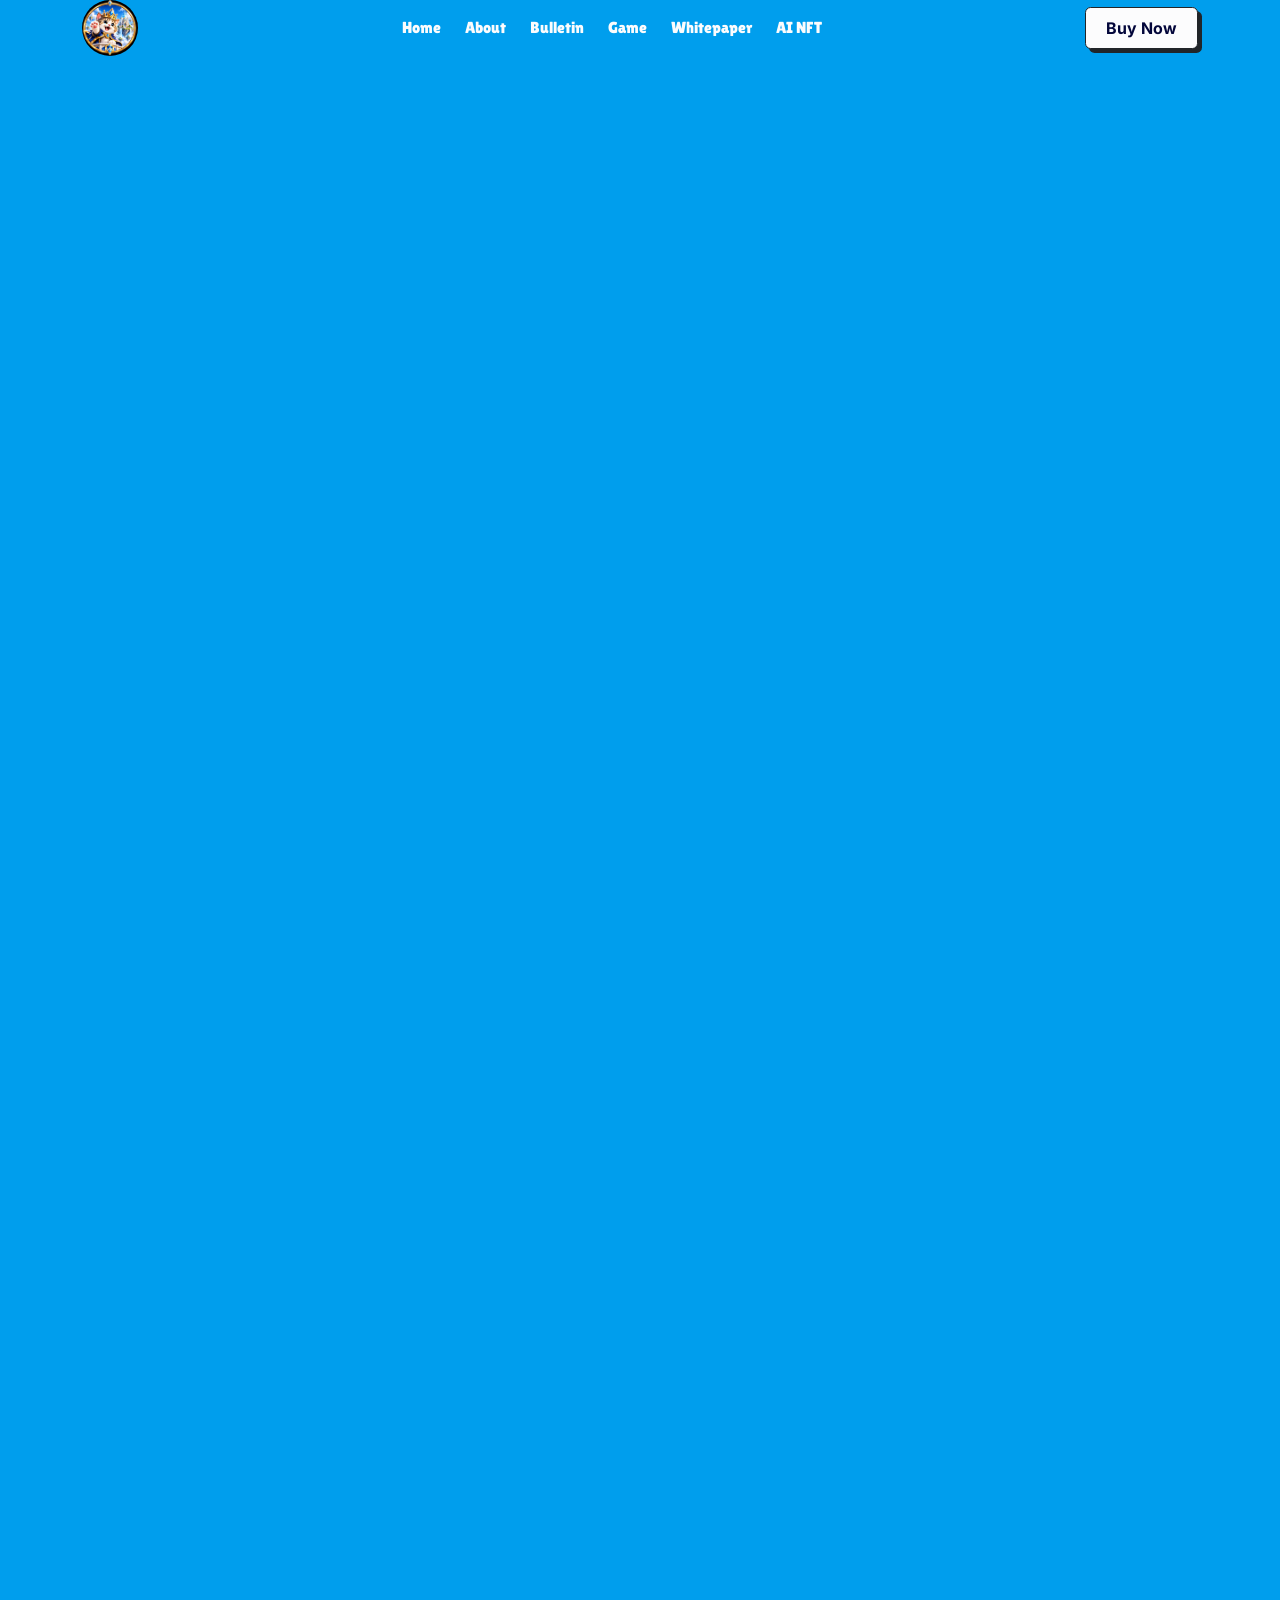
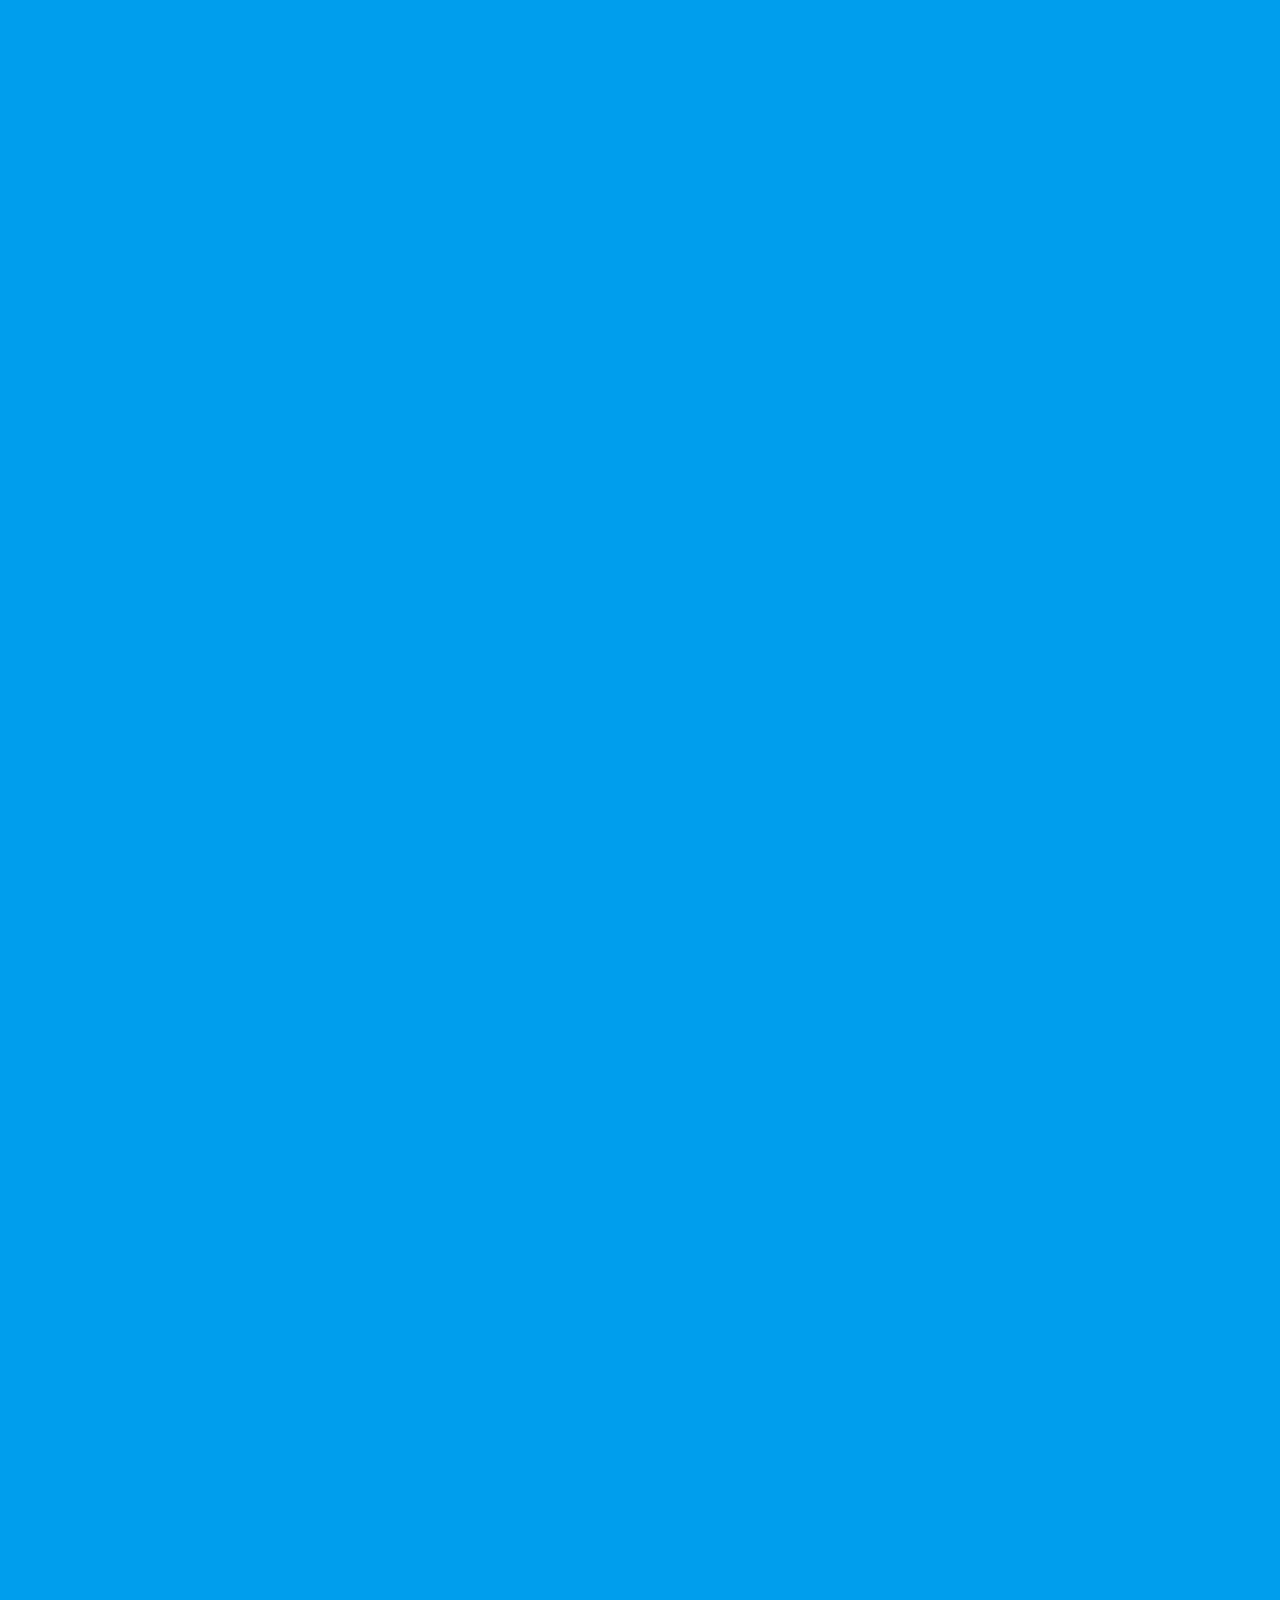
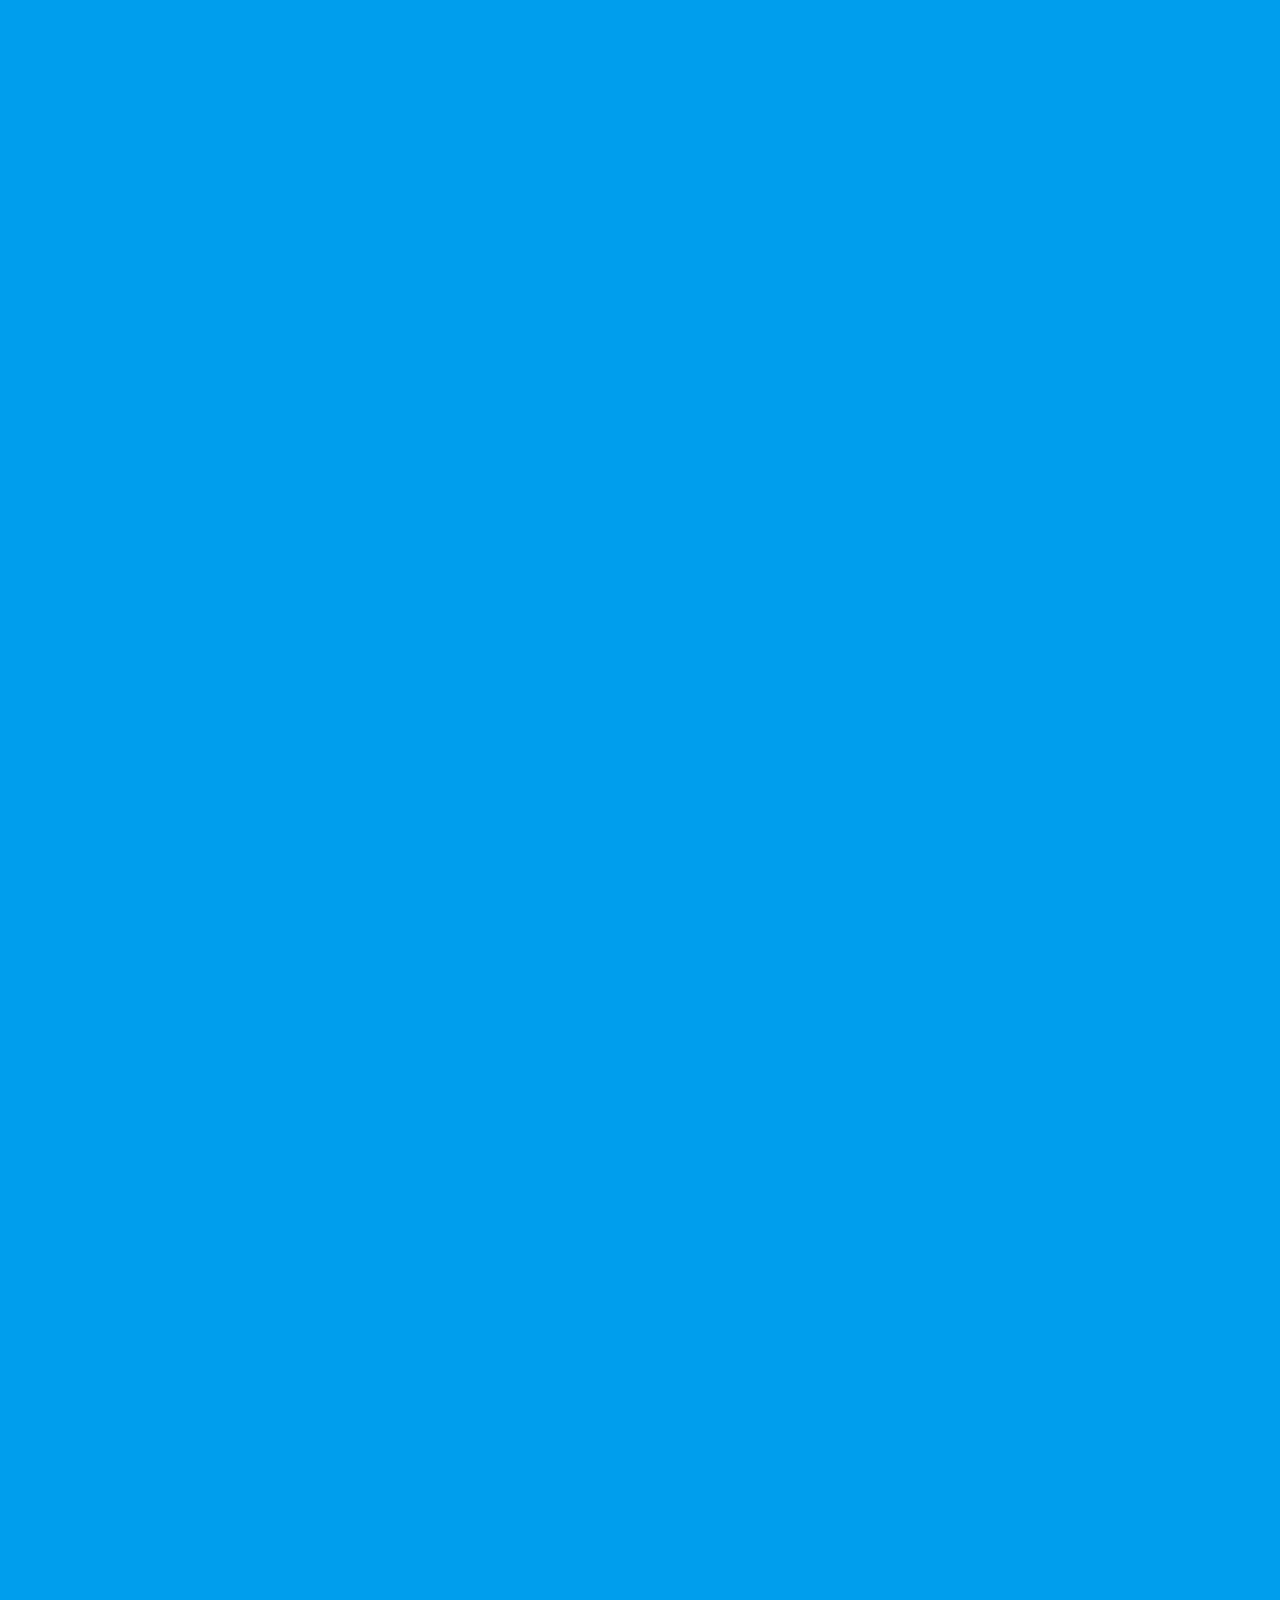
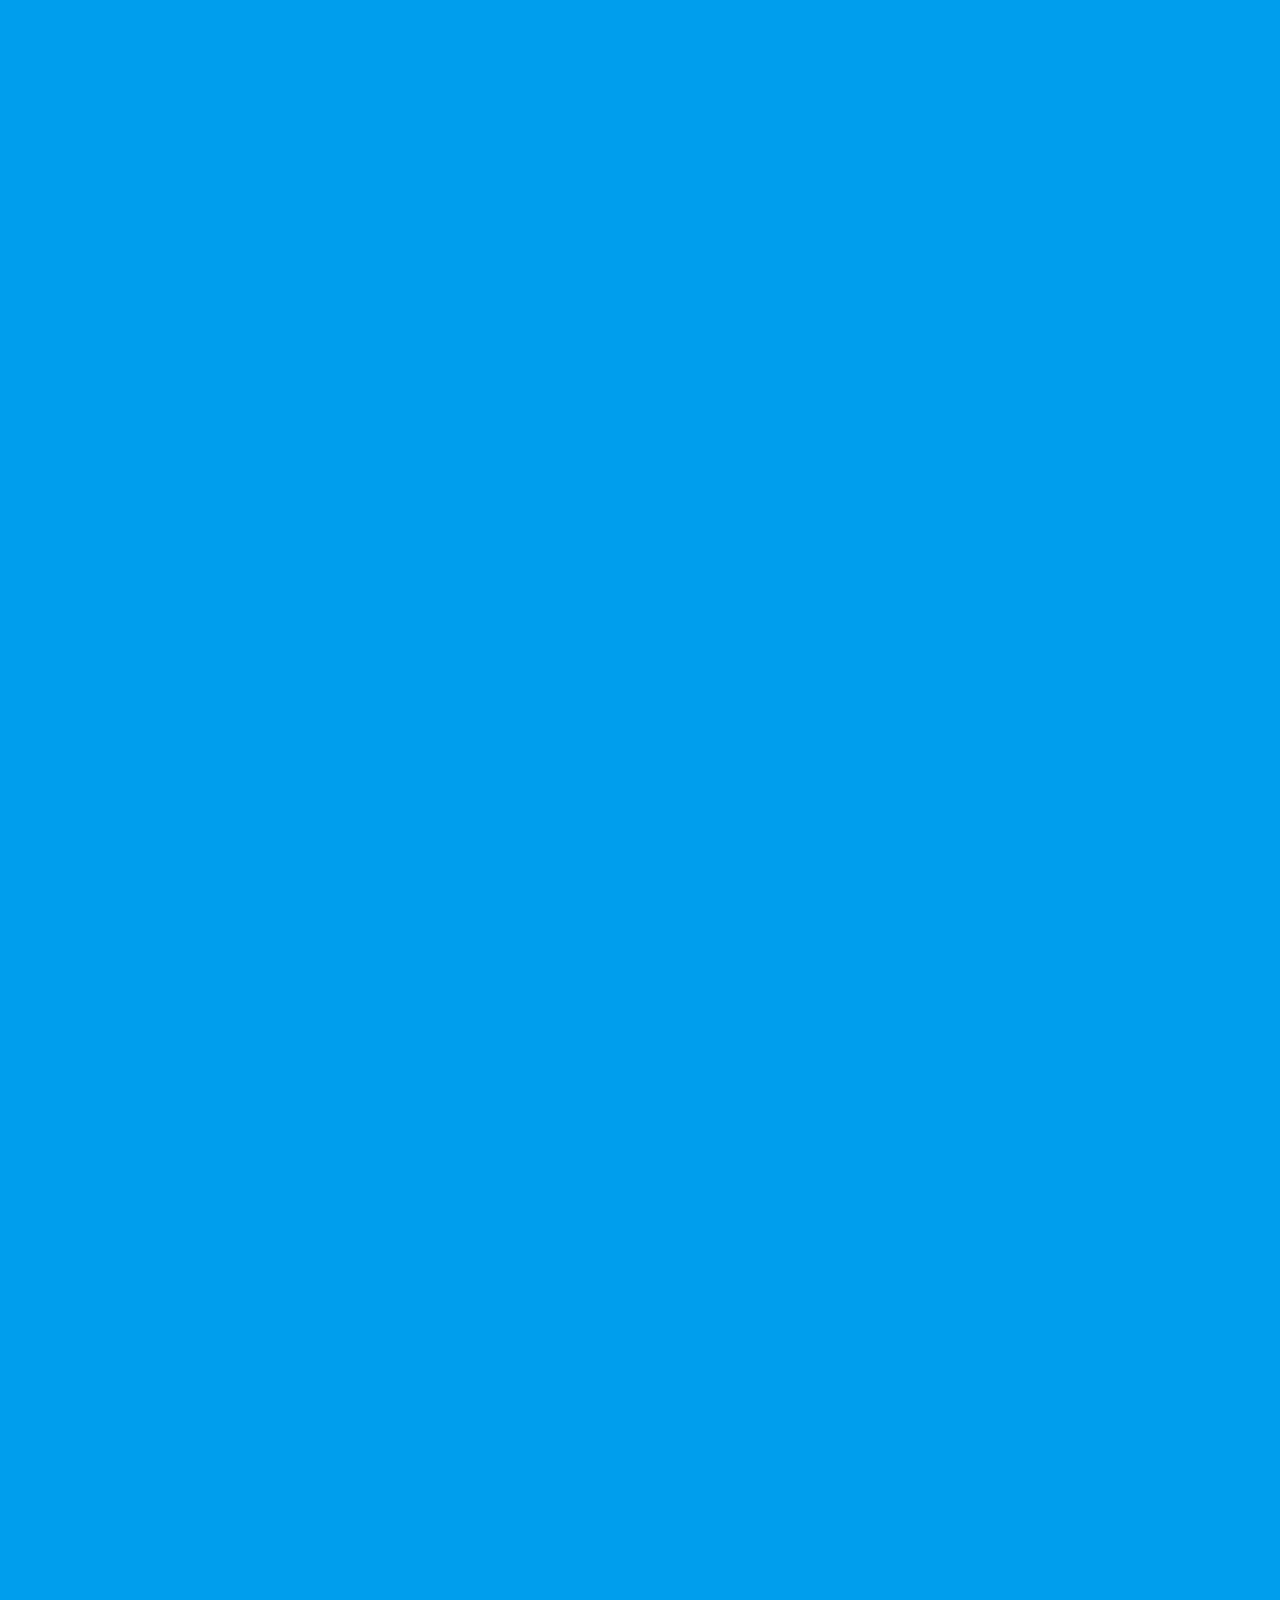
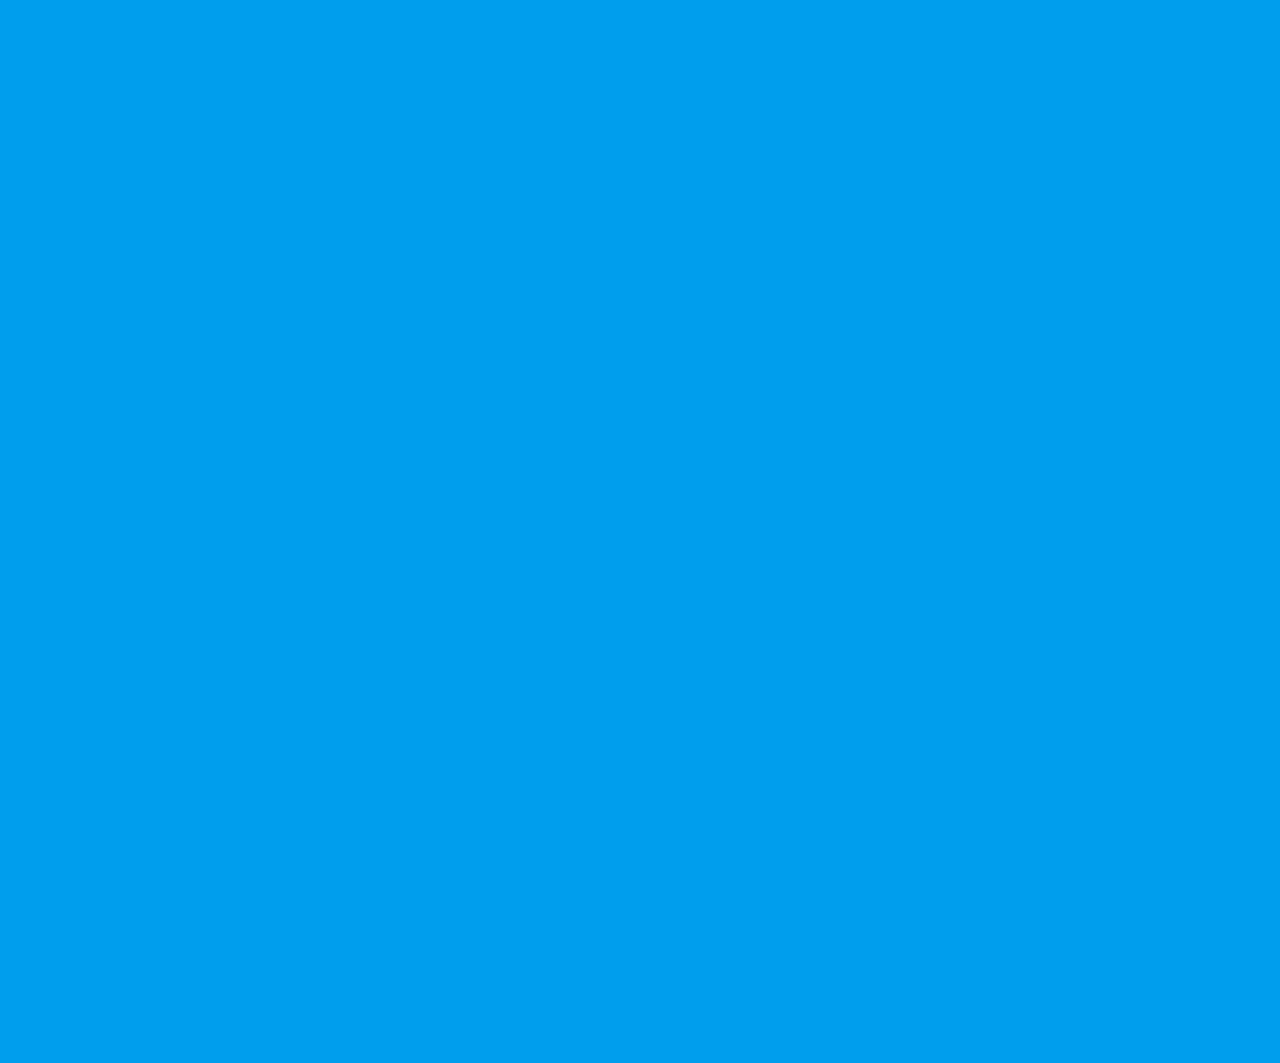
==== commit 31144f09: "update" ====
--- a/index.html
+++ b/index.html
@@ -76,7 +76,7 @@
                     </li>
                 </ul>
                 <div class="d-flex align-items-center gap-3 ms-lg-auto">
-                    <a href="contact.html" class="btn btn-light fw-bold text-heading " target="_blank"> Buy Now </a>
+                    <a href="https://dexscreener.com/cronos/0xDc12283700576f722cf29Ef33625ccb6c6432ea5" class="btn btn-light fw-bold text-heading " target="_blank" rel="noopener"> Buy Now </a>
                 </div>
             </div>
             <!-- Menu End -->
@@ -92,25 +92,7 @@
                         <div class="col-lg-10 col-xl-9 text-center">
                             <span class="d-inline-block mb-4 text-secondary fs-24 text-stroke gsap-text-animation" data-split-type="words" data-delay="0.5"> ONE KINGDOM ABOVE THE CLOUDS </span>
                             <h1 class="hero-1__title mb-10 text-light text-stroke-md text-shadow-md gsap-text-animation" data-split-type="chars" data-delay="0.75"> CROTOPIA </h1>
-                            <div class="d-flex justify-content-center align-items-center flex-wrap gap-4">
-                                <a href="whitepaper.html" class="btn btn-lg btn-secondary text-heading align-items-center rounded gsap-fade-in" data-delay="1" data-y="50%">
-                                <iconify-icon icon="material-symbols:description"></iconify-icon>
-                                    <span class="d-inline-block ff-1">Whitepaper</span>
-                                </a>
-                                <a href="contact.html" class="btn btn-lg btn-light text-heading align-items-center rounded rounded gsap-fade-in" data-delay="1.15" data-y="50%">
-                                    <iconify-icon icon="mingcute:binance-coin-bnb-fill"></iconify-icon>
-                                    <span class="d-inline-block ff-1">Buy Now</span>
-                                </a>
-                                <a href="game.html" class="btn btn-lg btn-success text-heading align-items-center rounded gsap-fade-in" data-delay="1.3" data-y="50%">
-                                    <iconify-icon icon="material-symbols:pets"></iconify-icon>
-                                    <span class="d-inline-block ff-1">Game</span>
-                                </a>
-                                <a href="nft.html" class="btn btn-lg btn-warning text-heading align-items-center rounded gsap-fade-in" data-delay="1.45" data-y="50%">
-                                    <iconify-icon icon="material-symbols:palette"></iconify-icon>
-                                    <span class="d-inline-block ff-1">Gallery</span>
-                                </a>
-                            </div>
-                            <img src="banner.png" alt="Crotopia banner" class="img-fluid mt-10 gsap-fade-in rounded-5" data-delay="1.25" style="width:100%;max-height:520px;object-fit:cover;object-position:left center;">
+                            <img src="banner.png" alt="Crotopia banner" class="img-fluid gsap-fade-in rounded-5" data-delay="1.25" style="width:100%;max-height:520px;object-fit:cover;object-position:left center;">
                         </div>
                     </div>
                 </div>
@@ -200,7 +182,7 @@
                                 <p class="mb-4 fs-24 text-heading">$CROTOPIA is the kingdom's community token. The name is Crotopia and the ticker is CROTOPIA.</p>
                                 <p class="mb-8 fs-24 text-heading">Share the memes, play the pet game, and keep the gates open for each other. The kingdom grows when the community shows up.</p>
                                 <div class="d-flex align-items-center flex-wrap gap-6">
-                                    <a href="#" class="btn btn-lg btn-light text-heading align-items-center rounded">
+                                    <a href="https://dexscreener.com/cronos/0xDc12283700576f722cf29Ef33625ccb6c6432ea5" class="btn btn-lg btn-light text-heading align-items-center rounded" target="_blank" rel="noopener">
                                         <iconify-icon icon="ic:twotone-thumb-up-off-alt"></iconify-icon>
                                         <span class="d-inline-block ff-1">Buy Token</span>
                                     </a>
@@ -312,7 +294,7 @@
                                                         </div>
                                                         <div class="p-8">
                                                             <h5>EXCHANGE SOME CROTOPIA</h5>
-                                                            <p class="mb-0 fs-18 text-heading"> Swap for the $CROTOPIA ticker only after the contract is announced here. </p>
+                                                            <p class="mb-0 fs-18 text-heading"> Swap for $CROTOPIA using contract 0xDc12283700576f722cf29Ef33625ccb6c6432ea5. </p>
                                                         </div>
                                                     </div>
                                                 </div>
@@ -435,8 +417,8 @@
                                 </div>
                                 <div class="col-12">
                                     <div class="d-flex align-items-center p-3 rounded bg-light border border-1x border-dark shadow-sharp gsap-fade-in" data-scroll-trigger="true" data-y="10">
-                                        <input type="text" class="form-control border-0 text-dark" value="Coming soon" readonly>
-                                        <button type="button" class="btn btn-icon btn-secondary">
+                                        <input id="contractAddress" type="text" class="form-control border-0 text-dark" value="0xDc12283700576f722cf29Ef33625ccb6c6432ea5" readonly>
+                                        <button type="button" class="btn btn-icon btn-secondary" onclick="navigator.clipboard.writeText(document.getElementById('contractAddress').value)">
                                             <iconify-icon icon="iconamoon:copy-light"></iconify-icon>
                                         </button>
                                     </div>
@@ -824,7 +806,7 @@
                                         </button>
                                     </h2>
                                     <div id="faqOneC" class="accordion-collapse collapse" data-bs-parent="#faqOne">
-                                        <div class="accordion-body"> The contract address will be posted on this site when trading opens. Until then, explore the kingdom, the pet game, and the meme gallery. Always verify the contract from official Crotopia channels before you trade. </div>
+                                        <div class="accordion-body"> The contract address is 0xDc12283700576f722cf29Ef33625ccb6c6432ea5. Confirm that address on this site before every trade. </div>
                                     </div>
                                 </div>
                                 <div class="accordion-item shadow-sharp-md">
@@ -858,7 +840,7 @@
                                         </button>
                                     </h2>
                                     <div id="faqTwoB" class="accordion-collapse collapse" data-bs-parent="#faqTwo">
-                                        <div class="accordion-body"> Treat every meme token as risky. Crotopia will never ask for your seed phrase. When a contract is published, read it yourself before you buy. </div>
+                                        <div class="accordion-body"> Treat every meme token as risky. Crotopia will never ask for your seed phrase. Read contract 0xDc12283700576f722cf29Ef33625ccb6c6432ea5 yourself before you buy. </div>
                                     </div>
                                 </div>
                                 <div class="accordion-item shadow-sharp-md">
